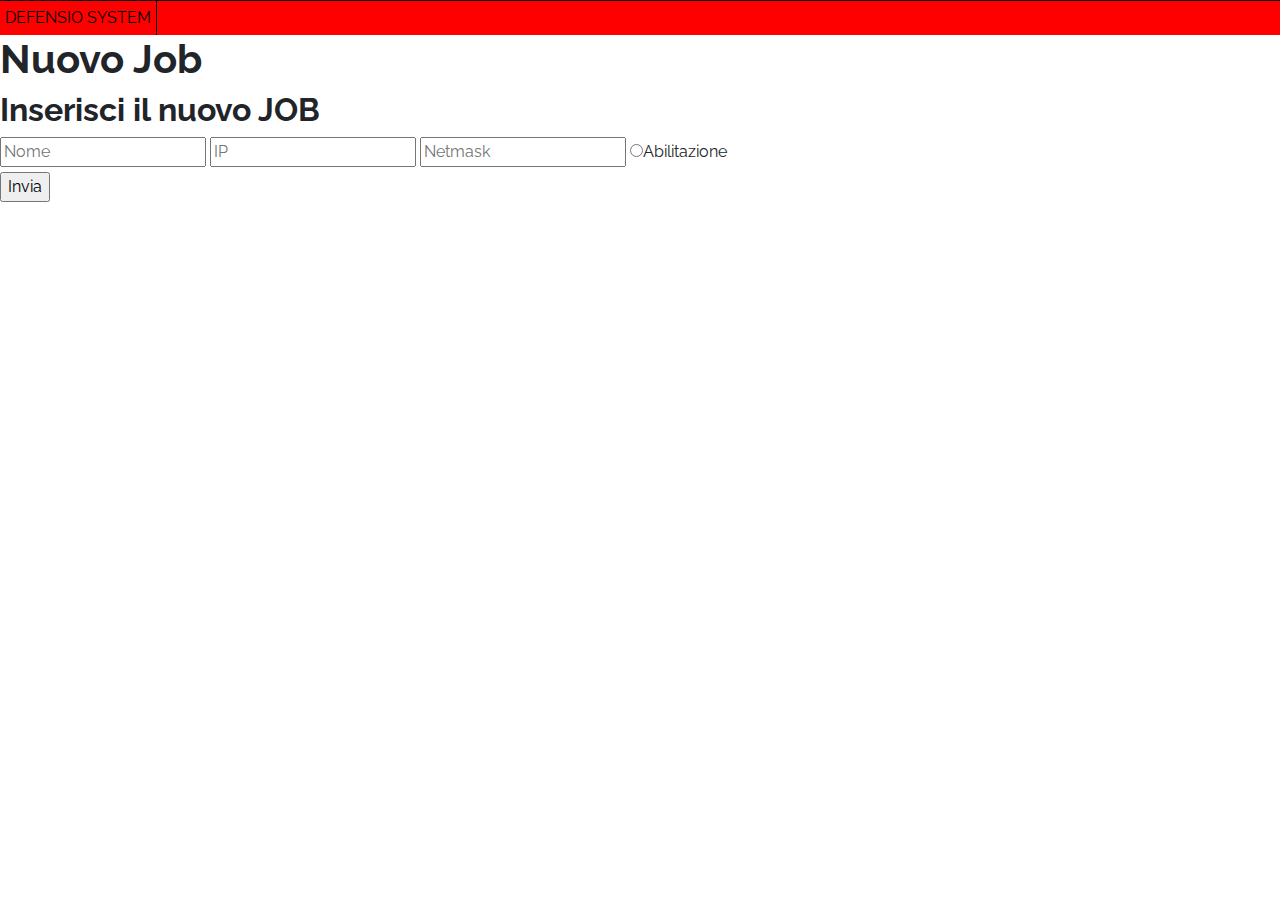
==== web/form_job.html @ 6e920fb0 "workinprogress" ====
<!DOCTYPE html PUBLIC "-//W3C//DTD XHTML 1.0 Transitional//EN" "http://www.w3.org/TR/xhtml1/DTD/xhtml1-transitional.dtd">
<html xmlns="http://www.w3.org/1999/xhtml">
<html>
 <head>
     <link rel="stylesheet" href="ollie.css">

 </head>
  <body>
    <link rel="import" href="/web/menu.html">
   <div id="hormenu"><!-- div che contiene il menu -->
        <ul> <!-- lista principale: definisce il menu nella sua interezza -->
            <li>
            <a href="#">DEFENSIO SYSTEM </a> <!-- primo list-item, prima voce del menu -->
            <ul> <!-- Lista annidata: voci del sotto-menu -->

                <li><a href="index.html">Main Page</a></li>
                <li><a href="form_job.html">Inserimento JOB</a></li>
                <li><a href="extract_host.php">Lista HOST</a></li>
                <li><a href="extract_service.php">Lista Servizi</a></li>
                <li><a href="#">test</a></li>
            </ul> <!-- Fine del sotto-menu -->
            </li> <!-- Chiudo il list-item -->
        </ul>
    </div>
    <div>
        <form action="insertjob.php" method="post">
        <h1>Nuovo Job</h1>
        <div>
          <h2>Inserisci il nuovo JOB</h2>
          <div>
            <input type="text" name="nome" placeholder="Nome" />
            <input type="text" name="ip" placeholder="IP" />
            <input type="text" name="netmask" placeholder="Netmask" />
            <input type="radio" id="enable" name="enable" ><label for="enable">Abilitazione</label><br>
          </div>
        </div>
        <div>
          <input type="submit" name="inserisci" value="Invia" />
        </div>
      </form>
    </div>
  </body>
</html>
---- web/ollie.css ----
@charset "UTF-8";
/*!
=========================================================
* Ollie Landing page
=========================================================

* Copyright: 2019 DevCRUD (https://devcrud.com)
* Licensed: (https://devcrud.com/licenses)
* Coded by www.devcrud.com

=========================================================

* The above copyright notice and this permission notice shall be included in all copies or substantial portions of the Software.
*/
@import url("https://fonts.googleapis.com/css?family=Raleway:100,100i,200,200i,400,400i,700,700i,900,900i");
:root {
  --blue: #007bff;
  --indigo: #6610f2;
  --purple: #6f42c1;
  --pink: #eb5175;
  --red: #FD5D93;
  --orange: #f06161;
  --yellow: #ffc107;
  --green: #00F2C3;
  --teal: #20c997;
  --cyan: #17a2b8;
  --white: #fff;
  --gray: #6c757d;
  --gray-dark: #343a40;
  --primary: #f06161;
  --secondary: #6c757d;
  --success: #00F2C3;
  --info: #17a2b8;
  --warning: #ffc107;
  --danger: #FD5D93;
  --light: #f8f9fa;
  --dark: #343a40;
  --breakpoint-xs: 0;
  --breakpoint-sm: 576px;
  --breakpoint-md: 768px;
  --breakpoint-lg: 992px;
  --breakpoint-xl: 1200px;
  --font-family-sans-serif: "Raleway", sans-serif;
  --font-family-monospace: SFMono-Regular, Menlo, Monaco, Consolas, "Liberation Mono", "Courier New", monospace;
}

*,
*::before,
*::after {
  box-sizing: border-box;
}

html {
  font-family: sans-serif;
  line-height: 1.15;
  -webkit-text-size-adjust: 100%;
  -webkit-tap-highlight-color: rgba(0, 0, 0, 0);
}

article, aside, figcaption, figure, footer, header, hgroup, main, nav, section {
  display: block;
}

body {
  margin: 0;
  font-family: "Raleway", sans-serif;
  font-size: 1rem;
  font-weight: 400;
  line-height: 1.5;
  color: #212529;
  text-align: left;
  background-color: #fff;
}

[tabindex="-1"]:focus {
  outline: 0 !important;
}

hr {
  box-sizing: content-box;
  height: 0;
  overflow: visible;
}

h1, h2, h3, h4, h5, h6 {
  margin-top: 0;
  margin-bottom: 0.5rem;
}

p {
  margin-top: 0;
  margin-bottom: 1rem;
}

abbr[title],
abbr[data-original-title] {
  text-decoration: underline;
  -webkit-text-decoration: underline dotted;
          text-decoration: underline dotted;
  cursor: help;
  border-bottom: 0;
  -webkit-text-decoration-skip-ink: none;
          text-decoration-skip-ink: none;
}

address {
  margin-bottom: 1rem;
  font-style: normal;
  line-height: inherit;
}

ol,
ul,
dl {
  margin-top: 0;
  margin-bottom: 1rem;
}

ol ol,
ul ul,
ol ul,
ul ol {
  margin-bottom: 0;
}

dt {
  font-weight: 700;
}

dd {
  margin-bottom: .5rem;
  margin-left: 0;
}

blockquote {
  margin: 0 0 1rem;
}

b,
strong {
  font-weight: bolder;
}

small {
  font-size: 80%;
}

sub,
sup {
  position: relative;
  font-size: 75%;
  line-height: 0;
  vertical-align: baseline;
}

sub {
  bottom: -.25em;
}

sup {
  top: -.5em;
}

a {
  color: #f06161;
  text-decoration: none;
  background-color: transparent;
}

a:hover {
  color: #e91b1b;
  text-decoration: none;
}

a:not([href]):not([tabindex]) {
  color: inherit;
  text-decoration: none;
}

a:not([href]):not([tabindex]):hover, a:not([href]):not([tabindex]):focus {
  color: inherit;
  text-decoration: none;
}

a:not([href]):not([tabindex]):focus {
  outline: 0;
}

pre,
code,
kbd,
samp {
  font-family: SFMono-Regular, Menlo, Monaco, Consolas, "Liberation Mono", "Courier New", monospace;
  font-size: 1em;
}

pre {
  margin-top: 0;
  margin-bottom: 1rem;
  overflow: auto;
}

figure {
  margin: 0 0 1rem;
}

img {
  vertical-align: middle;
  border-style: none;
}

svg {
  overflow: hidden;
  vertical-align: middle;
}

table {
  border-collapse: collapse;
}

caption {
  padding-top: 0.75rem;
  padding-bottom: 0.75rem;
  color: #6c757d;
  text-align: left;
  caption-side: bottom;
}

th {
  text-align: inherit;
}

label {
  display: inline-block;
  margin-bottom: 0.5rem;
}

button {
  border-radius: 0;
}

button:focus {
  outline: 1px dotted;
  outline: 5px auto -webkit-focus-ring-color;
}

input,
button,
select,
optgroup,
textarea {
  margin: 0;
  font-family: inherit;
  font-size: inherit;
  line-height: inherit;
}

button,
input {
  overflow: visible;
}

button,
select {
  text-transform: none;
}

select {
  word-wrap: normal;
}

button,
[type="button"],
[type="reset"],
[type="submit"] {
  -webkit-appearance: button;
}

button:not(:disabled),
[type="button"]:not(:disabled),
[type="reset"]:not(:disabled),
[type="submit"]:not(:disabled) {
  cursor: pointer;
}

button::-moz-focus-inner,
[type="button"]::-moz-focus-inner,
[type="reset"]::-moz-focus-inner,
[type="submit"]::-moz-focus-inner {
  padding: 0;
  border-style: none;
}

input[type="radio"],
input[type="checkbox"] {
  box-sizing: border-box;
  padding: 0;
}

input[type="date"],
input[type="time"],
input[type="datetime-local"],
input[type="month"] {
  -webkit-appearance: listbox;
}

textarea {
  overflow: auto;
  resize: vertical;
}

fieldset {
  min-width: 0;
  padding: 0;
  margin: 0;
  border: 0;
}

legend {
  display: block;
  width: 100%;
  max-width: 100%;
  padding: 0;
  margin-bottom: .5rem;
  font-size: 1.5rem;
  line-height: inherit;
  color: inherit;
  white-space: normal;
}

progress {
  vertical-align: baseline;
}

[type="number"]::-webkit-inner-spin-button,
[type="number"]::-webkit-outer-spin-button {
  height: auto;
}

[type="search"] {
  outline-offset: -2px;
  -webkit-appearance: none;
}

[type="search"]::-webkit-search-decoration {
  -webkit-appearance: none;
}

::-webkit-file-upload-button {
  font: inherit;
  -webkit-appearance: button;
}

output {
  display: inline-block;
}

summary {
  display: list-item;
  cursor: pointer;
}

template {
  display: none;
}

[hidden] {
  display: none !important;
}

h1, h2, h3, h4, h5, h6,
.h1, .h2, .h3, .h4, .h5, .h6 {
  margin-bottom: 0.5rem;
  font-weight: 500;
  line-height: 1.2;
}

h1, .h1 {
  font-size: 2.5rem;
}

h2, .h2 {
  font-size: 2rem;
}

h3, .h3 {
  font-size: 1.75rem;
}

h4, .h4 {
  font-size: 1.5rem;
}

h5, .h5 {
  font-size: 1.25rem;
}

h6, .h6 {
  font-size: 1rem;
}

.lead {
  font-size: 1.25rem;
  font-weight: 300;
}

.display-1 {
  font-size: 6rem;
  font-weight: 300;
  line-height: 1.2;
}

.display-2 {
  font-size: 5.5rem;
  font-weight: 300;
  line-height: 1.2;
}

.display-3 {
  font-size: 4.5rem;
  font-weight: 300;
  line-height: 1.2;
}

.display-4 {
  font-size: 3.5rem;
  font-weight: 300;
  line-height: 1.2;
}

hr {
  margin-top: 1rem;
  margin-bottom: 1rem;
  border: 0;
  border-top: 1px solid rgba(0, 0, 0, 0.1);
}

small,
.small {
  font-size: 80%;
  font-weight: 400;
}

mark,
.mark {
  padding: 0.2em;
  background-color: #fcf8e3;
}

.list-unstyled {
  padding-left: 0;
  list-style: none;
}

.list-inline {
  padding-left: 0;
  list-style: none;
}

.list-inline-item {
  display: inline-block;
}

.list-inline-item:not(:last-child) {
  margin-right: 0.5rem;
}

.initialism {
  font-size: 90%;
  text-transform: uppercase;
}

.blockquote {
  margin-bottom: 1rem;
  font-size: 1.25rem;
}

.blockquote-footer {
  display: block;
  font-size: 80%;
  color: #6c757d;
}

.blockquote-footer::before {
  content: "\2014\00A0";
}

.img-fluid {
  max-width: 100%;
  height: auto;
}

.img-thumbnail {
  padding: 0.25rem;
  background-color: #fff;
  border: 1px solid #dee2e6;
  border-radius: 0.25rem;
  max-width: 100%;
  height: auto;
}

.figure {
  display: inline-block;
}

.figure-img {
  margin-bottom: 0.5rem;
  line-height: 1;
}

.figure-caption {
  font-size: 90%;
  color: #6c757d;
}

code {
  font-size: 87.5%;
  color: #eb5175;
  word-break: break-word;
}

a > code {
  color: inherit;
}

kbd {
  padding: 0.2rem 0.4rem;
  font-size: 87.5%;
  color: #fff;
  background-color: #212529;
  border-radius: 0.2rem;
}

kbd kbd {
  padding: 0;
  font-size: 100%;
  font-weight: 700;
}

pre {
  display: block;
  font-size: 87.5%;
  color: #212529;
}

pre code {
  font-size: inherit;
  color: inherit;
  word-break: normal;
}

.pre-scrollable {
  max-height: 340px;
  overflow-y: scroll;
}

.container {
  width: 100%;
  padding-right: 15px;
  padding-left: 15px;
  margin-right: auto;
  margin-left: auto;
}

@media (min-width: 576px) {
  .container {
    max-width: 540px;
  }
}

@media (min-width: 768px) {
  .container {
    max-width: 720px;
  }
}

@media (min-width: 992px) {
  .container {
    max-width: 960px;
  }
}

@media (min-width: 1200px) {
  .container {
    max-width: 1140px;
  }
}

.container-fluid {
  width: 100%;
  padding-right: 15px;
  padding-left: 15px;
  margin-right: auto;
  margin-left: auto;
}

.row {
  display: -webkit-box;
  display: -webkit-flex;
  display: -ms-flexbox;
  display: flex;
  -webkit-flex-wrap: wrap;
      -ms-flex-wrap: wrap;
          flex-wrap: wrap;
  margin-right: -15px;
  margin-left: -15px;
}

.no-gutters {
  margin-right: 0;
  margin-left: 0;
}

.no-gutters > .col,
.no-gutters > [class*="col-"] {
  padding-right: 0;
  padding-left: 0;
}

.col-1, .col-2, .col-3, .col-4, .col-5, .col-6, .col-7, .col-8, .col-9, .col-10, .col-11, .col-12, .col,
.col-auto, .col-sm-1, .col-sm-2, .col-sm-3, .col-sm-4, .col-sm-5, .col-sm-6, .col-sm-7, .col-sm-8, .col-sm-9, .col-sm-10, .col-sm-11, .col-sm-12, .col-sm,
.col-sm-auto, .col-md-1, .col-md-2, .col-md-3, .col-md-4, .col-md-5, .col-md-6, .col-md-7, .col-md-8, .col-md-9, .col-md-10, .col-md-11, .col-md-12, .col-md,
.col-md-auto, .col-lg-1, .col-lg-2, .col-lg-3, .col-lg-4, .col-lg-5, .col-lg-6, .col-lg-7, .col-lg-8, .col-lg-9, .col-lg-10, .col-lg-11, .col-lg-12, .col-lg,
.col-lg-auto, .col-xl-1, .col-xl-2, .col-xl-3, .col-xl-4, .col-xl-5, .col-xl-6, .col-xl-7, .col-xl-8, .col-xl-9, .col-xl-10, .col-xl-11, .col-xl-12, .col-xl,
.col-xl-auto {
  position: relative;
  width: 100%;
  padding-right: 15px;
  padding-left: 15px;
}

.col {
  -webkit-flex-basis: 0;
      -ms-flex-preferred-size: 0;
          flex-basis: 0;
  -webkit-box-flex: 1;
  -webkit-flex-grow: 1;
      -ms-flex-positive: 1;
          flex-grow: 1;
  max-width: 100%;
}

.col-auto {
  -webkit-box-flex: 0;
  -webkit-flex: 0 0 auto;
      -ms-flex: 0 0 auto;
          flex: 0 0 auto;
  width: auto;
  max-width: 100%;
}

.col-1 {
  -webkit-box-flex: 0;
  -webkit-flex: 0 0 8.33333%;
      -ms-flex: 0 0 8.33333%;
          flex: 0 0 8.33333%;
  max-width: 8.33333%;
}

.col-2 {
  -webkit-box-flex: 0;
  -webkit-flex: 0 0 16.66667%;
      -ms-flex: 0 0 16.66667%;
          flex: 0 0 16.66667%;
  max-width: 16.66667%;
}

.col-3 {
  -webkit-box-flex: 0;
  -webkit-flex: 0 0 25%;
      -ms-flex: 0 0 25%;
          flex: 0 0 25%;
  max-width: 25%;
}

.col-4 {
  -webkit-box-flex: 0;
  -webkit-flex: 0 0 33.33333%;
      -ms-flex: 0 0 33.33333%;
          flex: 0 0 33.33333%;
  max-width: 33.33333%;
}

.col-5 {
  -webkit-box-flex: 0;
  -webkit-flex: 0 0 41.66667%;
      -ms-flex: 0 0 41.66667%;
          flex: 0 0 41.66667%;
  max-width: 41.66667%;
}

.col-6 {
  -webkit-box-flex: 0;
  -webkit-flex: 0 0 50%;
      -ms-flex: 0 0 50%;
          flex: 0 0 50%;
  max-width: 50%;
}

.col-7 {
  -webkit-box-flex: 0;
  -webkit-flex: 0 0 58.33333%;
      -ms-flex: 0 0 58.33333%;
          flex: 0 0 58.33333%;
  max-width: 58.33333%;
}

.col-8 {
  -webkit-box-flex: 0;
  -webkit-flex: 0 0 66.66667%;
      -ms-flex: 0 0 66.66667%;
          flex: 0 0 66.66667%;
  max-width: 66.66667%;
}

.col-9 {
  -webkit-box-flex: 0;
  -webkit-flex: 0 0 75%;
      -ms-flex: 0 0 75%;
          flex: 0 0 75%;
  max-width: 75%;
}

.col-10 {
  -webkit-box-flex: 0;
  -webkit-flex: 0 0 83.33333%;
      -ms-flex: 0 0 83.33333%;
          flex: 0 0 83.33333%;
  max-width: 83.33333%;
}

.col-11 {
  -webkit-box-flex: 0;
  -webkit-flex: 0 0 91.66667%;
      -ms-flex: 0 0 91.66667%;
          flex: 0 0 91.66667%;
  max-width: 91.66667%;
}

.col-12 {
  -webkit-box-flex: 0;
  -webkit-flex: 0 0 100%;
      -ms-flex: 0 0 100%;
          flex: 0 0 100%;
  max-width: 100%;
}

.order-first {
  -webkit-box-ordinal-group: 0;
  -webkit-order: -1;
      -ms-flex-order: -1;
          order: -1;
}

.order-last {
  -webkit-box-ordinal-group: 14;
  -webkit-order: 13;
      -ms-flex-order: 13;
          order: 13;
}

.order-0 {
  -webkit-box-ordinal-group: 1;
  -webkit-order: 0;
      -ms-flex-order: 0;
          order: 0;
}

.order-1 {
  -webkit-box-ordinal-group: 2;
  -webkit-order: 1;
      -ms-flex-order: 1;
          order: 1;
}

.order-2 {
  -webkit-box-ordinal-group: 3;
  -webkit-order: 2;
      -ms-flex-order: 2;
          order: 2;
}

.order-3 {
  -webkit-box-ordinal-group: 4;
  -webkit-order: 3;
      -ms-flex-order: 3;
          order: 3;
}

.order-4 {
  -webkit-box-ordinal-group: 5;
  -webkit-order: 4;
      -ms-flex-order: 4;
          order: 4;
}

.order-5 {
  -webkit-box-ordinal-group: 6;
  -webkit-order: 5;
      -ms-flex-order: 5;
          order: 5;
}

.order-6 {
  -webkit-box-ordinal-group: 7;
  -webkit-order: 6;
      -ms-flex-order: 6;
          order: 6;
}

.order-7 {
  -webkit-box-ordinal-group: 8;
  -webkit-order: 7;
      -ms-flex-order: 7;
          order: 7;
}

.order-8 {
  -webkit-box-ordinal-group: 9;
  -webkit-order: 8;
      -ms-flex-order: 8;
          order: 8;
}

.order-9 {
  -webkit-box-ordinal-group: 10;
  -webkit-order: 9;
      -ms-flex-order: 9;
          order: 9;
}

.order-10 {
  -webkit-box-ordinal-group: 11;
  -webkit-order: 10;
      -ms-flex-order: 10;
          order: 10;
}

.order-11 {
  -webkit-box-ordinal-group: 12;
  -webkit-order: 11;
      -ms-flex-order: 11;
          order: 11;
}

.order-12 {
  -webkit-box-ordinal-group: 13;
  -webkit-order: 12;
      -ms-flex-order: 12;
          order: 12;
}

.offset-1 {
  margin-left: 8.33333%;
}

.offset-2 {
  margin-left: 16.66667%;
}

.offset-3 {
  margin-left: 25%;
}

.offset-4 {
  margin-left: 33.33333%;
}

.offset-5 {
  margin-left: 41.66667%;
}

.offset-6 {
  margin-left: 50%;
}

.offset-7 {
  margin-left: 58.33333%;
}

.offset-8 {
  margin-left: 66.66667%;
}

.offset-9 {
  margin-left: 75%;
}

.offset-10 {
  margin-left: 83.33333%;
}

.offset-11 {
  margin-left: 91.66667%;
}

@media (min-width: 576px) {
  .col-sm {
    -webkit-flex-basis: 0;
        -ms-flex-preferred-size: 0;
            flex-basis: 0;
    -webkit-box-flex: 1;
    -webkit-flex-grow: 1;
        -ms-flex-positive: 1;
            flex-grow: 1;
    max-width: 100%;
  }
  .col-sm-auto {
    -webkit-box-flex: 0;
    -webkit-flex: 0 0 auto;
        -ms-flex: 0 0 auto;
            flex: 0 0 auto;
    width: auto;
    max-width: 100%;
  }
  .col-sm-1 {
    -webkit-box-flex: 0;
    -webkit-flex: 0 0 8.33333%;
        -ms-flex: 0 0 8.33333%;
            flex: 0 0 8.33333%;
    max-width: 8.33333%;
  }
  .col-sm-2 {
    -webkit-box-flex: 0;
    -webkit-flex: 0 0 16.66667%;
        -ms-flex: 0 0 16.66667%;
            flex: 0 0 16.66667%;
    max-width: 16.66667%;
  }
  .col-sm-3 {
    -webkit-box-flex: 0;
    -webkit-flex: 0 0 25%;
        -ms-flex: 0 0 25%;
            flex: 0 0 25%;
    max-width: 25%;
  }
  .col-sm-4 {
    -webkit-box-flex: 0;
    -webkit-flex: 0 0 33.33333%;
        -ms-flex: 0 0 33.33333%;
            flex: 0 0 33.33333%;
    max-width: 33.33333%;
  }
  .col-sm-5 {
    -webkit-box-flex: 0;
    -webkit-flex: 0 0 41.66667%;
        -ms-flex: 0 0 41.66667%;
            flex: 0 0 41.66667%;
    max-width: 41.66667%;
  }
  .col-sm-6 {
    -webkit-box-flex: 0;
    -webkit-flex: 0 0 50%;
        -ms-flex: 0 0 50%;
            flex: 0 0 50%;
    max-width: 50%;
  }
  .col-sm-7 {
    -webkit-box-flex: 0;
    -webkit-flex: 0 0 58.33333%;
        -ms-flex: 0 0 58.33333%;
            flex: 0 0 58.33333%;
    max-width: 58.33333%;
  }
  .col-sm-8 {
    -webkit-box-flex: 0;
    -webkit-flex: 0 0 66.66667%;
        -ms-flex: 0 0 66.66667%;
            flex: 0 0 66.66667%;
    max-width: 66.66667%;
  }
  .col-sm-9 {
    -webkit-box-flex: 0;
    -webkit-flex: 0 0 75%;
        -ms-flex: 0 0 75%;
            flex: 0 0 75%;
    max-width: 75%;
  }
  .col-sm-10 {
    -webkit-box-flex: 0;
    -webkit-flex: 0 0 83.33333%;
        -ms-flex: 0 0 83.33333%;
            flex: 0 0 83.33333%;
    max-width: 83.33333%;
  }
  .col-sm-11 {
    -webkit-box-flex: 0;
    -webkit-flex: 0 0 91.66667%;
        -ms-flex: 0 0 91.66667%;
            flex: 0 0 91.66667%;
    max-width: 91.66667%;
  }
  .col-sm-12 {
    -webkit-box-flex: 0;
    -webkit-flex: 0 0 100%;
        -ms-flex: 0 0 100%;
            flex: 0 0 100%;
    max-width: 100%;
  }
  .order-sm-first {
    -webkit-box-ordinal-group: 0;
    -webkit-order: -1;
        -ms-flex-order: -1;
            order: -1;
  }
  .order-sm-last {
    -webkit-box-ordinal-group: 14;
    -webkit-order: 13;
        -ms-flex-order: 13;
            order: 13;
  }
  .order-sm-0 {
    -webkit-box-ordinal-group: 1;
    -webkit-order: 0;
        -ms-flex-order: 0;
            order: 0;
  }
  .order-sm-1 {
    -webkit-box-ordinal-group: 2;
    -webkit-order: 1;
        -ms-flex-order: 1;
            order: 1;
  }
  .order-sm-2 {
    -webkit-box-ordinal-group: 3;
    -webkit-order: 2;
        -ms-flex-order: 2;
            order: 2;
  }
  .order-sm-3 {
    -webkit-box-ordinal-group: 4;
    -webkit-order: 3;
        -ms-flex-order: 3;
            order: 3;
  }
  .order-sm-4 {
    -webkit-box-ordinal-group: 5;
    -webkit-order: 4;
        -ms-flex-order: 4;
            order: 4;
  }
  .order-sm-5 {
    -webkit-box-ordinal-group: 6;
    -webkit-order: 5;
        -ms-flex-order: 5;
            order: 5;
  }
  .order-sm-6 {
    -webkit-box-ordinal-group: 7;
    -webkit-order: 6;
        -ms-flex-order: 6;
            order: 6;
  }
  .order-sm-7 {
    -webkit-box-ordinal-group: 8;
    -webkit-order: 7;
        -ms-flex-order: 7;
            order: 7;
  }
  .order-sm-8 {
    -webkit-box-ordinal-group: 9;
    -webkit-order: 8;
        -ms-flex-order: 8;
            order: 8;
  }
  .order-sm-9 {
    -webkit-box-ordinal-group: 10;
    -webkit-order: 9;
        -ms-flex-order: 9;
            order: 9;
  }
  .order-sm-10 {
    -webkit-box-ordinal-group: 11;
    -webkit-order: 10;
        -ms-flex-order: 10;
            order: 10;
  }
  .order-sm-11 {
    -webkit-box-ordinal-group: 12;
    -webkit-order: 11;
        -ms-flex-order: 11;
            order: 11;
  }
  .order-sm-12 {
    -webkit-box-ordinal-group: 13;
    -webkit-order: 12;
        -ms-flex-order: 12;
            order: 12;
  }
  .offset-sm-0 {
    margin-left: 0;
  }
  .offset-sm-1 {
    margin-left: 8.33333%;
  }
  .offset-sm-2 {
    margin-left: 16.66667%;
  }
  .offset-sm-3 {
    margin-left: 25%;
  }
  .offset-sm-4 {
    margin-left: 33.33333%;
  }
  .offset-sm-5 {
    margin-left: 41.66667%;
  }
  .offset-sm-6 {
    margin-left: 50%;
  }
  .offset-sm-7 {
    margin-left: 58.33333%;
  }
  .offset-sm-8 {
    margin-left: 66.66667%;
  }
  .offset-sm-9 {
    margin-left: 75%;
  }
  .offset-sm-10 {
    margin-left: 83.33333%;
  }
  .offset-sm-11 {
    margin-left: 91.66667%;
  }
}

@media (min-width: 768px) {
  .col-md {
    -webkit-flex-basis: 0;
        -ms-flex-preferred-size: 0;
            flex-basis: 0;
    -webkit-box-flex: 1;
    -webkit-flex-grow: 1;
        -ms-flex-positive: 1;
            flex-grow: 1;
    max-width: 100%;
  }
  .col-md-auto {
    -webkit-box-flex: 0;
    -webkit-flex: 0 0 auto;
        -ms-flex: 0 0 auto;
            flex: 0 0 auto;
    width: auto;
    max-width: 100%;
  }
  .col-md-1 {
    -webkit-box-flex: 0;
    -webkit-flex: 0 0 8.33333%;
        -ms-flex: 0 0 8.33333%;
            flex: 0 0 8.33333%;
    max-width: 8.33333%;
  }
  .col-md-2 {
    -webkit-box-flex: 0;
    -webkit-flex: 0 0 16.66667%;
        -ms-flex: 0 0 16.66667%;
            flex: 0 0 16.66667%;
    max-width: 16.66667%;
  }
  .col-md-3 {
    -webkit-box-flex: 0;
    -webkit-flex: 0 0 25%;
        -ms-flex: 0 0 25%;
            flex: 0 0 25%;
    max-width: 25%;
  }
  .col-md-4 {
    -webkit-box-flex: 0;
    -webkit-flex: 0 0 33.33333%;
        -ms-flex: 0 0 33.33333%;
            flex: 0 0 33.33333%;
    max-width: 33.33333%;
  }
  .col-md-5 {
    -webkit-box-flex: 0;
    -webkit-flex: 0 0 41.66667%;
        -ms-flex: 0 0 41.66667%;
            flex: 0 0 41.66667%;
    max-width: 41.66667%;
  }
  .col-md-6 {
    -webkit-box-flex: 0;
    -webkit-flex: 0 0 50%;
        -ms-flex: 0 0 50%;
            flex: 0 0 50%;
    max-width: 50%;
  }
  .col-md-7 {
    -webkit-box-flex: 0;
    -webkit-flex: 0 0 58.33333%;
        -ms-flex: 0 0 58.33333%;
            flex: 0 0 58.33333%;
    max-width: 58.33333%;
  }
  .col-md-8 {
    -webkit-box-flex: 0;
    -webkit-flex: 0 0 66.66667%;
        -ms-flex: 0 0 66.66667%;
            flex: 0 0 66.66667%;
    max-width: 66.66667%;
  }
  .col-md-9 {
    -webkit-box-flex: 0;
    -webkit-flex: 0 0 75%;
        -ms-flex: 0 0 75%;
            flex: 0 0 75%;
    max-width: 75%;
  }
  .col-md-10 {
    -webkit-box-flex: 0;
    -webkit-flex: 0 0 83.33333%;
        -ms-flex: 0 0 83.33333%;
            flex: 0 0 83.33333%;
    max-width: 83.33333%;
  }
  .col-md-11 {
    -webkit-box-flex: 0;
    -webkit-flex: 0 0 91.66667%;
        -ms-flex: 0 0 91.66667%;
            flex: 0 0 91.66667%;
    max-width: 91.66667%;
  }
  .col-md-12 {
    -webkit-box-flex: 0;
    -webkit-flex: 0 0 100%;
        -ms-flex: 0 0 100%;
            flex: 0 0 100%;
    max-width: 100%;
  }
  .order-md-first {
    -webkit-box-ordinal-group: 0;
    -webkit-order: -1;
        -ms-flex-order: -1;
            order: -1;
  }
  .order-md-last {
    -webkit-box-ordinal-group: 14;
    -webkit-order: 13;
        -ms-flex-order: 13;
            order: 13;
  }
  .order-md-0 {
    -webkit-box-ordinal-group: 1;
    -webkit-order: 0;
        -ms-flex-order: 0;
            order: 0;
  }
  .order-md-1 {
    -webkit-box-ordinal-group: 2;
    -webkit-order: 1;
        -ms-flex-order: 1;
            order: 1;
  }
  .order-md-2 {
    -webkit-box-ordinal-group: 3;
    -webkit-order: 2;
        -ms-flex-order: 2;
            order: 2;
  }
  .order-md-3 {
    -webkit-box-ordinal-group: 4;
    -webkit-order: 3;
        -ms-flex-order: 3;
            order: 3;
  }
  .order-md-4 {
    -webkit-box-ordinal-group: 5;
    -webkit-order: 4;
        -ms-flex-order: 4;
            order: 4;
  }
  .order-md-5 {
    -webkit-box-ordinal-group: 6;
    -webkit-order: 5;
        -ms-flex-order: 5;
            order: 5;
  }
  .order-md-6 {
    -webkit-box-ordinal-group: 7;
    -webkit-order: 6;
        -ms-flex-order: 6;
            order: 6;
  }
  .order-md-7 {
    -webkit-box-ordinal-group: 8;
    -webkit-order: 7;
        -ms-flex-order: 7;
            order: 7;
  }
  .order-md-8 {
    -webkit-box-ordinal-group: 9;
    -webkit-order: 8;
        -ms-flex-order: 8;
            order: 8;
  }
  .order-md-9 {
    -webkit-box-ordinal-group: 10;
    -webkit-order: 9;
        -ms-flex-order: 9;
            order: 9;
  }
  .order-md-10 {
    -webkit-box-ordinal-group: 11;
    -webkit-order: 10;
        -ms-flex-order: 10;
            order: 10;
  }
  .order-md-11 {
    -webkit-box-ordinal-group: 12;
    -webkit-order: 11;
        -ms-flex-order: 11;
            order: 11;
  }
  .order-md-12 {
    -webkit-box-ordinal-group: 13;
    -webkit-order: 12;
        -ms-flex-order: 12;
            order: 12;
  }
  .offset-md-0 {
    margin-left: 0;
  }
  .offset-md-1 {
    margin-left: 8.33333%;
  }
  .offset-md-2 {
    margin-left: 16.66667%;
  }
  .offset-md-3 {
    margin-left: 25%;
  }
  .offset-md-4 {
    margin-left: 33.33333%;
  }
  .offset-md-5 {
    margin-left: 41.66667%;
  }
  .offset-md-6 {
    margin-left: 50%;
  }
  .offset-md-7 {
    margin-left: 58.33333%;
  }
  .offset-md-8 {
    margin-left: 66.66667%;
  }
  .offset-md-9 {
    margin-left: 75%;
  }
  .offset-md-10 {
    margin-left: 83.33333%;
  }
  .offset-md-11 {
    margin-left: 91.66667%;
  }
}

@media (min-width: 992px) {
  .col-lg {
    -webkit-flex-basis: 0;
        -ms-flex-preferred-size: 0;
            flex-basis: 0;
    -webkit-box-flex: 1;
    -webkit-flex-grow: 1;
        -ms-flex-positive: 1;
            flex-grow: 1;
    max-width: 100%;
  }
  .col-lg-auto {
    -webkit-box-flex: 0;
    -webkit-flex: 0 0 auto;
        -ms-flex: 0 0 auto;
            flex: 0 0 auto;
    width: auto;
    max-width: 100%;
  }
  .col-lg-1 {
    -webkit-box-flex: 0;
    -webkit-flex: 0 0 8.33333%;
        -ms-flex: 0 0 8.33333%;
            flex: 0 0 8.33333%;
    max-width: 8.33333%;
  }
  .col-lg-2 {
    -webkit-box-flex: 0;
    -webkit-flex: 0 0 16.66667%;
        -ms-flex: 0 0 16.66667%;
            flex: 0 0 16.66667%;
    max-width: 16.66667%;
  }
  .col-lg-3 {
    -webkit-box-flex: 0;
    -webkit-flex: 0 0 25%;
        -ms-flex: 0 0 25%;
            flex: 0 0 25%;
    max-width: 25%;
  }
  .col-lg-4 {
    -webkit-box-flex: 0;
    -webkit-flex: 0 0 33.33333%;
        -ms-flex: 0 0 33.33333%;
            flex: 0 0 33.33333%;
    max-width: 33.33333%;
  }
  .col-lg-5 {
    -webkit-box-flex: 0;
    -webkit-flex: 0 0 41.66667%;
        -ms-flex: 0 0 41.66667%;
            flex: 0 0 41.66667%;
    max-width: 41.66667%;
  }
  .col-lg-6 {
    -webkit-box-flex: 0;
    -webkit-flex: 0 0 50%;
        -ms-flex: 0 0 50%;
            flex: 0 0 50%;
    max-width: 50%;
  }
  .col-lg-7 {
    -webkit-box-flex: 0;
    -webkit-flex: 0 0 58.33333%;
        -ms-flex: 0 0 58.33333%;
            flex: 0 0 58.33333%;
    max-width: 58.33333%;
  }
  .col-lg-8 {
    -webkit-box-flex: 0;
    -webkit-flex: 0 0 66.66667%;
        -ms-flex: 0 0 66.66667%;
            flex: 0 0 66.66667%;
    max-width: 66.66667%;
  }
  .col-lg-9 {
    -webkit-box-flex: 0;
    -webkit-flex: 0 0 75%;
        -ms-flex: 0 0 75%;
            flex: 0 0 75%;
    max-width: 75%;
  }
  .col-lg-10 {
    -webkit-box-flex: 0;
    -webkit-flex: 0 0 83.33333%;
        -ms-flex: 0 0 83.33333%;
            flex: 0 0 83.33333%;
    max-width: 83.33333%;
  }
  .col-lg-11 {
    -webkit-box-flex: 0;
    -webkit-flex: 0 0 91.66667%;
        -ms-flex: 0 0 91.66667%;
            flex: 0 0 91.66667%;
    max-width: 91.66667%;
  }
  .col-lg-12 {
    -webkit-box-flex: 0;
    -webkit-flex: 0 0 100%;
        -ms-flex: 0 0 100%;
            flex: 0 0 100%;
    max-width: 100%;
  }
  .order-lg-first {
    -webkit-box-ordinal-group: 0;
    -webkit-order: -1;
        -ms-flex-order: -1;
            order: -1;
  }
  .order-lg-last {
    -webkit-box-ordinal-group: 14;
    -webkit-order: 13;
        -ms-flex-order: 13;
            order: 13;
  }
  .order-lg-0 {
    -webkit-box-ordinal-group: 1;
    -webkit-order: 0;
        -ms-flex-order: 0;
            order: 0;
  }
  .order-lg-1 {
    -webkit-box-ordinal-group: 2;
    -webkit-order: 1;
        -ms-flex-order: 1;
            order: 1;
  }
  .order-lg-2 {
    -webkit-box-ordinal-group: 3;
    -webkit-order: 2;
        -ms-flex-order: 2;
            order: 2;
  }
  .order-lg-3 {
    -webkit-box-ordinal-group: 4;
    -webkit-order: 3;
        -ms-flex-order: 3;
            order: 3;
  }
  .order-lg-4 {
    -webkit-box-ordinal-group: 5;
    -webkit-order: 4;
        -ms-flex-order: 4;
            order: 4;
  }
  .order-lg-5 {
    -webkit-box-ordinal-group: 6;
    -webkit-order: 5;
        -ms-flex-order: 5;
            order: 5;
  }
  .order-lg-6 {
    -webkit-box-ordinal-group: 7;
    -webkit-order: 6;
        -ms-flex-order: 6;
            order: 6;
  }
  .order-lg-7 {
    -webkit-box-ordinal-group: 8;
    -webkit-order: 7;
        -ms-flex-order: 7;
            order: 7;
  }
  .order-lg-8 {
    -webkit-box-ordinal-group: 9;
    -webkit-order: 8;
        -ms-flex-order: 8;
            order: 8;
  }
  .order-lg-9 {
    -webkit-box-ordinal-group: 10;
    -webkit-order: 9;
        -ms-flex-order: 9;
            order: 9;
  }
  .order-lg-10 {
    -webkit-box-ordinal-group: 11;
    -webkit-order: 10;
        -ms-flex-order: 10;
            order: 10;
  }
  .order-lg-11 {
    -webkit-box-ordinal-group: 12;
    -webkit-order: 11;
        -ms-flex-order: 11;
            order: 11;
  }
  .order-lg-12 {
    -webkit-box-ordinal-group: 13;
    -webkit-order: 12;
        -ms-flex-order: 12;
            order: 12;
  }
  .offset-lg-0 {
    margin-left: 0;
  }
  .offset-lg-1 {
    margin-left: 8.33333%;
  }
  .offset-lg-2 {
    margin-left: 16.66667%;
  }
  .offset-lg-3 {
    margin-left: 25%;
  }
  .offset-lg-4 {
    margin-left: 33.33333%;
  }
  .offset-lg-5 {
    margin-left: 41.66667%;
  }
  .offset-lg-6 {
    margin-left: 50%;
  }
  .offset-lg-7 {
    margin-left: 58.33333%;
  }
  .offset-lg-8 {
    margin-left: 66.66667%;
  }
  .offset-lg-9 {
    margin-left: 75%;
  }
  .offset-lg-10 {
    margin-left: 83.33333%;
  }
  .offset-lg-11 {
    margin-left: 91.66667%;
  }
}

@media (min-width: 1200px) {
  .col-xl {
    -webkit-flex-basis: 0;
        -ms-flex-preferred-size: 0;
            flex-basis: 0;
    -webkit-box-flex: 1;
    -webkit-flex-grow: 1;
        -ms-flex-positive: 1;
            flex-grow: 1;
    max-width: 100%;
  }
  .col-xl-auto {
    -webkit-box-flex: 0;
    -webkit-flex: 0 0 auto;
        -ms-flex: 0 0 auto;
            flex: 0 0 auto;
    width: auto;
    max-width: 100%;
  }
  .col-xl-1 {
    -webkit-box-flex: 0;
    -webkit-flex: 0 0 8.33333%;
        -ms-flex: 0 0 8.33333%;
            flex: 0 0 8.33333%;
    max-width: 8.33333%;
  }
  .col-xl-2 {
    -webkit-box-flex: 0;
    -webkit-flex: 0 0 16.66667%;
        -ms-flex: 0 0 16.66667%;
            flex: 0 0 16.66667%;
    max-width: 16.66667%;
  }
  .col-xl-3 {
    -webkit-box-flex: 0;
    -webkit-flex: 0 0 25%;
        -ms-flex: 0 0 25%;
            flex: 0 0 25%;
    max-width: 25%;
  }
  .col-xl-4 {
    -webkit-box-flex: 0;
    -webkit-flex: 0 0 33.33333%;
        -ms-flex: 0 0 33.33333%;
            flex: 0 0 33.33333%;
    max-width: 33.33333%;
  }
  .col-xl-5 {
    -webkit-box-flex: 0;
    -webkit-flex: 0 0 41.66667%;
        -ms-flex: 0 0 41.66667%;
            flex: 0 0 41.66667%;
    max-width: 41.66667%;
  }
  .col-xl-6 {
    -webkit-box-flex: 0;
    -webkit-flex: 0 0 50%;
        -ms-flex: 0 0 50%;
            flex: 0 0 50%;
    max-width: 50%;
  }
  .col-xl-7 {
    -webkit-box-flex: 0;
    -webkit-flex: 0 0 58.33333%;
        -ms-flex: 0 0 58.33333%;
            flex: 0 0 58.33333%;
    max-width: 58.33333%;
  }
  .col-xl-8 {
    -webkit-box-flex: 0;
    -webkit-flex: 0 0 66.66667%;
        -ms-flex: 0 0 66.66667%;
            flex: 0 0 66.66667%;
    max-width: 66.66667%;
  }
  .col-xl-9 {
    -webkit-box-flex: 0;
    -webkit-flex: 0 0 75%;
        -ms-flex: 0 0 75%;
            flex: 0 0 75%;
    max-width: 75%;
  }
  .col-xl-10 {
    -webkit-box-flex: 0;
    -webkit-flex: 0 0 83.33333%;
        -ms-flex: 0 0 83.33333%;
            flex: 0 0 83.33333%;
    max-width: 83.33333%;
  }
  .col-xl-11 {
    -webkit-box-flex: 0;
    -webkit-flex: 0 0 91.66667%;
        -ms-flex: 0 0 91.66667%;
            flex: 0 0 91.66667%;
    max-width: 91.66667%;
  }
  .col-xl-12 {
    -webkit-box-flex: 0;
    -webkit-flex: 0 0 100%;
        -ms-flex: 0 0 100%;
            flex: 0 0 100%;
    max-width: 100%;
  }
  .order-xl-first {
    -webkit-box-ordinal-group: 0;
    -webkit-order: -1;
        -ms-flex-order: -1;
            order: -1;
  }
  .order-xl-last {
    -webkit-box-ordinal-group: 14;
    -webkit-order: 13;
        -ms-flex-order: 13;
            order: 13;
  }
  .order-xl-0 {
    -webkit-box-ordinal-group: 1;
    -webkit-order: 0;
        -ms-flex-order: 0;
            order: 0;
  }
  .order-xl-1 {
    -webkit-box-ordinal-group: 2;
    -webkit-order: 1;
        -ms-flex-order: 1;
            order: 1;
  }
  .order-xl-2 {
    -webkit-box-ordinal-group: 3;
    -webkit-order: 2;
        -ms-flex-order: 2;
            order: 2;
  }
  .order-xl-3 {
    -webkit-box-ordinal-group: 4;
    -webkit-order: 3;
        -ms-flex-order: 3;
            order: 3;
  }
  .order-xl-4 {
    -webkit-box-ordinal-group: 5;
    -webkit-order: 4;
        -ms-flex-order: 4;
            order: 4;
  }
  .order-xl-5 {
    -webkit-box-ordinal-group: 6;
    -webkit-order: 5;
        -ms-flex-order: 5;
            order: 5;
  }
  .order-xl-6 {
    -webkit-box-ordinal-group: 7;
    -webkit-order: 6;
        -ms-flex-order: 6;
            order: 6;
  }
  .order-xl-7 {
    -webkit-box-ordinal-group: 8;
    -webkit-order: 7;
        -ms-flex-order: 7;
            order: 7;
  }
  .order-xl-8 {
    -webkit-box-ordinal-group: 9;
    -webkit-order: 8;
        -ms-flex-order: 8;
            order: 8;
  }
  .order-xl-9 {
    -webkit-box-ordinal-group: 10;
    -webkit-order: 9;
        -ms-flex-order: 9;
            order: 9;
  }
  .order-xl-10 {
    -webkit-box-ordinal-group: 11;
    -webkit-order: 10;
        -ms-flex-order: 10;
            order: 10;
  }
  .order-xl-11 {
    -webkit-box-ordinal-group: 12;
    -webkit-order: 11;
        -ms-flex-order: 11;
            order: 11;
  }
  .order-xl-12 {
    -webkit-box-ordinal-group: 13;
    -webkit-order: 12;
        -ms-flex-order: 12;
            order: 12;
  }
  .offset-xl-0 {
    margin-left: 0;
  }
  .offset-xl-1 {
    margin-left: 8.33333%;
  }
  .offset-xl-2 {
    margin-left: 16.66667%;
  }
  .offset-xl-3 {
    margin-left: 25%;
  }
  .offset-xl-4 {
    margin-left: 33.33333%;
  }
  .offset-xl-5 {
    margin-left: 41.66667%;
  }
  .offset-xl-6 {
    margin-left: 50%;
  }
  .offset-xl-7 {
    margin-left: 58.33333%;
  }
  .offset-xl-8 {
    margin-left: 66.66667%;
  }
  .offset-xl-9 {
    margin-left: 75%;
  }
  .offset-xl-10 {
    margin-left: 83.33333%;
  }
  .offset-xl-11 {
    margin-left: 91.66667%;
  }
}

.table {
  width: 100%;
  margin-bottom: 1rem;
  color: #212529;
}

.table th,
.table td {
  padding: 0.75rem;
  vertical-align: top;
  border-top: 1px solid #dee2e6;
}

.table thead th {
  vertical-align: bottom;
  border-bottom: 2px solid #dee2e6;
}

.table tbody + tbody {
  border-top: 2px solid #dee2e6;
}

.table-sm th,
.table-sm td {
  padding: 0.3rem;
}

.table-bordered {
  border: 1px solid #dee2e6;
}

.table-bordered th,
.table-bordered td {
  border: 1px solid #dee2e6;
}

.table-bordered thead th,
.table-bordered thead td {
  border-bottom-width: 2px;
}

.table-borderless th,
.table-borderless td,
.table-borderless thead th,
.table-borderless tbody + tbody {
  border: 0;
}

.table-striped tbody tr:nth-of-type(odd) {
  background-color: rgba(0, 0, 0, 0.05);
}

.table-hover tbody tr:hover {
  color: #212529;
  background-color: rgba(0, 0, 0, 0.075);
}

.table-primary,
.table-primary > th,
.table-primary > td {
  background-color: #fbd3d3;
}

.table-primary th,
.table-primary td,
.table-primary thead th,
.table-primary tbody + tbody {
  border-color: #f7adad;
}

.table-hover .table-primary:hover {
  background-color: #f9bcbc;
}

.table-hover .table-primary:hover > td,
.table-hover .table-primary:hover > th {
  background-color: #f9bcbc;
}

.table-secondary,
.table-secondary > th,
.table-secondary > td {
  background-color: #d6d8db;
}

.table-secondary th,
.table-secondary td,
.table-secondary thead th,
.table-secondary tbody + tbody {
  border-color: #b3b7bb;
}

.table-hover .table-secondary:hover {
  background-color: #c8cbcf;
}

.table-hover .table-secondary:hover > td,
.table-hover .table-secondary:hover > th {
  background-color: #c8cbcf;
}

.table-success,
.table-success > th,
.table-success > td {
  background-color: #b8fbee;
}

.table-success th,
.table-success td,
.table-success thead th,
.table-success tbody + tbody {
  border-color: #7af8e0;
}

.table-hover .table-success:hover {
  background-color: #a0fae8;
}

.table-hover .table-success:hover > td,
.table-hover .table-success:hover > th {
  background-color: #a0fae8;
}

.table-info,
.table-info > th,
.table-info > td {
  background-color: #bee5eb;
}

.table-info th,
.table-info td,
.table-info thead th,
.table-info tbody + tbody {
  border-color: #86cfda;
}

.table-hover .table-info:hover {
  background-color: #abdde5;
}

.table-hover .table-info:hover > td,
.table-hover .table-info:hover > th {
  background-color: #abdde5;
}

.table-warning,
.table-warning > th,
.table-warning > td {
  background-color: #ffeeba;
}

.table-warning th,
.table-warning td,
.table-warning thead th,
.table-warning tbody + tbody {
  border-color: #ffdf7e;
}

.table-hover .table-warning:hover {
  background-color: #ffe8a1;
}

.table-hover .table-warning:hover > td,
.table-hover .table-warning:hover > th {
  background-color: #ffe8a1;
}

.table-danger,
.table-danger > th,
.table-danger > td {
  background-color: #fed2e1;
}

.table-danger th,
.table-danger td,
.table-danger thead th,
.table-danger tbody + tbody {
  border-color: #feabc7;
}

.table-hover .table-danger:hover {
  background-color: #fdb9d0;
}

.table-hover .table-danger:hover > td,
.table-hover .table-danger:hover > th {
  background-color: #fdb9d0;
}

.table-light,
.table-light > th,
.table-light > td {
  background-color: #fdfdfe;
}

.table-light th,
.table-light td,
.table-light thead th,
.table-light tbody + tbody {
  border-color: #fbfcfc;
}

.table-hover .table-light:hover {
  background-color: #ececf6;
}

.table-hover .table-light:hover > td,
.table-hover .table-light:hover > th {
  background-color: #ececf6;
}

.table-dark,
.table-dark > th,
.table-dark > td {
  background-color: #c6c8ca;
}

.table-dark th,
.table-dark td,
.table-dark thead th,
.table-dark tbody + tbody {
  border-color: #95999c;
}

.table-hover .table-dark:hover {
  background-color: #b9bbbe;
}

.table-hover .table-dark:hover > td,
.table-hover .table-dark:hover > th {
  background-color: #b9bbbe;
}

.table-active,
.table-active > th,
.table-active > td {
  background-color: rgba(0, 0, 0, 0.075);
}

.table-hover .table-active:hover {
  background-color: rgba(0, 0, 0, 0.075);
}

.table-hover .table-active:hover > td,
.table-hover .table-active:hover > th {
  background-color: rgba(0, 0, 0, 0.075);
}

.table .thead-dark th {
  color: #fff;
  background-color: #343a40;
  border-color: #454d55;
}

.table .thead-light th {
  color: #495057;
  background-color: #e9ecef;
  border-color: #dee2e6;
}

.table-dark {
  color: #fff;
  background-color: #343a40;
}

.table-dark th,
.table-dark td,
.table-dark thead th {
  border-color: #454d55;
}

.table-dark.table-bordered {
  border: 0;
}

.table-dark.table-striped tbody tr:nth-of-type(odd) {
  background-color: rgba(255, 255, 255, 0.05);
}

.table-dark.table-hover tbody tr:hover {
  color: #fff;
  background-color: rgba(255, 255, 255, 0.075);
}

@media (max-width: 575.98px) {
  .table-responsive-sm {
    display: block;
    width: 100%;
    overflow-x: auto;
    -webkit-overflow-scrolling: touch;
  }
  .table-responsive-sm > .table-bordered {
    border: 0;
  }
}

@media (max-width: 767.98px) {
  .table-responsive-md {
    display: block;
    width: 100%;
    overflow-x: auto;
    -webkit-overflow-scrolling: touch;
  }
  .table-responsive-md > .table-bordered {
    border: 0;
  }
}

@media (max-width: 991.98px) {
  .table-responsive-lg {
    display: block;
    width: 100%;
    overflow-x: auto;
    -webkit-overflow-scrolling: touch;
  }
  .table-responsive-lg > .table-bordered {
    border: 0;
  }
}

@media (max-width: 1199.98px) {
  .table-responsive-xl {
    display: block;
    width: 100%;
    overflow-x: auto;
    -webkit-overflow-scrolling: touch;
  }
  .table-responsive-xl > .table-bordered {
    border: 0;
  }
}

.table-responsive {
  display: block;
  width: 100%;
  overflow-x: auto;
  -webkit-overflow-scrolling: touch;
}

.table-responsive > .table-bordered {
  border: 0;
}

.form-control {
  display: block;
  width: 100%;
  height: calc(1.5em + 0.75rem + 2px);
  padding: 0.375rem 0.75rem;
  font-size: 1rem;
  font-weight: 400;
  line-height: 1.5;
  color: #495057;
  background-color: rgba(0, 0, 0, 0.01);
  background-clip: padding-box;
  border: 1px solid #ced4da;
  border-radius: 0.25rem;
  -webkit-transition: border-color 0.15s ease-in-out, box-shadow 0.15s ease-in-out;
  transition: border-color 0.15s ease-in-out, box-shadow 0.15s ease-in-out;
}

@media (prefers-reduced-motion: reduce) {
  .form-control {
    -webkit-transition: none;
    transition: none;
  }
}

.form-control::-ms-expand {
  background-color: transparent;
  border: 0;
}

.form-control:focus {
  color: #495057;
  background-color: rgba(0, 0, 0, 0.01);
  border-color: #fbd5d5;
  outline: 0;
  box-shadow: 0 0 0 0.2rem rgba(240, 97, 97, 0.25);
}

.form-control::-webkit-input-placeholder {
  color: #6c757d;
  opacity: 1;
}

.form-control::-moz-placeholder {
  color: #6c757d;
  opacity: 1;
}

.form-control:-ms-input-placeholder {
  color: #6c757d;
  opacity: 1;
}

.form-control::-ms-input-placeholder {
  color: #6c757d;
  opacity: 1;
}

.form-control::placeholder {
  color: #6c757d;
  opacity: 1;
}

.form-control:disabled, .form-control[readonly] {
  background-color: #e9ecef;
  opacity: 1;
}

select.form-control:focus::-ms-value {
  color: #495057;
  background-color: rgba(0, 0, 0, 0.01);
}

.form-control-file,
.form-control-range {
  display: block;
  width: 100%;
}

.col-form-label {
  padding-top: calc(0.375rem + 1px);
  padding-bottom: calc(0.375rem + 1px);
  margin-bottom: 0;
  font-size: inherit;
  line-height: 1.5;
}

.col-form-label-lg {
  padding-top: calc(0.5rem + 1px);
  padding-bottom: calc(0.5rem + 1px);
  font-size: 1.25rem;
  line-height: 1.5;
}

.col-form-label-sm {
  padding-top: calc(0.25rem + 1px);
  padding-bottom: calc(0.25rem + 1px);
  font-size: 0.875rem;
  line-height: 1.5;
}

.form-control-plaintext {
  display: block;
  width: 100%;
  padding-top: 0.375rem;
  padding-bottom: 0.375rem;
  margin-bottom: 0;
  line-height: 1.5;
  color: #212529;
  background-color: transparent;
  border: solid transparent;
  border-width: 1px 0;
}

.form-control-plaintext.form-control-sm, .form-control-plaintext.form-control-lg {
  padding-right: 0;
  padding-left: 0;
}

.form-control-sm {
  height: calc(1.5em + 0.5rem + 2px);
  padding: 0.25rem 0.5rem;
  font-size: 0.875rem;
  line-height: 1.5;
  border-radius: 0.2rem;
}

.form-control-lg {
  height: calc(1.5em + 1rem + 2px);
  padding: 0.5rem 1rem;
  font-size: 1.25rem;
  line-height: 1.5;
  border-radius: 0.3rem;
}

select.form-control[size], select.form-control[multiple] {
  height: auto;
}

textarea.form-control {
  height: auto;
}

.form-group {
  margin-bottom: 1rem;
}

.form-text {
  display: block;
  margin-top: 0.25rem;
}

.form-row {
  display: -webkit-box;
  display: -webkit-flex;
  display: -ms-flexbox;
  display: flex;
  -webkit-flex-wrap: wrap;
      -ms-flex-wrap: wrap;
          flex-wrap: wrap;
  margin-right: -5px;
  margin-left: -5px;
}

.form-row > .col,
.form-row > [class*="col-"] {
  padding-right: 5px;
  padding-left: 5px;
}

.form-check {
  position: relative;
  display: block;
  padding-left: 1.25rem;
}

.form-check-input {
  position: absolute;
  margin-top: 0.3rem;
  margin-left: -1.25rem;
}

.form-check-input:disabled ~ .form-check-label {
  color: #6c757d;
}

.form-check-label {
  margin-bottom: 0;
}

.form-check-inline {
  display: -webkit-inline-box;
  display: -webkit-inline-flex;
  display: -ms-inline-flexbox;
  display: inline-flex;
  -webkit-box-align: center;
  -webkit-align-items: center;
      -ms-flex-align: center;
          align-items: center;
  padding-left: 0;
  margin-right: 0.75rem;
}

.form-check-inline .form-check-input {
  position: static;
  margin-top: 0;
  margin-right: 0.3125rem;
  margin-left: 0;
}

.valid-feedback {
  display: none;
  width: 100%;
  margin-top: 0.25rem;
  font-size: 80%;
  color: #00F2C3;
}

.valid-tooltip {
  position: absolute;
  top: 100%;
  z-index: 5;
  display: none;
  max-width: 100%;
  padding: 0.25rem 0.5rem;
  margin-top: .1rem;
  font-size: 0.875rem;
  line-height: 1.5;
  color: #212529;
  background-color: rgba(0, 242, 195, 0.9);
  border-radius: 0.25rem;
}

.was-validated .form-control:valid, .form-control.is-valid {
  border-color: #00F2C3;
  padding-right: calc(1.5em + 0.75rem);
  background-image: url("data:image/svg+xml,%3csvg xmlns='http://www.w3.org/2000/svg' viewBox='0 0 8 8'%3e%3cpath fill='%2300F2C3' d='M2.3 6.73L.6 4.53c-.4-1.04.46-1.4 1.1-.8l1.1 1.4 3.4-3.8c.6-.63 1.6-.27 1.2.7l-4 4.6c-.43.5-.8.4-1.1.1z'/%3e%3c/svg%3e");
  background-repeat: no-repeat;
  background-position: center right calc(0.375em + 0.1875rem);
  background-size: calc(0.75em + 0.375rem) calc(0.75em + 0.375rem);
}

.was-validated .form-control:valid:focus, .form-control.is-valid:focus {
  border-color: #00F2C3;
  box-shadow: 0 0 0 0.2rem rgba(0, 242, 195, 0.25);
}

.was-validated .form-control:valid ~ .valid-feedback,
.was-validated .form-control:valid ~ .valid-tooltip, .form-control.is-valid ~ .valid-feedback,
.form-control.is-valid ~ .valid-tooltip {
  display: block;
}

.was-validated textarea.form-control:valid, textarea.form-control.is-valid {
  padding-right: calc(1.5em + 0.75rem);
  background-position: top calc(0.375em + 0.1875rem) right calc(0.375em + 0.1875rem);
}

.was-validated .custom-select:valid, .custom-select.is-valid {
  border-color: #00F2C3;
  padding-right: calc((1em + 0.75rem) * 3 / 4 + 1.75rem);
  background: url("data:image/svg+xml,%3csvg xmlns='http://www.w3.org/2000/svg' viewBox='0 0 4 5'%3e%3cpath fill='%23343a40' d='M2 0L0 2h4zm0 5L0 3h4z'/%3e%3c/svg%3e") no-repeat right 0.75rem center/8px 10px, url("data:image/svg+xml,%3csvg xmlns='http://www.w3.org/2000/svg' viewBox='0 0 8 8'%3e%3cpath fill='%2300F2C3' d='M2.3 6.73L.6 4.53c-.4-1.04.46-1.4 1.1-.8l1.1 1.4 3.4-3.8c.6-.63 1.6-.27 1.2.7l-4 4.6c-.43.5-.8.4-1.1.1z'/%3e%3c/svg%3e") rgba(0, 0, 0, 0.01) no-repeat center right 1.75rem/calc(0.75em + 0.375rem) calc(0.75em + 0.375rem);
}

.was-validated .custom-select:valid:focus, .custom-select.is-valid:focus {
  border-color: #00F2C3;
  box-shadow: 0 0 0 0.2rem rgba(0, 242, 195, 0.25);
}

.was-validated .custom-select:valid ~ .valid-feedback,
.was-validated .custom-select:valid ~ .valid-tooltip, .custom-select.is-valid ~ .valid-feedback,
.custom-select.is-valid ~ .valid-tooltip {
  display: block;
}

.was-validated .form-control-file:valid ~ .valid-feedback,
.was-validated .form-control-file:valid ~ .valid-tooltip, .form-control-file.is-valid ~ .valid-feedback,
.form-control-file.is-valid ~ .valid-tooltip {
  display: block;
}

.was-validated .form-check-input:valid ~ .form-check-label, .form-check-input.is-valid ~ .form-check-label {
  color: #00F2C3;
}

.was-validated .form-check-input:valid ~ .valid-feedback,
.was-validated .form-check-input:valid ~ .valid-tooltip, .form-check-input.is-valid ~ .valid-feedback,
.form-check-input.is-valid ~ .valid-tooltip {
  display: block;
}

.was-validated .custom-control-input:valid ~ .custom-control-label, .custom-control-input.is-valid ~ .custom-control-label {
  color: #00F2C3;
}

.was-validated .custom-control-input:valid ~ .custom-control-label::before, .custom-control-input.is-valid ~ .custom-control-label::before {
  border-color: #00F2C3;
}

.was-validated .custom-control-input:valid ~ .valid-feedback,
.was-validated .custom-control-input:valid ~ .valid-tooltip, .custom-control-input.is-valid ~ .valid-feedback,
.custom-control-input.is-valid ~ .valid-tooltip {
  display: block;
}

.was-validated .custom-control-input:valid:checked ~ .custom-control-label::before, .custom-control-input.is-valid:checked ~ .custom-control-label::before {
  border-color: #26ffd5;
  background-color: #26ffd5;
}

.was-validated .custom-control-input:valid:focus ~ .custom-control-label::before, .custom-control-input.is-valid:focus ~ .custom-control-label::before {
  box-shadow: 0 0 0 0.2rem rgba(0, 242, 195, 0.25);
}

.was-validated .custom-control-input:valid:focus:not(:checked) ~ .custom-control-label::before, .custom-control-input.is-valid:focus:not(:checked) ~ .custom-control-label::before {
  border-color: #00F2C3;
}

.was-validated .custom-file-input:valid ~ .custom-file-label, .custom-file-input.is-valid ~ .custom-file-label {
  border-color: #00F2C3;
}

.was-validated .custom-file-input:valid ~ .valid-feedback,
.was-validated .custom-file-input:valid ~ .valid-tooltip, .custom-file-input.is-valid ~ .valid-feedback,
.custom-file-input.is-valid ~ .valid-tooltip {
  display: block;
}

.was-validated .custom-file-input:valid:focus ~ .custom-file-label, .custom-file-input.is-valid:focus ~ .custom-file-label {
  border-color: #00F2C3;
  box-shadow: 0 0 0 0.2rem rgba(0, 242, 195, 0.25);
}

.invalid-feedback {
  display: none;
  width: 100%;
  margin-top: 0.25rem;
  font-size: 80%;
  color: #FD5D93;
}

.invalid-tooltip {
  position: absolute;
  top: 100%;
  z-index: 5;
  display: none;
  max-width: 100%;
  padding: 0.25rem 0.5rem;
  margin-top: .1rem;
  font-size: 0.875rem;
  line-height: 1.5;
  color: #fff;
  background-color: rgba(253, 93, 147, 0.9);
  border-radius: 0.25rem;
}

.was-validated .form-control:invalid, .form-control.is-invalid {
  border-color: #FD5D93;
  padding-right: calc(1.5em + 0.75rem);
  background-image: url("data:image/svg+xml,%3csvg xmlns='http://www.w3.org/2000/svg' fill='%23FD5D93' viewBox='-2 -2 7 7'%3e%3cpath stroke='%23FD5D93' d='M0 0l3 3m0-3L0 3'/%3e%3ccircle r='.5'/%3e%3ccircle cx='3' r='.5'/%3e%3ccircle cy='3' r='.5'/%3e%3ccircle cx='3' cy='3' r='.5'/%3e%3c/svg%3E");
  background-repeat: no-repeat;
  background-position: center right calc(0.375em + 0.1875rem);
  background-size: calc(0.75em + 0.375rem) calc(0.75em + 0.375rem);
}

.was-validated .form-control:invalid:focus, .form-control.is-invalid:focus {
  border-color: #FD5D93;
  box-shadow: 0 0 0 0.2rem rgba(253, 93, 147, 0.25);
}

.was-validated .form-control:invalid ~ .invalid-feedback,
.was-validated .form-control:invalid ~ .invalid-tooltip, .form-control.is-invalid ~ .invalid-feedback,
.form-control.is-invalid ~ .invalid-tooltip {
  display: block;
}

.was-validated textarea.form-control:invalid, textarea.form-control.is-invalid {
  padding-right: calc(1.5em + 0.75rem);
  background-position: top calc(0.375em + 0.1875rem) right calc(0.375em + 0.1875rem);
}

.was-validated .custom-select:invalid, .custom-select.is-invalid {
  border-color: #FD5D93;
  padding-right: calc((1em + 0.75rem) * 3 / 4 + 1.75rem);
  background: url("data:image/svg+xml,%3csvg xmlns='http://www.w3.org/2000/svg' viewBox='0 0 4 5'%3e%3cpath fill='%23343a40' d='M2 0L0 2h4zm0 5L0 3h4z'/%3e%3c/svg%3e") no-repeat right 0.75rem center/8px 10px, url("data:image/svg+xml,%3csvg xmlns='http://www.w3.org/2000/svg' fill='%23FD5D93' viewBox='-2 -2 7 7'%3e%3cpath stroke='%23FD5D93' d='M0 0l3 3m0-3L0 3'/%3e%3ccircle r='.5'/%3e%3ccircle cx='3' r='.5'/%3e%3ccircle cy='3' r='.5'/%3e%3ccircle cx='3' cy='3' r='.5'/%3e%3c/svg%3E") rgba(0, 0, 0, 0.01) no-repeat center right 1.75rem/calc(0.75em + 0.375rem) calc(0.75em + 0.375rem);
}

.was-validated .custom-select:invalid:focus, .custom-select.is-invalid:focus {
  border-color: #FD5D93;
  box-shadow: 0 0 0 0.2rem rgba(253, 93, 147, 0.25);
}

.was-validated .custom-select:invalid ~ .invalid-feedback,
.was-validated .custom-select:invalid ~ .invalid-tooltip, .custom-select.is-invalid ~ .invalid-feedback,
.custom-select.is-invalid ~ .invalid-tooltip {
  display: block;
}

.was-validated .form-control-file:invalid ~ .invalid-feedback,
.was-validated .form-control-file:invalid ~ .invalid-tooltip, .form-control-file.is-invalid ~ .invalid-feedback,
.form-control-file.is-invalid ~ .invalid-tooltip {
  display: block;
}

.was-validated .form-check-input:invalid ~ .form-check-label, .form-check-input.is-invalid ~ .form-check-label {
  color: #FD5D93;
}

.was-validated .form-check-input:invalid ~ .invalid-feedback,
.was-validated .form-check-input:invalid ~ .invalid-tooltip, .form-check-input.is-invalid ~ .invalid-feedback,
.form-check-input.is-invalid ~ .invalid-tooltip {
  display: block;
}

.was-validated .custom-control-input:invalid ~ .custom-control-label, .custom-control-input.is-invalid ~ .custom-control-label {
  color: #FD5D93;
}

.was-validated .custom-control-input:invalid ~ .custom-control-label::before, .custom-control-input.is-invalid ~ .custom-control-label::before {
  border-color: #FD5D93;
}

.was-validated .custom-control-input:invalid ~ .invalid-feedback,
.was-validated .custom-control-input:invalid ~ .invalid-tooltip, .custom-control-input.is-invalid ~ .invalid-feedback,
.custom-control-input.is-invalid ~ .invalid-tooltip {
  display: block;
}

.was-validated .custom-control-input:invalid:checked ~ .custom-control-label::before, .custom-control-input.is-invalid:checked ~ .custom-control-label::before {
  border-color: #fe8fb5;
  background-color: #fe8fb5;
}

.was-validated .custom-control-input:invalid:focus ~ .custom-control-label::before, .custom-control-input.is-invalid:focus ~ .custom-control-label::before {
  box-shadow: 0 0 0 0.2rem rgba(253, 93, 147, 0.25);
}

.was-validated .custom-control-input:invalid:focus:not(:checked) ~ .custom-control-label::before, .custom-control-input.is-invalid:focus:not(:checked) ~ .custom-control-label::before {
  border-color: #FD5D93;
}

.was-validated .custom-file-input:invalid ~ .custom-file-label, .custom-file-input.is-invalid ~ .custom-file-label {
  border-color: #FD5D93;
}

.was-validated .custom-file-input:invalid ~ .invalid-feedback,
.was-validated .custom-file-input:invalid ~ .invalid-tooltip, .custom-file-input.is-invalid ~ .invalid-feedback,
.custom-file-input.is-invalid ~ .invalid-tooltip {
  display: block;
}

.was-validated .custom-file-input:invalid:focus ~ .custom-file-label, .custom-file-input.is-invalid:focus ~ .custom-file-label {
  border-color: #FD5D93;
  box-shadow: 0 0 0 0.2rem rgba(253, 93, 147, 0.25);
}

.form-inline {
  display: -webkit-box;
  display: -webkit-flex;
  display: -ms-flexbox;
  display: flex;
  -webkit-box-orient: horizontal;
  -webkit-box-direction: normal;
  -webkit-flex-flow: row wrap;
      -ms-flex-flow: row wrap;
          flex-flow: row wrap;
  -webkit-box-align: center;
  -webkit-align-items: center;
      -ms-flex-align: center;
          align-items: center;
}

.form-inline .form-check {
  width: 100%;
}

@media (min-width: 576px) {
  .form-inline label {
    display: -webkit-box;
    display: -webkit-flex;
    display: -ms-flexbox;
    display: flex;
    -webkit-box-align: center;
    -webkit-align-items: center;
        -ms-flex-align: center;
            align-items: center;
    -webkit-box-pack: center;
    -webkit-justify-content: center;
        -ms-flex-pack: center;
            justify-content: center;
    margin-bottom: 0;
  }
  .form-inline .form-group {
    display: -webkit-box;
    display: -webkit-flex;
    display: -ms-flexbox;
    display: flex;
    -webkit-box-flex: 0;
    -webkit-flex: 0 0 auto;
        -ms-flex: 0 0 auto;
            flex: 0 0 auto;
    -webkit-box-orient: horizontal;
    -webkit-box-direction: normal;
    -webkit-flex-flow: row wrap;
        -ms-flex-flow: row wrap;
            flex-flow: row wrap;
    -webkit-box-align: center;
    -webkit-align-items: center;
        -ms-flex-align: center;
            align-items: center;
    margin-bottom: 0;
  }
  .form-inline .form-control {
    display: inline-block;
    width: auto;
    vertical-align: middle;
  }
  .form-inline .form-control-plaintext {
    display: inline-block;
  }
  .form-inline .input-group,
  .form-inline .custom-select {
    width: auto;
  }
  .form-inline .form-check {
    display: -webkit-box;
    display: -webkit-flex;
    display: -ms-flexbox;
    display: flex;
    -webkit-box-align: center;
    -webkit-align-items: center;
        -ms-flex-align: center;
            align-items: center;
    -webkit-box-pack: center;
    -webkit-justify-content: center;
        -ms-flex-pack: center;
            justify-content: center;
    width: auto;
    padding-left: 0;
  }
  .form-inline .form-check-input {
    position: relative;
    -webkit-flex-shrink: 0;
        -ms-flex-negative: 0;
            flex-shrink: 0;
    margin-top: 0;
    margin-right: 0.25rem;
    margin-left: 0;
  }
  .form-inline .custom-control {
    -webkit-box-align: center;
    -webkit-align-items: center;
        -ms-flex-align: center;
            align-items: center;
    -webkit-box-pack: center;
    -webkit-justify-content: center;
        -ms-flex-pack: center;
            justify-content: center;
  }
  .form-inline .custom-control-label {
    margin-bottom: 0;
  }
}

.btn {
  display: inline-block;
  font-weight: 400;
  color: #212529;
  text-align: center;
  vertical-align: middle;
  -webkit-user-select: none;
     -moz-user-select: none;
      -ms-user-select: none;
          user-select: none;
  background-color: transparent;
  border: 1px solid transparent;
  padding: 0.375rem 0.75rem;
  font-size: 1rem;
  line-height: 1.5;
  border-radius: 0.1rem;
  -webkit-transition: color 0.15s ease-in-out, background-color 0.15s ease-in-out, border-color 0.15s ease-in-out, box-shadow 0.15s ease-in-out;
  transition: color 0.15s ease-in-out, background-color 0.15s ease-in-out, border-color 0.15s ease-in-out, box-shadow 0.15s ease-in-out;
}

@media (prefers-reduced-motion: reduce) {
  .btn {
    -webkit-transition: none;
    transition: none;
  }
}

.btn:hover {
  color: #212529;
  text-decoration: none;
}

.btn:focus, .btn.focus {
  outline: 0;
  box-shadow: 0 0 0 0.2rem rgba(240, 97, 97, 0.25);
}

.btn.disabled, .btn:disabled {
  opacity: 0.65;
}

a.btn.disabled,
fieldset:disabled a.btn {
  pointer-events: none;
}

.btn-primary {
  color: #fff;
  background-color: #f06161;
  border-color: #f06161;
}

.btn-primary:hover {
  color: #fff;
  background-color: #ed3e3e;
  border-color: #ec3232;
}

.btn-primary:focus, .btn-primary.focus {
  box-shadow: 0 0 0 0.2rem rgba(242, 121, 121, 0.5);
}

.btn-primary.disabled, .btn-primary:disabled {
  color: #fff;
  background-color: #f06161;
  border-color: #f06161;
}

.btn-primary:not(:disabled):not(.disabled):active, .btn-primary:not(:disabled):not(.disabled).active,
.show > .btn-primary.dropdown-toggle {
  color: #fff;
  background-color: #ec3232;
  border-color: #ea2727;
}

.btn-primary:not(:disabled):not(.disabled):active:focus, .btn-primary:not(:disabled):not(.disabled).active:focus,
.show > .btn-primary.dropdown-toggle:focus {
  box-shadow: 0 0 0 0.2rem rgba(242, 121, 121, 0.5);
}

.btn-secondary {
  color: #fff;
  background-color: #6c757d;
  border-color: #6c757d;
}

.btn-secondary:hover {
  color: #fff;
  background-color: #5a6268;
  border-color: #545b62;
}

.btn-secondary:focus, .btn-secondary.focus {
  box-shadow: 0 0 0 0.2rem rgba(130, 138, 145, 0.5);
}

.btn-secondary.disabled, .btn-secondary:disabled {
  color: #fff;
  background-color: #6c757d;
  border-color: #6c757d;
}

.btn-secondary:not(:disabled):not(.disabled):active, .btn-secondary:not(:disabled):not(.disabled).active,
.show > .btn-secondary.dropdown-toggle {
  color: #fff;
  background-color: #545b62;
  border-color: #4e555b;
}

.btn-secondary:not(:disabled):not(.disabled):active:focus, .btn-secondary:not(:disabled):not(.disabled).active:focus,
.show > .btn-secondary.dropdown-toggle:focus {
  box-shadow: 0 0 0 0.2rem rgba(130, 138, 145, 0.5);
}

.btn-success {
  color: #212529;
  background-color: #00F2C3;
  border-color: #00F2C3;
}

.btn-success:hover {
  color: #fff;
  background-color: #00cca4;
  border-color: #00bf9a;
}

.btn-success:focus, .btn-success.focus {
  box-shadow: 0 0 0 0.2rem rgba(5, 211, 172, 0.5);
}

.btn-success.disabled, .btn-success:disabled {
  color: #212529;
  background-color: #00F2C3;
  border-color: #00F2C3;
}

.btn-success:not(:disabled):not(.disabled):active, .btn-success:not(:disabled):not(.disabled).active,
.show > .btn-success.dropdown-toggle {
  color: #fff;
  background-color: #00bf9a;
  border-color: #00b290;
}

.btn-success:not(:disabled):not(.disabled):active:focus, .btn-success:not(:disabled):not(.disabled).active:focus,
.show > .btn-success.dropdown-toggle:focus {
  box-shadow: 0 0 0 0.2rem rgba(5, 211, 172, 0.5);
}

.btn-info {
  color: #fff;
  background-color: #17a2b8;
  border-color: #17a2b8;
}

.btn-info:hover {
  color: #fff;
  background-color: #138496;
  border-color: #117a8b;
}

.btn-info:focus, .btn-info.focus {
  box-shadow: 0 0 0 0.2rem rgba(58, 176, 195, 0.5);
}

.btn-info.disabled, .btn-info:disabled {
  color: #fff;
  background-color: #17a2b8;
  border-color: #17a2b8;
}

.btn-info:not(:disabled):not(.disabled):active, .btn-info:not(:disabled):not(.disabled).active,
.show > .btn-info.dropdown-toggle {
  color: #fff;
  background-color: #117a8b;
  border-color: #10707f;
}

.btn-info:not(:disabled):not(.disabled):active:focus, .btn-info:not(:disabled):not(.disabled).active:focus,
.show > .btn-info.dropdown-toggle:focus {
  box-shadow: 0 0 0 0.2rem rgba(58, 176, 195, 0.5);
}

.btn-warning {
  color: #212529;
  background-color: #ffc107;
  border-color: #ffc107;
}

.btn-warning:hover {
  color: #212529;
  background-color: #e0a800;
  border-color: #d39e00;
}

.btn-warning:focus, .btn-warning.focus {
  box-shadow: 0 0 0 0.2rem rgba(222, 170, 12, 0.5);
}

.btn-warning.disabled, .btn-warning:disabled {
  color: #212529;
  background-color: #ffc107;
  border-color: #ffc107;
}

.btn-warning:not(:disabled):not(.disabled):active, .btn-warning:not(:disabled):not(.disabled).active,
.show > .btn-warning.dropdown-toggle {
  color: #212529;
  background-color: #d39e00;
  border-color: #c69500;
}

.btn-warning:not(:disabled):not(.disabled):active:focus, .btn-warning:not(:disabled):not(.disabled).active:focus,
.show > .btn-warning.dropdown-toggle:focus {
  box-shadow: 0 0 0 0.2rem rgba(222, 170, 12, 0.5);
}

.btn-danger {
  color: #fff;
  background-color: #FD5D93;
  border-color: #FD5D93;
}

.btn-danger:hover {
  color: #fff;
  background-color: #fd377a;
  border-color: #fc2b71;
}

.btn-danger:focus, .btn-danger.focus {
  box-shadow: 0 0 0 0.2rem rgba(253, 117, 163, 0.5);
}

.btn-danger.disabled, .btn-danger:disabled {
  color: #fff;
  background-color: #FD5D93;
  border-color: #FD5D93;
}

.btn-danger:not(:disabled):not(.disabled):active, .btn-danger:not(:disabled):not(.disabled).active,
.show > .btn-danger.dropdown-toggle {
  color: #fff;
  background-color: #fc2b71;
  border-color: #fc1e69;
}

.btn-danger:not(:disabled):not(.disabled):active:focus, .btn-danger:not(:disabled):not(.disabled).active:focus,
.show > .btn-danger.dropdown-toggle:focus {
  box-shadow: 0 0 0 0.2rem rgba(253, 117, 163, 0.5);
}

.btn-light {
  color: #212529;
  background-color: #f8f9fa;
  border-color: #f8f9fa;
}

.btn-light:hover {
  color: #212529;
  background-color: #e2e6ea;
  border-color: #dae0e5;
}

.btn-light:focus, .btn-light.focus {
  box-shadow: 0 0 0 0.2rem rgba(216, 217, 219, 0.5);
}

.btn-light.disabled, .btn-light:disabled {
  color: #212529;
  background-color: #f8f9fa;
  border-color: #f8f9fa;
}

.btn-light:not(:disabled):not(.disabled):active, .btn-light:not(:disabled):not(.disabled).active,
.show > .btn-light.dropdown-toggle {
  color: #212529;
  background-color: #dae0e5;
  border-color: #d3d9df;
}

.btn-light:not(:disabled):not(.disabled):active:focus, .btn-light:not(:disabled):not(.disabled).active:focus,
.show > .btn-light.dropdown-toggle:focus {
  box-shadow: 0 0 0 0.2rem rgba(216, 217, 219, 0.5);
}

.btn-dark {
  color: #fff;
  background-color: #343a40;
  border-color: #343a40;
}

.btn-dark:hover {
  color: #fff;
  background-color: #23272b;
  border-color: #1d2124;
}

.btn-dark:focus, .btn-dark.focus {
  box-shadow: 0 0 0 0.2rem rgba(82, 88, 93, 0.5);
}

.btn-dark.disabled, .btn-dark:disabled {
  color: #fff;
  background-color: #343a40;
  border-color: #343a40;
}

.btn-dark:not(:disabled):not(.disabled):active, .btn-dark:not(:disabled):not(.disabled).active,
.show > .btn-dark.dropdown-toggle {
  color: #fff;
  background-color: #1d2124;
  border-color: #171a1d;
}

.btn-dark:not(:disabled):not(.disabled):active:focus, .btn-dark:not(:disabled):not(.disabled).active:focus,
.show > .btn-dark.dropdown-toggle:focus {
  box-shadow: 0 0 0 0.2rem rgba(82, 88, 93, 0.5);
}

.btn-outline-primary {
  color: #f06161;
  border-color: #f06161;
}

.btn-outline-primary:hover {
  color: #fff;
  background-color: #f06161;
  border-color: #f06161;
}

.btn-outline-primary:focus, .btn-outline-primary.focus {
  box-shadow: 0 0 0 0.2rem rgba(240, 97, 97, 0.5);
}

.btn-outline-primary.disabled, .btn-outline-primary:disabled {
  color: #f06161;
  background-color: transparent;
}

.btn-outline-primary:not(:disabled):not(.disabled):active, .btn-outline-primary:not(:disabled):not(.disabled).active,
.show > .btn-outline-primary.dropdown-toggle {
  color: #fff;
  background-color: #f06161;
  border-color: #f06161;
}

.btn-outline-primary:not(:disabled):not(.disabled):active:focus, .btn-outline-primary:not(:disabled):not(.disabled).active:focus,
.show > .btn-outline-primary.dropdown-toggle:focus {
  box-shadow: 0 0 0 0.2rem rgba(240, 97, 97, 0.5);
}

.btn-outline-secondary {
  color: #6c757d;
  border-color: #6c757d;
}

.btn-outline-secondary:hover {
  color: #fff;
  background-color: #6c757d;
  border-color: #6c757d;
}

.btn-outline-secondary:focus, .btn-outline-secondary.focus {
  box-shadow: 0 0 0 0.2rem rgba(108, 117, 125, 0.5);
}

.btn-outline-secondary.disabled, .btn-outline-secondary:disabled {
  color: #6c757d;
  background-color: transparent;
}

.btn-outline-secondary:not(:disabled):not(.disabled):active, .btn-outline-secondary:not(:disabled):not(.disabled).active,
.show > .btn-outline-secondary.dropdown-toggle {
  color: #fff;
  background-color: #6c757d;
  border-color: #6c757d;
}

.btn-outline-secondary:not(:disabled):not(.disabled):active:focus, .btn-outline-secondary:not(:disabled):not(.disabled).active:focus,
.show > .btn-outline-secondary.dropdown-toggle:focus {
  box-shadow: 0 0 0 0.2rem rgba(108, 117, 125, 0.5);
}

.btn-outline-success {
  color: #00F2C3;
  border-color: #00F2C3;
}

.btn-outline-success:hover {
  color: #212529;
  background-color: #00F2C3;
  border-color: #00F2C3;
}

.btn-outline-success:focus, .btn-outline-success.focus {
  box-shadow: 0 0 0 0.2rem rgba(0, 242, 195, 0.5);
}

.btn-outline-success.disabled, .btn-outline-success:disabled {
  color: #00F2C3;
  background-color: transparent;
}

.btn-outline-success:not(:disabled):not(.disabled):active, .btn-outline-success:not(:disabled):not(.disabled).active,
.show > .btn-outline-success.dropdown-toggle {
  color: #212529;
  background-color: #00F2C3;
  border-color: #00F2C3;
}

.btn-outline-success:not(:disabled):not(.disabled):active:focus, .btn-outline-success:not(:disabled):not(.disabled).active:focus,
.show > .btn-outline-success.dropdown-toggle:focus {
  box-shadow: 0 0 0 0.2rem rgba(0, 242, 195, 0.5);
}

.btn-outline-info {
  color: #17a2b8;
  border-color: #17a2b8;
}

.btn-outline-info:hover {
  color: #fff;
  background-color: #17a2b8;
  border-color: #17a2b8;
}

.btn-outline-info:focus, .btn-outline-info.focus {
  box-shadow: 0 0 0 0.2rem rgba(23, 162, 184, 0.5);
}

.btn-outline-info.disabled, .btn-outline-info:disabled {
  color: #17a2b8;
  background-color: transparent;
}

.btn-outline-info:not(:disabled):not(.disabled):active, .btn-outline-info:not(:disabled):not(.disabled).active,
.show > .btn-outline-info.dropdown-toggle {
  color: #fff;
  background-color: #17a2b8;
  border-color: #17a2b8;
}

.btn-outline-info:not(:disabled):not(.disabled):active:focus, .btn-outline-info:not(:disabled):not(.disabled).active:focus,
.show > .btn-outline-info.dropdown-toggle:focus {
  box-shadow: 0 0 0 0.2rem rgba(23, 162, 184, 0.5);
}

.btn-outline-warning {
  color: #ffc107;
  border-color: #ffc107;
}

.btn-outline-warning:hover {
  color: #212529;
  background-color: #ffc107;
  border-color: #ffc107;
}

.btn-outline-warning:focus, .btn-outline-warning.focus {
  box-shadow: 0 0 0 0.2rem rgba(255, 193, 7, 0.5);
}

.btn-outline-warning.disabled, .btn-outline-warning:disabled {
  color: #ffc107;
  background-color: transparent;
}

.btn-outline-warning:not(:disabled):not(.disabled):active, .btn-outline-warning:not(:disabled):not(.disabled).active,
.show > .btn-outline-warning.dropdown-toggle {
  color: #212529;
  background-color: #ffc107;
  border-color: #ffc107;
}

.btn-outline-warning:not(:disabled):not(.disabled):active:focus, .btn-outline-warning:not(:disabled):not(.disabled).active:focus,
.show > .btn-outline-warning.dropdown-toggle:focus {
  box-shadow: 0 0 0 0.2rem rgba(255, 193, 7, 0.5);
}

.btn-outline-danger {
  color: #FD5D93;
  border-color: #FD5D93;
}

.btn-outline-danger:hover {
  color: #fff;
  background-color: #FD5D93;
  border-color: #FD5D93;
}

.btn-outline-danger:focus, .btn-outline-danger.focus {
  box-shadow: 0 0 0 0.2rem rgba(253, 93, 147, 0.5);
}

.btn-outline-danger.disabled, .btn-outline-danger:disabled {
  color: #FD5D93;
  background-color: transparent;
}

.btn-outline-danger:not(:disabled):not(.disabled):active, .btn-outline-danger:not(:disabled):not(.disabled).active,
.show > .btn-outline-danger.dropdown-toggle {
  color: #fff;
  background-color: #FD5D93;
  border-color: #FD5D93;
}

.btn-outline-danger:not(:disabled):not(.disabled):active:focus, .btn-outline-danger:not(:disabled):not(.disabled).active:focus,
.show > .btn-outline-danger.dropdown-toggle:focus {
  box-shadow: 0 0 0 0.2rem rgba(253, 93, 147, 0.5);
}

.btn-outline-light {
  color: #f8f9fa;
  border-color: #f8f9fa;
}

.btn-outline-light:hover {
  color: #212529;
  background-color: #f8f9fa;
  border-color: #f8f9fa;
}

.btn-outline-light:focus, .btn-outline-light.focus {
  box-shadow: 0 0 0 0.2rem rgba(248, 249, 250, 0.5);
}

.btn-outline-light.disabled, .btn-outline-light:disabled {
  color: #f8f9fa;
  background-color: transparent;
}

.btn-outline-light:not(:disabled):not(.disabled):active, .btn-outline-light:not(:disabled):not(.disabled).active,
.show > .btn-outline-light.dropdown-toggle {
  color: #212529;
  background-color: #f8f9fa;
  border-color: #f8f9fa;
}

.btn-outline-light:not(:disabled):not(.disabled):active:focus, .btn-outline-light:not(:disabled):not(.disabled).active:focus,
.show > .btn-outline-light.dropdown-toggle:focus {
  box-shadow: 0 0 0 0.2rem rgba(248, 249, 250, 0.5);
}

.btn-outline-dark {
  color: #343a40;
  border-color: #343a40;
}

.btn-outline-dark:hover {
  color: #fff;
  background-color: #343a40;
  border-color: #343a40;
}

.btn-outline-dark:focus, .btn-outline-dark.focus {
  box-shadow: 0 0 0 0.2rem rgba(52, 58, 64, 0.5);
}

.btn-outline-dark.disabled, .btn-outline-dark:disabled {
  color: #343a40;
  background-color: transparent;
}

.btn-outline-dark:not(:disabled):not(.disabled):active, .btn-outline-dark:not(:disabled):not(.disabled).active,
.show > .btn-outline-dark.dropdown-toggle {
  color: #fff;
  background-color: #343a40;
  border-color: #343a40;
}

.btn-outline-dark:not(:disabled):not(.disabled):active:focus, .btn-outline-dark:not(:disabled):not(.disabled).active:focus,
.show > .btn-outline-dark.dropdown-toggle:focus {
  box-shadow: 0 0 0 0.2rem rgba(52, 58, 64, 0.5);
}

.btn-link {
  font-weight: 400;
  color: #f06161;
  text-decoration: none;
}

.btn-link:hover {
  color: #e91b1b;
  text-decoration: none;
}

.btn-link:focus, .btn-link.focus {
  text-decoration: none;
  box-shadow: none;
}

.btn-link:disabled, .btn-link.disabled {
  color: #6c757d;
  pointer-events: none;
}

.btn-lg, .btn-group-lg > .btn {
  padding: 0.5rem 1rem;
  font-size: 1.25rem;
  line-height: 1.5;
  border-radius: 0.3rem;
}

.btn-sm, .btn-group-sm > .btn {
  padding: 0.25rem 0.5rem;
  font-size: 0.875rem;
  line-height: 1.5;
  border-radius: 0.05rem;
}

.btn-block {
  display: block;
  width: 100%;
}

.btn-block + .btn-block {
  margin-top: 0.5rem;
}

input[type="submit"].btn-block,
input[type="reset"].btn-block,
input[type="button"].btn-block {
  width: 100%;
}

.fade {
  -webkit-transition: opacity 0.15s linear;
  transition: opacity 0.15s linear;
}

@media (prefers-reduced-motion: reduce) {
  .fade {
    -webkit-transition: none;
    transition: none;
  }
}

.fade:not(.show) {
  opacity: 0;
}

.collapse:not(.show) {
  display: none;
}

.collapsing {
  position: relative;
  height: 0;
  overflow: hidden;
  -webkit-transition: height 0.35s ease;
  transition: height 0.35s ease;
}

@media (prefers-reduced-motion: reduce) {
  .collapsing {
    -webkit-transition: none;
    transition: none;
  }
}

.dropup,
.dropright,
.dropdown,
.dropleft {
  position: relative;
}

.dropdown-toggle {
  white-space: nowrap;
}

.dropdown-toggle::after {
  display: inline-block;
  margin-left: 0.255em;
  vertical-align: 0.255em;
  content: "";
  border-top: 0.3em solid;
  border-right: 0.3em solid transparent;
  border-bottom: 0;
  border-left: 0.3em solid transparent;
}

.dropdown-toggle:empty::after {
  margin-left: 0;
}

.dropdown-menu {
  position: absolute;
  top: 100%;
  left: 0;
  z-index: 1000;
  display: none;
  float: left;
  min-width: 10rem;
  padding: 0.5rem 0;
  margin: 0.125rem 0 0;
  font-size: 1rem;
  color: #212529;
  text-align: left;
  list-style: none;
  background-color: #fff;
  background-clip: padding-box;
  border: 1px solid rgba(0, 0, 0, 0.15);
  border-radius: 0.25rem;
}

.dropdown-menu-left {
  right: auto;
  left: 0;
}

.dropdown-menu-right {
  right: 0;
  left: auto;
}

@media (min-width: 576px) {
  .dropdown-menu-sm-left {
    right: auto;
    left: 0;
  }
  .dropdown-menu-sm-right {
    right: 0;
    left: auto;
  }
}

@media (min-width: 768px) {
  .dropdown-menu-md-left {
    right: auto;
    left: 0;
  }
  .dropdown-menu-md-right {
    right: 0;
    left: auto;
  }
}

@media (min-width: 992px) {
  .dropdown-menu-lg-left {
    right: auto;
    left: 0;
  }
  .dropdown-menu-lg-right {
    right: 0;
    left: auto;
  }
}

@media (min-width: 1200px) {
  .dropdown-menu-xl-left {
    right: auto;
    left: 0;
  }
  .dropdown-menu-xl-right {
    right: 0;
    left: auto;
  }
}

.dropup .dropdown-menu {
  top: auto;
  bottom: 100%;
  margin-top: 0;
  margin-bottom: 0.125rem;
}

.dropup .dropdown-toggle::after {
  display: inline-block;
  margin-left: 0.255em;
  vertical-align: 0.255em;
  content: "";
  border-top: 0;
  border-right: 0.3em solid transparent;
  border-bottom: 0.3em solid;
  border-left: 0.3em solid transparent;
}

.dropup .dropdown-toggle:empty::after {
  margin-left: 0;
}

.dropright .dropdown-menu {
  top: 0;
  right: auto;
  left: 100%;
  margin-top: 0;
  margin-left: 0.125rem;
}

.dropright .dropdown-toggle::after {
  display: inline-block;
  margin-left: 0.255em;
  vertical-align: 0.255em;
  content: "";
  border-top: 0.3em solid transparent;
  border-right: 0;
  border-bottom: 0.3em solid transparent;
  border-left: 0.3em solid;
}

.dropright .dropdown-toggle:empty::after {
  margin-left: 0;
}

.dropright .dropdown-toggle::after {
  vertical-align: 0;
}

.dropleft .dropdown-menu {
  top: 0;
  right: 100%;
  left: auto;
  margin-top: 0;
  margin-right: 0.125rem;
}

.dropleft .dropdown-toggle::after {
  display: inline-block;
  margin-left: 0.255em;
  vertical-align: 0.255em;
  content: "";
}

.dropleft .dropdown-toggle::after {
  display: none;
}

.dropleft .dropdown-toggle::before {
  display: inline-block;
  margin-right: 0.255em;
  vertical-align: 0.255em;
  content: "";
  border-top: 0.3em solid transparent;
  border-right: 0.3em solid;
  border-bottom: 0.3em solid transparent;
}

.dropleft .dropdown-toggle:empty::after {
  margin-left: 0;
}

.dropleft .dropdown-toggle::before {
  vertical-align: 0;
}

.dropdown-menu[x-placement^="top"], .dropdown-menu[x-placement^="right"], .dropdown-menu[x-placement^="bottom"], .dropdown-menu[x-placement^="left"] {
  right: auto;
  bottom: auto;
}

.dropdown-divider {
  height: 0;
  margin: 0.5rem 0;
  overflow: hidden;
  border-top: 1px solid #e9ecef;
}

.dropdown-item {
  display: block;
  width: 100%;
  padding: 0.25rem 1.5rem;
  clear: both;
  font-weight: 400;
  color: #212529;
  text-align: inherit;
  white-space: nowrap;
  background-color: transparent;
  border: 0;
}

.dropdown-item:hover, .dropdown-item:focus {
  color: #16181b;
  text-decoration: none;
  background-color: #f8f9fa;
}

.dropdown-item.active, .dropdown-item:active {
  color: #fff;
  text-decoration: none;
  background-color: #f06161;
}

.dropdown-item.disabled, .dropdown-item:disabled {
  color: #6c757d;
  pointer-events: none;
  background-color: transparent;
}

.dropdown-menu.show {
  display: block;
}

.dropdown-header {
  display: block;
  padding: 0.5rem 1.5rem;
  margin-bottom: 0;
  font-size: 0.875rem;
  color: #6c757d;
  white-space: nowrap;
}

.dropdown-item-text {
  display: block;
  padding: 0.25rem 1.5rem;
  color: #212529;
}

.btn-group,
.btn-group-vertical {
  position: relative;
  display: -webkit-inline-box;
  display: -webkit-inline-flex;
  display: -ms-inline-flexbox;
  display: inline-flex;
  vertical-align: middle;
}

.btn-group > .btn,
.btn-group-vertical > .btn {
  position: relative;
  -webkit-box-flex: 1;
  -webkit-flex: 1 1 auto;
      -ms-flex: 1 1 auto;
          flex: 1 1 auto;
}

.btn-group > .btn:hover,
.btn-group-vertical > .btn:hover {
  z-index: 1;
}

.btn-group > .btn:focus, .btn-group > .btn:active, .btn-group > .btn.active,
.btn-group-vertical > .btn:focus,
.btn-group-vertical > .btn:active,
.btn-group-vertical > .btn.active {
  z-index: 1;
}

.btn-toolbar {
  display: -webkit-box;
  display: -webkit-flex;
  display: -ms-flexbox;
  display: flex;
  -webkit-flex-wrap: wrap;
      -ms-flex-wrap: wrap;
          flex-wrap: wrap;
  -webkit-box-pack: start;
  -webkit-justify-content: flex-start;
      -ms-flex-pack: start;
          justify-content: flex-start;
}

.btn-toolbar .input-group {
  width: auto;
}

.btn-group > .btn:not(:first-child),
.btn-group > .btn-group:not(:first-child) {
  margin-left: -1px;
}

.btn-group > .btn:not(:last-child):not(.dropdown-toggle),
.btn-group > .btn-group:not(:last-child) > .btn {
  border-top-right-radius: 0;
  border-bottom-right-radius: 0;
}

.btn-group > .btn:not(:first-child),
.btn-group > .btn-group:not(:first-child) > .btn {
  border-top-left-radius: 0;
  border-bottom-left-radius: 0;
}

.dropdown-toggle-split {
  padding-right: 0.5625rem;
  padding-left: 0.5625rem;
}

.dropdown-toggle-split::after,
.dropup .dropdown-toggle-split::after,
.dropright .dropdown-toggle-split::after {
  margin-left: 0;
}

.dropleft .dropdown-toggle-split::before {
  margin-right: 0;
}

.btn-sm + .dropdown-toggle-split, .btn-group-sm > .btn + .dropdown-toggle-split {
  padding-right: 0.375rem;
  padding-left: 0.375rem;
}

.btn-lg + .dropdown-toggle-split, .btn-group-lg > .btn + .dropdown-toggle-split {
  padding-right: 0.75rem;
  padding-left: 0.75rem;
}

.btn-group-vertical {
  -webkit-box-orient: vertical;
  -webkit-box-direction: normal;
  -webkit-flex-direction: column;
      -ms-flex-direction: column;
          flex-direction: column;
  -webkit-box-align: start;
  -webkit-align-items: flex-start;
      -ms-flex-align: start;
          align-items: flex-start;
  -webkit-box-pack: center;
  -webkit-justify-content: center;
      -ms-flex-pack: center;
          justify-content: center;
}

.btn-group-vertical > .btn,
.btn-group-vertical > .btn-group {
  width: 100%;
}

.btn-group-vertical > .btn:not(:first-child),
.btn-group-vertical > .btn-group:not(:first-child) {
  margin-top: -1px;
}

.btn-group-vertical > .btn:not(:last-child):not(.dropdown-toggle),
.btn-group-vertical > .btn-group:not(:last-child) > .btn {
  border-bottom-right-radius: 0;
  border-bottom-left-radius: 0;
}

.btn-group-vertical > .btn:not(:first-child),
.btn-group-vertical > .btn-group:not(:first-child) > .btn {
  border-top-left-radius: 0;
  border-top-right-radius: 0;
}

.btn-group-toggle > .btn,
.btn-group-toggle > .btn-group > .btn {
  margin-bottom: 0;
}

.btn-group-toggle > .btn input[type="radio"],
.btn-group-toggle > .btn input[type="checkbox"],
.btn-group-toggle > .btn-group > .btn input[type="radio"],
.btn-group-toggle > .btn-group > .btn input[type="checkbox"] {
  position: absolute;
  clip: rect(0, 0, 0, 0);
  pointer-events: none;
}

.input-group {
  position: relative;
  display: -webkit-box;
  display: -webkit-flex;
  display: -ms-flexbox;
  display: flex;
  -webkit-flex-wrap: wrap;
      -ms-flex-wrap: wrap;
          flex-wrap: wrap;
  -webkit-box-align: stretch;
  -webkit-align-items: stretch;
      -ms-flex-align: stretch;
          align-items: stretch;
  width: 100%;
}

.input-group > .form-control,
.input-group > .form-control-plaintext,
.input-group > .custom-select,
.input-group > .custom-file {
  position: relative;
  -webkit-box-flex: 1;
  -webkit-flex: 1 1 auto;
      -ms-flex: 1 1 auto;
          flex: 1 1 auto;
  width: 1%;
  margin-bottom: 0;
}

.input-group > .form-control + .form-control,
.input-group > .form-control + .custom-select,
.input-group > .form-control + .custom-file,
.input-group > .form-control-plaintext + .form-control,
.input-group > .form-control-plaintext + .custom-select,
.input-group > .form-control-plaintext + .custom-file,
.input-group > .custom-select + .form-control,
.input-group > .custom-select + .custom-select,
.input-group > .custom-select + .custom-file,
.input-group > .custom-file + .form-control,
.input-group > .custom-file + .custom-select,
.input-group > .custom-file + .custom-file {
  margin-left: -1px;
}

.input-group > .form-control:focus,
.input-group > .custom-select:focus,
.input-group > .custom-file .custom-file-input:focus ~ .custom-file-label {
  z-index: 3;
}

.input-group > .custom-file .custom-file-input:focus {
  z-index: 4;
}

.input-group > .form-control:not(:last-child),
.input-group > .custom-select:not(:last-child) {
  border-top-right-radius: 0;
  border-bottom-right-radius: 0;
}

.input-group > .form-control:not(:first-child),
.input-group > .custom-select:not(:first-child) {
  border-top-left-radius: 0;
  border-bottom-left-radius: 0;
}

.input-group > .custom-file {
  display: -webkit-box;
  display: -webkit-flex;
  display: -ms-flexbox;
  display: flex;
  -webkit-box-align: center;
  -webkit-align-items: center;
      -ms-flex-align: center;
          align-items: center;
}

.input-group > .custom-file:not(:last-child) .custom-file-label,
.input-group > .custom-file:not(:last-child) .custom-file-label::after {
  border-top-right-radius: 0;
  border-bottom-right-radius: 0;
}

.input-group > .custom-file:not(:first-child) .custom-file-label {
  border-top-left-radius: 0;
  border-bottom-left-radius: 0;
}

.input-group-prepend,
.input-group-append {
  display: -webkit-box;
  display: -webkit-flex;
  display: -ms-flexbox;
  display: flex;
}

.input-group-prepend .btn,
.input-group-append .btn {
  position: relative;
  z-index: 2;
}

.input-group-prepend .btn:focus,
.input-group-append .btn:focus {
  z-index: 3;
}

.input-group-prepend .btn + .btn,
.input-group-prepend .btn + .input-group-text,
.input-group-prepend .input-group-text + .input-group-text,
.input-group-prepend .input-group-text + .btn,
.input-group-append .btn + .btn,
.input-group-append .btn + .input-group-text,
.input-group-append .input-group-text + .input-group-text,
.input-group-append .input-group-text + .btn {
  margin-left: -1px;
}

.input-group-prepend {
  margin-right: -1px;
}

.input-group-append {
  margin-left: -1px;
}

.input-group-text {
  display: -webkit-box;
  display: -webkit-flex;
  display: -ms-flexbox;
  display: flex;
  -webkit-box-align: center;
  -webkit-align-items: center;
      -ms-flex-align: center;
          align-items: center;
  padding: 0.375rem 0.75rem;
  margin-bottom: 0;
  font-size: 1rem;
  font-weight: 400;
  line-height: 1.5;
  color: #495057;
  text-align: center;
  white-space: nowrap;
  background-color: #e9ecef;
  border: 1px solid #ced4da;
  border-radius: 0.25rem;
}

.input-group-text input[type="radio"],
.input-group-text input[type="checkbox"] {
  margin-top: 0;
}

.input-group-lg > .form-control:not(textarea),
.input-group-lg > .custom-select {
  height: calc(1.5em + 1rem + 2px);
}

.input-group-lg > .form-control,
.input-group-lg > .custom-select,
.input-group-lg > .input-group-prepend > .input-group-text,
.input-group-lg > .input-group-append > .input-group-text,
.input-group-lg > .input-group-prepend > .btn,
.input-group-lg > .input-group-append > .btn {
  padding: 0.5rem 1rem;
  font-size: 1.25rem;
  line-height: 1.5;
  border-radius: 0.3rem;
}

.input-group-sm > .form-control:not(textarea),
.input-group-sm > .custom-select {
  height: calc(1.5em + 0.5rem + 2px);
}

.input-group-sm > .form-control,
.input-group-sm > .custom-select,
.input-group-sm > .input-group-prepend > .input-group-text,
.input-group-sm > .input-group-append > .input-group-text,
.input-group-sm > .input-group-prepend > .btn,
.input-group-sm > .input-group-append > .btn {
  padding: 0.25rem 0.5rem;
  font-size: 0.875rem;
  line-height: 1.5;
  border-radius: 0.2rem;
}

.input-group-lg > .custom-select,
.input-group-sm > .custom-select {
  padding-right: 1.75rem;
}

.input-group > .input-group-prepend > .btn,
.input-group > .input-group-prepend > .input-group-text,
.input-group > .input-group-append:not(:last-child) > .btn,
.input-group > .input-group-append:not(:last-child) > .input-group-text,
.input-group > .input-group-append:last-child > .btn:not(:last-child):not(.dropdown-toggle),
.input-group > .input-group-append:last-child > .input-group-text:not(:last-child) {
  border-top-right-radius: 0;
  border-bottom-right-radius: 0;
}

.input-group > .input-group-append > .btn,
.input-group > .input-group-append > .input-group-text,
.input-group > .input-group-prepend:not(:first-child) > .btn,
.input-group > .input-group-prepend:not(:first-child) > .input-group-text,
.input-group > .input-group-prepend:first-child > .btn:not(:first-child),
.input-group > .input-group-prepend:first-child > .input-group-text:not(:first-child) {
  border-top-left-radius: 0;
  border-bottom-left-radius: 0;
}

.custom-control {
  position: relative;
  display: block;
  min-height: 1.5rem;
  padding-left: 1.5rem;
}

.custom-control-inline {
  display: -webkit-inline-box;
  display: -webkit-inline-flex;
  display: -ms-inline-flexbox;
  display: inline-flex;
  margin-right: 1rem;
}

.custom-control-input {
  position: absolute;
  z-index: -1;
  opacity: 0;
}

.custom-control-input:checked ~ .custom-control-label::before {
  color: #fff;
  border-color: #f06161;
  background-color: #f06161;
}

.custom-control-input:focus ~ .custom-control-label::before {
  box-shadow: 0 0 0 0.2rem rgba(240, 97, 97, 0.25);
}

.custom-control-input:focus:not(:checked) ~ .custom-control-label::before {
  border-color: #fbd5d5;
}

.custom-control-input:not(:disabled):active ~ .custom-control-label::before {
  color: #fff;
  background-color: white;
  border-color: white;
}

.custom-control-input:disabled ~ .custom-control-label {
  color: #6c757d;
}

.custom-control-input:disabled ~ .custom-control-label::before {
  background-color: #e9ecef;
}

.custom-control-label {
  position: relative;
  margin-bottom: 0;
  vertical-align: top;
}

.custom-control-label::before {
  position: absolute;
  top: 0.25rem;
  left: -1.5rem;
  display: block;
  width: 1rem;
  height: 1rem;
  pointer-events: none;
  content: "";
  background-color: rgba(0, 0, 0, 0.01);
  border: #adb5bd solid 1px;
}

.custom-control-label::after {
  position: absolute;
  top: 0.25rem;
  left: -1.5rem;
  display: block;
  width: 1rem;
  height: 1rem;
  content: "";
  background: no-repeat 50% / 50% 50%;
}

.custom-checkbox .custom-control-label::before {
  border-radius: 0.25rem;
}

.custom-checkbox .custom-control-input:checked ~ .custom-control-label::after {
  background-image: url("data:image/svg+xml,%3csvg xmlns='http://www.w3.org/2000/svg' viewBox='0 0 8 8'%3e%3cpath fill='%23fff' d='M6.564.75l-3.59 3.612-1.538-1.55L0 4.26 2.974 7.25 8 2.193z'/%3e%3c/svg%3e");
}

.custom-checkbox .custom-control-input:indeterminate ~ .custom-control-label::before {
  border-color: #f06161;
  background-color: #f06161;
}

.custom-checkbox .custom-control-input:indeterminate ~ .custom-control-label::after {
  background-image: url("data:image/svg+xml,%3csvg xmlns='http://www.w3.org/2000/svg' viewBox='0 0 4 4'%3e%3cpath stroke='%23fff' d='M0 2h4'/%3e%3c/svg%3e");
}

.custom-checkbox .custom-control-input:disabled:checked ~ .custom-control-label::before {
  background-color: rgba(240, 97, 97, 0.5);
}

.custom-checkbox .custom-control-input:disabled:indeterminate ~ .custom-control-label::before {
  background-color: rgba(240, 97, 97, 0.5);
}

.custom-radio .custom-control-label::before {
  border-radius: 50%;
}

.custom-radio .custom-control-input:checked ~ .custom-control-label::after {
  background-image: url("data:image/svg+xml,%3csvg xmlns='http://www.w3.org/2000/svg' viewBox='-4 -4 8 8'%3e%3ccircle r='3' fill='%23fff'/%3e%3c/svg%3e");
}

.custom-radio .custom-control-input:disabled:checked ~ .custom-control-label::before {
  background-color: rgba(240, 97, 97, 0.5);
}

.custom-switch {
  padding-left: 2.25rem;
}

.custom-switch .custom-control-label::before {
  left: -2.25rem;
  width: 1.75rem;
  pointer-events: all;
  border-radius: 0.5rem;
}

.custom-switch .custom-control-label::after {
  top: calc(0.25rem + 2px);
  left: calc(-2.25rem + 2px);
  width: calc(1rem - 4px);
  height: calc(1rem - 4px);
  background-color: #adb5bd;
  border-radius: 0.5rem;
  -webkit-transition: background-color 0.15s ease-in-out, border-color 0.15s ease-in-out, box-shadow 0.15s ease-in-out, -webkit-transform 0.15s ease-in-out;
  transition: background-color 0.15s ease-in-out, border-color 0.15s ease-in-out, box-shadow 0.15s ease-in-out, -webkit-transform 0.15s ease-in-out;
  transition: transform 0.15s ease-in-out, background-color 0.15s ease-in-out, border-color 0.15s ease-in-out, box-shadow 0.15s ease-in-out;
  transition: transform 0.15s ease-in-out, background-color 0.15s ease-in-out, border-color 0.15s ease-in-out, box-shadow 0.15s ease-in-out, -webkit-transform 0.15s ease-in-out;
}

@media (prefers-reduced-motion: reduce) {
  .custom-switch .custom-control-label::after {
    -webkit-transition: none;
    transition: none;
  }
}

.custom-switch .custom-control-input:checked ~ .custom-control-label::after {
  background-color: rgba(0, 0, 0, 0.01);
  -webkit-transform: translateX(0.75rem);
      -ms-transform: translateX(0.75rem);
          transform: translateX(0.75rem);
}

.custom-switch .custom-control-input:disabled:checked ~ .custom-control-label::before {
  background-color: rgba(240, 97, 97, 0.5);
}

.custom-select {
  display: inline-block;
  width: 100%;
  height: calc(1.5em + 0.75rem + 2px);
  padding: 0.375rem 1.75rem 0.375rem 0.75rem;
  font-size: 1rem;
  font-weight: 400;
  line-height: 1.5;
  color: #495057;
  vertical-align: middle;
  background: url("data:image/svg+xml,%3csvg xmlns='http://www.w3.org/2000/svg' viewBox='0 0 4 5'%3e%3cpath fill='%23343a40' d='M2 0L0 2h4zm0 5L0 3h4z'/%3e%3c/svg%3e") no-repeat right 0.75rem center/8px 10px;
  background-color: rgba(0, 0, 0, 0.01);
  border: 1px solid #ced4da;
  border-radius: 0.25rem;
  -webkit-appearance: none;
     -moz-appearance: none;
          appearance: none;
}

.custom-select:focus {
  border-color: #fbd5d5;
  outline: 0;
  box-shadow: 0 0 0 0.2rem rgba(240, 97, 97, 0.25);
}

.custom-select:focus::-ms-value {
  color: #495057;
  background-color: rgba(0, 0, 0, 0.01);
}

.custom-select[multiple], .custom-select[size]:not([size="1"]) {
  height: auto;
  padding-right: 0.75rem;
  background-image: none;
}

.custom-select:disabled {
  color: #6c757d;
  background-color: #e9ecef;
}

.custom-select::-ms-expand {
  display: none;
}

.custom-select-sm {
  height: calc(1.5em + 0.5rem + 2px);
  padding-top: 0.25rem;
  padding-bottom: 0.25rem;
  padding-left: 0.5rem;
  font-size: 0.875rem;
}

.custom-select-lg {
  height: calc(1.5em + 1rem + 2px);
  padding-top: 0.5rem;
  padding-bottom: 0.5rem;
  padding-left: 1rem;
  font-size: 1.25rem;
}

.custom-file {
  position: relative;
  display: inline-block;
  width: 100%;
  height: calc(1.5em + 0.75rem + 2px);
  margin-bottom: 0;
}

.custom-file-input {
  position: relative;
  z-index: 2;
  width: 100%;
  height: calc(1.5em + 0.75rem + 2px);
  margin: 0;
  opacity: 0;
}

.custom-file-input:focus ~ .custom-file-label {
  border-color: #fbd5d5;
  box-shadow: 0 0 0 0.2rem rgba(240, 97, 97, 0.25);
}

.custom-file-input:disabled ~ .custom-file-label {
  background-color: #e9ecef;
}

.custom-file-input:lang(en) ~ .custom-file-label::after {
  content: "Browse";
}

.custom-file-input ~ .custom-file-label[data-browse]::after {
  content: attr(data-browse);
}

.custom-file-label {
  position: absolute;
  top: 0;
  right: 0;
  left: 0;
  z-index: 1;
  height: calc(1.5em + 0.75rem + 2px);
  padding: 0.375rem 0.75rem;
  font-weight: 400;
  line-height: 1.5;
  color: #495057;
  background-color: rgba(0, 0, 0, 0.01);
  border: 1px solid #ced4da;
  border-radius: 0.25rem;
}

.custom-file-label::after {
  position: absolute;
  top: 0;
  right: 0;
  bottom: 0;
  z-index: 3;
  display: block;
  height: calc(1.5em + 0.75rem);
  padding: 0.375rem 0.75rem;
  line-height: 1.5;
  color: #495057;
  content: "Browse";
  background-color: #e9ecef;
  border-left: inherit;
  border-radius: 0 0.25rem 0.25rem 0;
}

.custom-range {
  width: 100%;
  height: calc(1rem + 0.4rem);
  padding: 0;
  background-color: transparent;
  -webkit-appearance: none;
     -moz-appearance: none;
          appearance: none;
}

.custom-range:focus {
  outline: none;
}

.custom-range:focus::-webkit-slider-thumb {
  box-shadow: 0 0 0 1px #fff, 0 0 0 0.2rem rgba(240, 97, 97, 0.25);
}

.custom-range:focus::-moz-range-thumb {
  box-shadow: 0 0 0 1px #fff, 0 0 0 0.2rem rgba(240, 97, 97, 0.25);
}

.custom-range:focus::-ms-thumb {
  box-shadow: 0 0 0 1px #fff, 0 0 0 0.2rem rgba(240, 97, 97, 0.25);
}

.custom-range::-moz-focus-outer {
  border: 0;
}

.custom-range::-webkit-slider-thumb {
  width: 1rem;
  height: 1rem;
  margin-top: -0.25rem;
  background-color: #f06161;
  border: 0;
  border-radius: 1rem;
  -webkit-transition: background-color 0.15s ease-in-out, border-color 0.15s ease-in-out, box-shadow 0.15s ease-in-out;
  transition: background-color 0.15s ease-in-out, border-color 0.15s ease-in-out, box-shadow 0.15s ease-in-out;
  -webkit-appearance: none;
          appearance: none;
}

@media (prefers-reduced-motion: reduce) {
  .custom-range::-webkit-slider-thumb {
    -webkit-transition: none;
    transition: none;
  }
}

.custom-range::-webkit-slider-thumb:active {
  background-color: white;
}

.custom-range::-webkit-slider-runnable-track {
  width: 100%;
  height: 0.5rem;
  color: transparent;
  cursor: pointer;
  background-color: #dee2e6;
  border-color: transparent;
  border-radius: 1rem;
}

.custom-range::-moz-range-thumb {
  width: 1rem;
  height: 1rem;
  background-color: #f06161;
  border: 0;
  border-radius: 1rem;
  -webkit-transition: background-color 0.15s ease-in-out, border-color 0.15s ease-in-out, box-shadow 0.15s ease-in-out;
  transition: background-color 0.15s ease-in-out, border-color 0.15s ease-in-out, box-shadow 0.15s ease-in-out;
  -moz-appearance: none;
       appearance: none;
}

@media (prefers-reduced-motion: reduce) {
  .custom-range::-moz-range-thumb {
    -webkit-transition: none;
    transition: none;
  }
}

.custom-range::-moz-range-thumb:active {
  background-color: white;
}

.custom-range::-moz-range-track {
  width: 100%;
  height: 0.5rem;
  color: transparent;
  cursor: pointer;
  background-color: #dee2e6;
  border-color: transparent;
  border-radius: 1rem;
}

.custom-range::-ms-thumb {
  width: 1rem;
  height: 1rem;
  margin-top: 0;
  margin-right: 0.2rem;
  margin-left: 0.2rem;
  background-color: #f06161;
  border: 0;
  border-radius: 1rem;
  -webkit-transition: background-color 0.15s ease-in-out, border-color 0.15s ease-in-out, box-shadow 0.15s ease-in-out;
  transition: background-color 0.15s ease-in-out, border-color 0.15s ease-in-out, box-shadow 0.15s ease-in-out;
  appearance: none;
}

@media (prefers-reduced-motion: reduce) {
  .custom-range::-ms-thumb {
    -webkit-transition: none;
    transition: none;
  }
}

.custom-range::-ms-thumb:active {
  background-color: white;
}

.custom-range::-ms-track {
  width: 100%;
  height: 0.5rem;
  color: transparent;
  cursor: pointer;
  background-color: transparent;
  border-color: transparent;
  border-width: 0.5rem;
}

.custom-range::-ms-fill-lower {
  background-color: #dee2e6;
  border-radius: 1rem;
}

.custom-range::-ms-fill-upper {
  margin-right: 15px;
  background-color: #dee2e6;
  border-radius: 1rem;
}

.custom-range:disabled::-webkit-slider-thumb {
  background-color: #adb5bd;
}

.custom-range:disabled::-webkit-slider-runnable-track {
  cursor: default;
}

.custom-range:disabled::-moz-range-thumb {
  background-color: #adb5bd;
}

.custom-range:disabled::-moz-range-track {
  cursor: default;
}

.custom-range:disabled::-ms-thumb {
  background-color: #adb5bd;
}

.custom-control-label::before,
.custom-file-label,
.custom-select {
  -webkit-transition: background-color 0.15s ease-in-out, border-color 0.15s ease-in-out, box-shadow 0.15s ease-in-out;
  transition: background-color 0.15s ease-in-out, border-color 0.15s ease-in-out, box-shadow 0.15s ease-in-out;
}

@media (prefers-reduced-motion: reduce) {
  .custom-control-label::before,
  .custom-file-label,
  .custom-select {
    -webkit-transition: none;
    transition: none;
  }
}

.nav {
  display: -webkit-box;
  display: -webkit-flex;
  display: -ms-flexbox;
  display: flex;
  -webkit-flex-wrap: wrap;
      -ms-flex-wrap: wrap;
          flex-wrap: wrap;
  padding-left: 0;
  margin-bottom: 0;
  list-style: none;
}

.nav-link {
  display: block;
  padding: 0.5rem 1rem;
}

.nav-link:hover, .nav-link:focus {
  text-decoration: none;
}

.nav-link.disabled {
  color: #6c757d;
  pointer-events: none;
  cursor: default;
}

.nav-tabs {
  border-bottom: 1px solid #dee2e6;
}

.nav-tabs .nav-item {
  margin-bottom: -1px;
}

.nav-tabs .nav-link {
  border: 1px solid transparent;
  border-top-left-radius: 0.25rem;
  border-top-right-radius: 0.25rem;
}

.nav-tabs .nav-link:hover, .nav-tabs .nav-link:focus {
  border-color: #e9ecef #e9ecef #dee2e6;
}

.nav-tabs .nav-link.disabled {
  color: #6c757d;
  background-color: transparent;
  border-color: transparent;
}

.nav-tabs .nav-link.active,
.nav-tabs .nav-item.show .nav-link {
  color: #495057;
  background-color: #fff;
  border-color: #dee2e6 #dee2e6 #fff;
}

.nav-tabs .dropdown-menu {
  margin-top: -1px;
  border-top-left-radius: 0;
  border-top-right-radius: 0;
}

.nav-pills .nav-link {
  border-radius: 0.25rem;
}

.nav-pills .nav-link.active,
.nav-pills .show > .nav-link {
  color: #fff;
  background-color: #f06161;
}

.nav-fill .nav-item {
  -webkit-box-flex: 1;
  -webkit-flex: 1 1 auto;
      -ms-flex: 1 1 auto;
          flex: 1 1 auto;
  text-align: center;
}

.nav-justified .nav-item {
  -webkit-flex-basis: 0;
      -ms-flex-preferred-size: 0;
          flex-basis: 0;
  -webkit-box-flex: 1;
  -webkit-flex-grow: 1;
      -ms-flex-positive: 1;
          flex-grow: 1;
  text-align: center;
}

.tab-content > .tab-pane {
  display: none;
}

.tab-content > .active {
  display: block;
}

.navbar {
  position: relative;
  display: -webkit-box;
  display: -webkit-flex;
  display: -ms-flexbox;
  display: flex;
  -webkit-flex-wrap: wrap;
      -ms-flex-wrap: wrap;
          flex-wrap: wrap;
  -webkit-box-align: center;
  -webkit-align-items: center;
      -ms-flex-align: center;
          align-items: center;
  -webkit-box-pack: justify;
  -webkit-justify-content: space-between;
      -ms-flex-pack: justify;
          justify-content: space-between;
  padding: 0.8rem 1rem;
}

.navbar > .container,
.navbar > .container-fluid {
  display: -webkit-box;
  display: -webkit-flex;
  display: -ms-flexbox;
  display: flex;
  -webkit-flex-wrap: wrap;
      -ms-flex-wrap: wrap;
          flex-wrap: wrap;
  -webkit-box-align: center;
  -webkit-align-items: center;
      -ms-flex-align: center;
          align-items: center;
  -webkit-box-pack: justify;
  -webkit-justify-content: space-between;
      -ms-flex-pack: justify;
          justify-content: space-between;
}

.navbar-brand {
  display: inline-block;
  padding-top: 0.3125rem;
  padding-bottom: 0.3125rem;
  margin-right: 1rem;
  font-size: 1.25rem;
  line-height: inherit;
  white-space: nowrap;
}

.navbar-brand:hover, .navbar-brand:focus {
  text-decoration: none;
}

.navbar-nav {
  display: -webkit-box;
  display: -webkit-flex;
  display: -ms-flexbox;
  display: flex;
  -webkit-box-orient: vertical;
  -webkit-box-direction: normal;
  -webkit-flex-direction: column;
      -ms-flex-direction: column;
          flex-direction: column;
  padding-left: 0;
  margin-bottom: 0;
  list-style: none;
}

.navbar-nav .nav-link {
  padding-right: 0;
  padding-left: 0;
}

.navbar-nav .dropdown-menu {
  position: static;
  float: none;
}

.navbar-text {
  display: inline-block;
  padding-top: 0.5rem;
  padding-bottom: 0.5rem;
}

.navbar-collapse {
  -webkit-flex-basis: 100%;
      -ms-flex-preferred-size: 100%;
          flex-basis: 100%;
  -webkit-box-flex: 1;
  -webkit-flex-grow: 1;
      -ms-flex-positive: 1;
          flex-grow: 1;
  -webkit-box-align: center;
  -webkit-align-items: center;
      -ms-flex-align: center;
          align-items: center;
}

.navbar-toggler {
  padding: 0 0;
  font-size: 1.25rem;
  line-height: 1;
  background-color: transparent;
  border: 1px solid transparent;
  border-radius: 0;
}

.navbar-toggler:hover, .navbar-toggler:focus {
  text-decoration: none;
}

.navbar-toggler-icon {
  display: inline-block;
  width: 1.5em;
  height: 1.5em;
  vertical-align: middle;
  content: "";
  background: no-repeat center center;
  background-size: 100% 100%;
}

@media (max-width: 575.98px) {
  .navbar-expand-sm > .container,
  .navbar-expand-sm > .container-fluid {
    padding-right: 0;
    padding-left: 0;
  }
}

@media (min-width: 576px) {
  .navbar-expand-sm {
    -webkit-box-orient: horizontal;
    -webkit-box-direction: normal;
    -webkit-flex-flow: row nowrap;
        -ms-flex-flow: row nowrap;
            flex-flow: row nowrap;
    -webkit-box-pack: start;
    -webkit-justify-content: flex-start;
        -ms-flex-pack: start;
            justify-content: flex-start;
  }
  .navbar-expand-sm .navbar-nav {
    -webkit-box-orient: horizontal;
    -webkit-box-direction: normal;
    -webkit-flex-direction: row;
        -ms-flex-direction: row;
            flex-direction: row;
  }
  .navbar-expand-sm .navbar-nav .dropdown-menu {
    position: absolute;
  }
  .navbar-expand-sm .navbar-nav .nav-link {
    padding-right: 0.8rem;
    padding-left: 0.8rem;
  }
  .navbar-expand-sm > .container,
  .navbar-expand-sm > .container-fluid {
    -webkit-flex-wrap: nowrap;
        -ms-flex-wrap: nowrap;
            flex-wrap: nowrap;
  }
  .navbar-expand-sm .navbar-collapse {
    display: -webkit-box !important;
    display: -webkit-flex !important;
    display: -ms-flexbox !important;
    display: flex !important;
    -webkit-flex-basis: auto;
        -ms-flex-preferred-size: auto;
            flex-basis: auto;
  }
  .navbar-expand-sm .navbar-toggler {
    display: none;
  }
}

@media (max-width: 767.98px) {
  .navbar-expand-md > .container,
  .navbar-expand-md > .container-fluid {
    padding-right: 0;
    padding-left: 0;
  }
}

@media (min-width: 768px) {
  .navbar-expand-md {
    -webkit-box-orient: horizontal;
    -webkit-box-direction: normal;
    -webkit-flex-flow: row nowrap;
        -ms-flex-flow: row nowrap;
            flex-flow: row nowrap;
    -webkit-box-pack: start;
    -webkit-justify-content: flex-start;
        -ms-flex-pack: start;
            justify-content: flex-start;
  }
  .navbar-expand-md .navbar-nav {
    -webkit-box-orient: horizontal;
    -webkit-box-direction: normal;
    -webkit-flex-direction: row;
        -ms-flex-direction: row;
            flex-direction: row;
  }
  .navbar-expand-md .navbar-nav .dropdown-menu {
    position: absolute;
  }
  .navbar-expand-md .navbar-nav .nav-link {
    padding-right: 0.8rem;
    padding-left: 0.8rem;
  }
  .navbar-expand-md > .container,
  .navbar-expand-md > .container-fluid {
    -webkit-flex-wrap: nowrap;
        -ms-flex-wrap: nowrap;
            flex-wrap: nowrap;
  }
  .navbar-expand-md .navbar-collapse {
    display: -webkit-box !important;
    display: -webkit-flex !important;
    display: -ms-flexbox !important;
    display: flex !important;
    -webkit-flex-basis: auto;
        -ms-flex-preferred-size: auto;
            flex-basis: auto;
  }
  .navbar-expand-md .navbar-toggler {
    display: none;
  }
}

@media (max-width: 991.98px) {
  .navbar-expand-lg > .container,
  .navbar-expand-lg > .container-fluid {
    padding-right: 0;
    padding-left: 0;
  }
}

@media (min-width: 992px) {
  .navbar-expand-lg {
    -webkit-box-orient: horizontal;
    -webkit-box-direction: normal;
    -webkit-flex-flow: row nowrap;
        -ms-flex-flow: row nowrap;
            flex-flow: row nowrap;
    -webkit-box-pack: start;
    -webkit-justify-content: flex-start;
        -ms-flex-pack: start;
            justify-content: flex-start;
  }
  .navbar-expand-lg .navbar-nav {
    -webkit-box-orient: horizontal;
    -webkit-box-direction: normal;
    -webkit-flex-direction: row;
        -ms-flex-direction: row;
            flex-direction: row;
  }
  .navbar-expand-lg .navbar-nav .dropdown-menu {
    position: absolute;
  }
  .navbar-expand-lg .navbar-nav .nav-link {
    padding-right: 0.8rem;
    padding-left: 0.8rem;
  }
  .navbar-expand-lg > .container,
  .navbar-expand-lg > .container-fluid {
    -webkit-flex-wrap: nowrap;
        -ms-flex-wrap: nowrap;
            flex-wrap: nowrap;
  }
  .navbar-expand-lg .navbar-collapse {
    display: -webkit-box !important;
    display: -webkit-flex !important;
    display: -ms-flexbox !important;
    display: flex !important;
    -webkit-flex-basis: auto;
        -ms-flex-preferred-size: auto;
            flex-basis: auto;
  }
  .navbar-expand-lg .navbar-toggler {
    display: none;
  }
}

@media (max-width: 1199.98px) {
  .navbar-expand-xl > .container,
  .navbar-expand-xl > .container-fluid {
    padding-right: 0;
    padding-left: 0;
  }
}

@media (min-width: 1200px) {
  .navbar-expand-xl {
    -webkit-box-orient: horizontal;
    -webkit-box-direction: normal;
    -webkit-flex-flow: row nowrap;
        -ms-flex-flow: row nowrap;
            flex-flow: row nowrap;
    -webkit-box-pack: start;
    -webkit-justify-content: flex-start;
        -ms-flex-pack: start;
            justify-content: flex-start;
  }
  .navbar-expand-xl .navbar-nav {
    -webkit-box-orient: horizontal;
    -webkit-box-direction: normal;
    -webkit-flex-direction: row;
        -ms-flex-direction: row;
            flex-direction: row;
  }
  .navbar-expand-xl .navbar-nav .dropdown-menu {
    position: absolute;
  }
  .navbar-expand-xl .navbar-nav .nav-link {
    padding-right: 0.8rem;
    padding-left: 0.8rem;
  }
  .navbar-expand-xl > .container,
  .navbar-expand-xl > .container-fluid {
    -webkit-flex-wrap: nowrap;
        -ms-flex-wrap: nowrap;
            flex-wrap: nowrap;
  }
  .navbar-expand-xl .navbar-collapse {
    display: -webkit-box !important;
    display: -webkit-flex !important;
    display: -ms-flexbox !important;
    display: flex !important;
    -webkit-flex-basis: auto;
        -ms-flex-preferred-size: auto;
            flex-basis: auto;
  }
  .navbar-expand-xl .navbar-toggler {
    display: none;
  }
}

.navbar-expand {
  -webkit-box-orient: horizontal;
  -webkit-box-direction: normal;
  -webkit-flex-flow: row nowrap;
      -ms-flex-flow: row nowrap;
          flex-flow: row nowrap;
  -webkit-box-pack: start;
  -webkit-justify-content: flex-start;
      -ms-flex-pack: start;
          justify-content: flex-start;
}

.navbar-expand > .container,
.navbar-expand > .container-fluid {
  padding-right: 0;
  padding-left: 0;
}

.navbar-expand .navbar-nav {
  -webkit-box-orient: horizontal;
  -webkit-box-direction: normal;
  -webkit-flex-direction: row;
      -ms-flex-direction: row;
          flex-direction: row;
}

.navbar-expand .navbar-nav .dropdown-menu {
  position: absolute;
}

.navbar-expand .navbar-nav .nav-link {
  padding-right: 0.8rem;
  padding-left: 0.8rem;
}

.navbar-expand > .container,
.navbar-expand > .container-fluid {
  -webkit-flex-wrap: nowrap;
      -ms-flex-wrap: nowrap;
          flex-wrap: nowrap;
}

.navbar-expand .navbar-collapse {
  display: -webkit-box !important;
  display: -webkit-flex !important;
  display: -ms-flexbox !important;
  display: flex !important;
  -webkit-flex-basis: auto;
      -ms-flex-preferred-size: auto;
          flex-basis: auto;
}

.navbar-expand .navbar-toggler {
  display: none;
}

.navbar-light .navbar-brand {
  color: rgba(0, 0, 0, 0.9);
}

.navbar-light .navbar-brand:hover, .navbar-light .navbar-brand:focus {
  color: rgba(0, 0, 0, 0.9);
}

.navbar-light .navbar-nav .nav-link {
  color: rgba(0, 0, 0, 0.7);
}

.navbar-light .navbar-nav .nav-link:hover, .navbar-light .navbar-nav .nav-link:focus {
  color: rgba(0, 0, 0, 0.95);
}

.navbar-light .navbar-nav .nav-link.disabled {
  color: rgba(0, 0, 0, 0.3);
}

.navbar-light .navbar-nav .show > .nav-link,
.navbar-light .navbar-nav .active > .nav-link,
.navbar-light .navbar-nav .nav-link.show,
.navbar-light .navbar-nav .nav-link.active {
  color: rgba(0, 0, 0, 0.9);
}

.navbar-light .navbar-toggler {
  color: rgba(0, 0, 0, 0.7);
  border-color: rgba(0, 0, 0, 0.1);
}

.navbar-light .navbar-toggler-icon {
  background-image: url("data:image/svg+xml,%3csvg viewBox='0 0 30 30' xmlns='http://www.w3.org/2000/svg'%3e%3cpath stroke='rgba(0, 0, 0, 0.7)' stroke-width='2' stroke-linecap='round' stroke-miterlimit='10' d='M4 7h22M4 15h22M4 23h22'/%3e%3c/svg%3e");
}

.navbar-light .navbar-text {
  color: rgba(0, 0, 0, 0.7);
}

.navbar-light .navbar-text a {
  color: rgba(0, 0, 0, 0.9);
}

.navbar-light .navbar-text a:hover, .navbar-light .navbar-text a:focus {
  color: rgba(0, 0, 0, 0.9);
}

.navbar-dark .navbar-brand {
  color: #fff;
}

.navbar-dark .navbar-brand:hover, .navbar-dark .navbar-brand:focus {
  color: #fff;
}

.navbar-dark .navbar-nav .nav-link {
  color: rgba(255, 255, 255, 0.8);
}

.navbar-dark .navbar-nav .nav-link:hover, .navbar-dark .navbar-nav .nav-link:focus {
  color: rgba(255, 255, 255, 0.95);
}

.navbar-dark .navbar-nav .nav-link.disabled {
  color: rgba(255, 255, 255, 0.25);
}

.navbar-dark .navbar-nav .show > .nav-link,
.navbar-dark .navbar-nav .active > .nav-link,
.navbar-dark .navbar-nav .nav-link.show,
.navbar-dark .navbar-nav .nav-link.active {
  color: #fff;
}

.navbar-dark .navbar-toggler {
  color: rgba(255, 255, 255, 0.8);
  border-color: rgba(255, 255, 255, 0.1);
}

.navbar-dark .navbar-toggler-icon {
  background-image: url("data:image/svg+xml,%3csvg viewBox='0 0 30 30' xmlns='http://www.w3.org/2000/svg'%3e%3cpath stroke='rgba(255, 255, 255, 0.8)' stroke-width='2' stroke-linecap='round' stroke-miterlimit='10' d='M4 7h22M4 15h22M4 23h22'/%3e%3c/svg%3e");
}

.navbar-dark .navbar-text {
  color: rgba(255, 255, 255, 0.8);
}

.navbar-dark .navbar-text a {
  color: #fff;
}

.navbar-dark .navbar-text a:hover, .navbar-dark .navbar-text a:focus {
  color: #fff;
}

.card {
  position: relative;
  display: -webkit-box;
  display: -webkit-flex;
  display: -ms-flexbox;
  display: flex;
  -webkit-box-orient: vertical;
  -webkit-box-direction: normal;
  -webkit-flex-direction: column;
      -ms-flex-direction: column;
          flex-direction: column;
  min-width: 0;
  word-wrap: break-word;
  background-color: #fff;
  background-clip: border-box;
  border: 1px solid rgba(0, 0, 0, 0.125);
  border-radius: 0;
}

.card > hr {
  margin-right: 0;
  margin-left: 0;
}

.card > .list-group:first-child .list-group-item:first-child {
  border-top-left-radius: 0;
  border-top-right-radius: 0;
}

.card > .list-group:last-child .list-group-item:last-child {
  border-bottom-right-radius: 0;
  border-bottom-left-radius: 0;
}

.card-body {
  -webkit-box-flex: 1;
  -webkit-flex: 1 1 auto;
      -ms-flex: 1 1 auto;
          flex: 1 1 auto;
  padding: 1.25rem;
}

.card-title {
  margin-bottom: 0.75rem;
}

.card-subtitle {
  margin-top: -0.375rem;
  margin-bottom: 0;
}

.card-text:last-child {
  margin-bottom: 0;
}

.card-link:hover {
  text-decoration: none;
}

.card-link + .card-link {
  margin-left: 1.25rem;
}

.card-header {
  padding: 0.75rem 1.25rem;
  margin-bottom: 0;
  background-color: rgba(0, 0, 0, 0.03);
  border-bottom: 1px solid rgba(0, 0, 0, 0.125);
}

.card-header:first-child {
  border-radius: calc(0 - 1px) calc(0 - 1px) 0 0;
}

.card-header + .list-group .list-group-item:first-child {
  border-top: 0;
}

.card-footer {
  padding: 0.75rem 1.25rem;
  background-color: rgba(0, 0, 0, 0.03);
  border-top: 1px solid rgba(0, 0, 0, 0.125);
}

.card-footer:last-child {
  border-radius: 0 0 calc(0 - 1px) calc(0 - 1px);
}

.card-header-tabs {
  margin-right: -0.625rem;
  margin-bottom: -0.75rem;
  margin-left: -0.625rem;
  border-bottom: 0;
}

.card-header-pills {
  margin-right: -0.625rem;
  margin-left: -0.625rem;
}

.card-img-overlay {
  position: absolute;
  top: 0;
  right: 0;
  bottom: 0;
  left: 0;
  padding: 1.25rem;
}

.card-img {
  width: 100%;
  border-radius: calc(0 - 1px);
}

.card-img-top {
  width: 100%;
  border-top-left-radius: calc(0 - 1px);
  border-top-right-radius: calc(0 - 1px);
}

.card-img-bottom {
  width: 100%;
  border-bottom-right-radius: calc(0 - 1px);
  border-bottom-left-radius: calc(0 - 1px);
}

.card-deck {
  display: -webkit-box;
  display: -webkit-flex;
  display: -ms-flexbox;
  display: flex;
  -webkit-box-orient: vertical;
  -webkit-box-direction: normal;
  -webkit-flex-direction: column;
      -ms-flex-direction: column;
          flex-direction: column;
}

.card-deck .card {
  margin-bottom: 15px;
}

@media (min-width: 576px) {
  .card-deck {
    -webkit-box-orient: horizontal;
    -webkit-box-direction: normal;
    -webkit-flex-flow: row wrap;
        -ms-flex-flow: row wrap;
            flex-flow: row wrap;
    margin-right: -15px;
    margin-left: -15px;
  }
  .card-deck .card {
    display: -webkit-box;
    display: -webkit-flex;
    display: -ms-flexbox;
    display: flex;
    -webkit-box-flex: 1;
    -webkit-flex: 1 0 0%;
        -ms-flex: 1 0 0%;
            flex: 1 0 0%;
    -webkit-box-orient: vertical;
    -webkit-box-direction: normal;
    -webkit-flex-direction: column;
        -ms-flex-direction: column;
            flex-direction: column;
    margin-right: 15px;
    margin-bottom: 0;
    margin-left: 15px;
  }
}

.card-group {
  display: -webkit-box;
  display: -webkit-flex;
  display: -ms-flexbox;
  display: flex;
  -webkit-box-orient: vertical;
  -webkit-box-direction: normal;
  -webkit-flex-direction: column;
      -ms-flex-direction: column;
          flex-direction: column;
}

.card-group > .card {
  margin-bottom: 15px;
}

@media (min-width: 576px) {
  .card-group {
    -webkit-box-orient: horizontal;
    -webkit-box-direction: normal;
    -webkit-flex-flow: row wrap;
        -ms-flex-flow: row wrap;
            flex-flow: row wrap;
  }
  .card-group > .card {
    -webkit-box-flex: 1;
    -webkit-flex: 1 0 0%;
        -ms-flex: 1 0 0%;
            flex: 1 0 0%;
    margin-bottom: 0;
  }
  .card-group > .card + .card {
    margin-left: 0;
    border-left: 0;
  }
  .card-group > .card:not(:last-child) {
    border-top-right-radius: 0;
    border-bottom-right-radius: 0;
  }
  .card-group > .card:not(:last-child) .card-img-top,
  .card-group > .card:not(:last-child) .card-header {
    border-top-right-radius: 0;
  }
  .card-group > .card:not(:last-child) .card-img-bottom,
  .card-group > .card:not(:last-child) .card-footer {
    border-bottom-right-radius: 0;
  }
  .card-group > .card:not(:first-child) {
    border-top-left-radius: 0;
    border-bottom-left-radius: 0;
  }
  .card-group > .card:not(:first-child) .card-img-top,
  .card-group > .card:not(:first-child) .card-header {
    border-top-left-radius: 0;
  }
  .card-group > .card:not(:first-child) .card-img-bottom,
  .card-group > .card:not(:first-child) .card-footer {
    border-bottom-left-radius: 0;
  }
}

.card-columns .card {
  margin-bottom: 0.75rem;
}

@media (min-width: 576px) {
  .card-columns {
    -webkit-column-count: 3;
       -moz-column-count: 3;
            column-count: 3;
    -webkit-column-gap: 1.25rem;
       -moz-column-gap: 1.25rem;
            column-gap: 1.25rem;
    orphans: 1;
    widows: 1;
  }
  .card-columns .card {
    display: inline-block;
    width: 100%;
  }
}

.accordion > .card {
  overflow: hidden;
}

.accordion > .card:not(:first-of-type) .card-header:first-child {
  border-radius: 0;
}

.accordion > .card:not(:first-of-type):not(:last-of-type) {
  border-bottom: 0;
  border-radius: 0;
}

.accordion > .card:first-of-type {
  border-bottom: 0;
  border-bottom-right-radius: 0;
  border-bottom-left-radius: 0;
}

.accordion > .card:last-of-type {
  border-top-left-radius: 0;
  border-top-right-radius: 0;
}

.accordion > .card .card-header {
  margin-bottom: -1px;
}

.breadcrumb {
  display: -webkit-box;
  display: -webkit-flex;
  display: -ms-flexbox;
  display: flex;
  -webkit-flex-wrap: wrap;
      -ms-flex-wrap: wrap;
          flex-wrap: wrap;
  padding: 0.55rem 1rem;
  margin-bottom: 1rem;
  list-style: none;
  background-color: transparent;
  border-radius: 0.25rem;
}

.breadcrumb-item + .breadcrumb-item {
  padding-left: 0.5rem;
}

.breadcrumb-item + .breadcrumb-item::before {
  display: inline-block;
  padding-right: 0.5rem;
  color: #212529;
  content: "·";
}

.breadcrumb-item + .breadcrumb-item:hover::before {
  text-decoration: underline;
}

.breadcrumb-item + .breadcrumb-item:hover::before {
  text-decoration: none;
}

.breadcrumb-item.active {
  color: #495057;
}

.pagination {
  display: -webkit-box;
  display: -webkit-flex;
  display: -ms-flexbox;
  display: flex;
  padding-left: 0;
  list-style: none;
  border-radius: 0.25rem;
}

.page-link {
  position: relative;
  display: block;
  padding: 0.3rem 0.7rem;
  margin-left: -1px;
  line-height: 1.25;
  color: #343a40;
  background-color: #fff;
  border: 1px solid transparent;
}

.page-link:hover {
  z-index: 2;
  color: #e91b1b;
  text-decoration: none;
  background-color: rgba(240, 97, 97, 0.3);
  border-color: transparent;
}

.page-link:focus {
  z-index: 2;
  outline: 0;
  box-shadow: 0 0 0 0.2rem rgba(240, 97, 97, 0.25);
}

.page-item:first-child .page-link {
  margin-left: 0;
  border-top-left-radius: 0.25rem;
  border-bottom-left-radius: 0.25rem;
}

.page-item:last-child .page-link {
  border-top-right-radius: 0.25rem;
  border-bottom-right-radius: 0.25rem;
}

.page-item.active .page-link {
  z-index: 1;
  color: #fff;
  background-color: #f06161;
  border-color: #f06161;
}

.page-item.disabled .page-link {
  color: #6c757d;
  pointer-events: none;
  cursor: auto;
  background-color: #fff;
  border-color: #dee2e6;
}

.pagination-lg .page-link {
  padding: 0.4rem 1rem;
  font-size: 1.25rem;
  line-height: 1.5;
}

.pagination-lg .page-item:first-child .page-link {
  border-top-left-radius: 0.3rem;
  border-bottom-left-radius: 0.3rem;
}

.pagination-lg .page-item:last-child .page-link {
  border-top-right-radius: 0.3rem;
  border-bottom-right-radius: 0.3rem;
}

.pagination-sm .page-link {
  padding: 0.15rem 0.5rem;
  font-size: 0.875rem;
  line-height: 1.5;
}

.pagination-sm .page-item:first-child .page-link {
  border-top-left-radius: 0.2rem;
  border-bottom-left-radius: 0.2rem;
}

.pagination-sm .page-item:last-child .page-link {
  border-top-right-radius: 0.2rem;
  border-bottom-right-radius: 0.2rem;
}

.badge {
  display: inline-block;
  padding: 0.25em 0.4em;
  font-size: 75%;
  font-weight: 700;
  line-height: 1;
  text-align: center;
  white-space: nowrap;
  vertical-align: baseline;
  border-radius: 0.25rem;
  -webkit-transition: color 0.15s ease-in-out, background-color 0.15s ease-in-out, border-color 0.15s ease-in-out, box-shadow 0.15s ease-in-out;
  transition: color 0.15s ease-in-out, background-color 0.15s ease-in-out, border-color 0.15s ease-in-out, box-shadow 0.15s ease-in-out;
}

@media (prefers-reduced-motion: reduce) {
  .badge {
    -webkit-transition: none;
    transition: none;
  }
}

a.badge:hover, a.badge:focus {
  text-decoration: none;
}

.badge:empty {
  display: none;
}

.btn .badge {
  position: relative;
  top: -1px;
}

.badge-pill {
  padding-right: 0.6em;
  padding-left: 0.6em;
  border-radius: 10rem;
}

.badge-primary {
  color: #fff;
  background-color: #f06161;
}

a.badge-primary:hover, a.badge-primary:focus {
  color: #fff;
  background-color: #ec3232;
}

a.badge-primary:focus, a.badge-primary.focus {
  outline: 0;
  box-shadow: 0 0 0 0.2rem rgba(240, 97, 97, 0.5);
}

.badge-secondary {
  color: #fff;
  background-color: #6c757d;
}

a.badge-secondary:hover, a.badge-secondary:focus {
  color: #fff;
  background-color: #545b62;
}

a.badge-secondary:focus, a.badge-secondary.focus {
  outline: 0;
  box-shadow: 0 0 0 0.2rem rgba(108, 117, 125, 0.5);
}

.badge-success {
  color: #212529;
  background-color: #00F2C3;
}

a.badge-success:hover, a.badge-success:focus {
  color: #212529;
  background-color: #00bf9a;
}

a.badge-success:focus, a.badge-success.focus {
  outline: 0;
  box-shadow: 0 0 0 0.2rem rgba(0, 242, 195, 0.5);
}

.badge-info {
  color: #fff;
  background-color: #17a2b8;
}

a.badge-info:hover, a.badge-info:focus {
  color: #fff;
  background-color: #117a8b;
}

a.badge-info:focus, a.badge-info.focus {
  outline: 0;
  box-shadow: 0 0 0 0.2rem rgba(23, 162, 184, 0.5);
}

.badge-warning {
  color: #212529;
  background-color: #ffc107;
}

a.badge-warning:hover, a.badge-warning:focus {
  color: #212529;
  background-color: #d39e00;
}

a.badge-warning:focus, a.badge-warning.focus {
  outline: 0;
  box-shadow: 0 0 0 0.2rem rgba(255, 193, 7, 0.5);
}

.badge-danger {
  color: #fff;
  background-color: #FD5D93;
}

a.badge-danger:hover, a.badge-danger:focus {
  color: #fff;
  background-color: #fc2b71;
}

a.badge-danger:focus, a.badge-danger.focus {
  outline: 0;
  box-shadow: 0 0 0 0.2rem rgba(253, 93, 147, 0.5);
}

.badge-light {
  color: #212529;
  background-color: #f8f9fa;
}

a.badge-light:hover, a.badge-light:focus {
  color: #212529;
  background-color: #dae0e5;
}

a.badge-light:focus, a.badge-light.focus {
  outline: 0;
  box-shadow: 0 0 0 0.2rem rgba(248, 249, 250, 0.5);
}

.badge-dark {
  color: #fff;
  background-color: #343a40;
}

a.badge-dark:hover, a.badge-dark:focus {
  color: #fff;
  background-color: #1d2124;
}

a.badge-dark:focus, a.badge-dark.focus {
  outline: 0;
  box-shadow: 0 0 0 0.2rem rgba(52, 58, 64, 0.5);
}

.jumbotron {
  padding: 2rem 1rem;
  margin-bottom: 2rem;
  background-color: #e9ecef;
  border-radius: 0.3rem;
}

@media (min-width: 576px) {
  .jumbotron {
    padding: 4rem 2rem;
  }
}

.jumbotron-fluid {
  padding-right: 0;
  padding-left: 0;
  border-radius: 0;
}

.alert {
  position: relative;
  padding: 0.75rem 1.25rem;
  margin-bottom: 1rem;
  border: 1px solid transparent;
  border-radius: 0.25rem;
}

.alert-heading {
  color: inherit;
}

.alert-link {
  font-weight: 700;
}

.alert-dismissible {
  padding-right: 4rem;
}

.alert-dismissible .close {
  position: absolute;
  top: 0;
  right: 0;
  padding: 0.75rem 1.25rem;
  color: inherit;
}

.alert-primary {
  color: #7d3232;
  background-color: #fcdfdf;
  border-color: #fbd3d3;
}

.alert-primary hr {
  border-top-color: #f9bcbc;
}

.alert-primary .alert-link {
  color: #592323;
}

.alert-secondary {
  color: #383d41;
  background-color: #e2e3e5;
  border-color: #d6d8db;
}

.alert-secondary hr {
  border-top-color: #c8cbcf;
}

.alert-secondary .alert-link {
  color: #202326;
}

.alert-success {
  color: #007e65;
  background-color: #ccfcf3;
  border-color: #b8fbee;
}

.alert-success hr {
  border-top-color: #a0fae8;
}

.alert-success .alert-link {
  color: #004b3c;
}

.alert-info {
  color: #0c5460;
  background-color: #d1ecf1;
  border-color: #bee5eb;
}

.alert-info hr {
  border-top-color: #abdde5;
}

.alert-info .alert-link {
  color: #062c33;
}

.alert-warning {
  color: #856404;
  background-color: #fff3cd;
  border-color: #ffeeba;
}

.alert-warning hr {
  border-top-color: #ffe8a1;
}

.alert-warning .alert-link {
  color: #533f03;
}

.alert-danger {
  color: #84304c;
  background-color: #ffdfe9;
  border-color: #fed2e1;
}

.alert-danger hr {
  border-top-color: #fdb9d0;
}

.alert-danger .alert-link {
  color: #5f2236;
}

.alert-light {
  color: #818182;
  background-color: #fefefe;
  border-color: #fdfdfe;
}

.alert-light hr {
  border-top-color: #ececf6;
}

.alert-light .alert-link {
  color: #686868;
}

.alert-dark {
  color: #1b1e21;
  background-color: #d6d8d9;
  border-color: #c6c8ca;
}

.alert-dark hr {
  border-top-color: #b9bbbe;
}

.alert-dark .alert-link {
  color: #040505;
}

@-webkit-keyframes progress-bar-stripes {
  from {
    background-position: 0.3rem 0;
  }
  to {
    background-position: 0 0;
  }
}

@keyframes progress-bar-stripes {
  from {
    background-position: 0.3rem 0;
  }
  to {
    background-position: 0 0;
  }
}

.progress {
  display: -webkit-box;
  display: -webkit-flex;
  display: -ms-flexbox;
  display: flex;
  height: 0.3rem;
  overflow: hidden;
  font-size: 0.75rem;
  background-color: #e9ecef;
  border-radius: 0.25rem;
}

.progress-bar {
  display: -webkit-box;
  display: -webkit-flex;
  display: -ms-flexbox;
  display: flex;
  -webkit-box-orient: vertical;
  -webkit-box-direction: normal;
  -webkit-flex-direction: column;
      -ms-flex-direction: column;
          flex-direction: column;
  -webkit-box-pack: center;
  -webkit-justify-content: center;
      -ms-flex-pack: center;
          justify-content: center;
  color: #fff;
  text-align: center;
  white-space: nowrap;
  background-color: #f06161;
  -webkit-transition: width 0.6s ease;
  transition: width 0.6s ease;
}

@media (prefers-reduced-motion: reduce) {
  .progress-bar {
    -webkit-transition: none;
    transition: none;
  }
}

.progress-bar-striped {
  background-image: -webkit-linear-gradient(45deg, rgba(255, 255, 255, 0.15) 25%, transparent 25%, transparent 50%, rgba(255, 255, 255, 0.15) 50%, rgba(255, 255, 255, 0.15) 75%, transparent 75%, transparent);
  background-image: linear-gradient(45deg, rgba(255, 255, 255, 0.15) 25%, transparent 25%, transparent 50%, rgba(255, 255, 255, 0.15) 50%, rgba(255, 255, 255, 0.15) 75%, transparent 75%, transparent);
  background-size: 0.3rem 0.3rem;
}

.progress-bar-animated {
  -webkit-animation: progress-bar-stripes 1s linear infinite;
          animation: progress-bar-stripes 1s linear infinite;
}

@media (prefers-reduced-motion: reduce) {
  .progress-bar-animated {
    -webkit-animation: none;
            animation: none;
  }
}

.media {
  display: -webkit-box;
  display: -webkit-flex;
  display: -ms-flexbox;
  display: flex;
  -webkit-box-align: start;
  -webkit-align-items: flex-start;
      -ms-flex-align: start;
          align-items: flex-start;
}

.media-body {
  -webkit-box-flex: 1;
  -webkit-flex: 1;
      -ms-flex: 1;
          flex: 1;
}

.list-group {
  display: -webkit-box;
  display: -webkit-flex;
  display: -ms-flexbox;
  display: flex;
  -webkit-box-orient: vertical;
  -webkit-box-direction: normal;
  -webkit-flex-direction: column;
      -ms-flex-direction: column;
          flex-direction: column;
  padding-left: 0;
  margin-bottom: 0;
}

.list-group-item-action {
  width: 100%;
  color: #495057;
  text-align: inherit;
}

.list-group-item-action:hover, .list-group-item-action:focus {
  z-index: 1;
  color: #495057;
  text-decoration: none;
  background-color: #f8f9fa;
}

.list-group-item-action:active {
  color: #212529;
  background-color: #e9ecef;
}

.list-group-item {
  position: relative;
  display: block;
  padding: 0.75rem 1.25rem;
  margin-bottom: -1px;
  background-color: #fff;
  border: 1px solid rgba(0, 0, 0, 0.125);
}

.list-group-item:first-child {
  border-top-left-radius: 0.25rem;
  border-top-right-radius: 0.25rem;
}

.list-group-item:last-child {
  margin-bottom: 0;
  border-bottom-right-radius: 0.25rem;
  border-bottom-left-radius: 0.25rem;
}

.list-group-item.disabled, .list-group-item:disabled {
  color: #6c757d;
  pointer-events: none;
  background-color: #fff;
}

.list-group-item.active {
  z-index: 2;
  color: #fff;
  background-color: #f06161;
  border-color: #f06161;
}

.list-group-horizontal {
  -webkit-box-orient: horizontal;
  -webkit-box-direction: normal;
  -webkit-flex-direction: row;
      -ms-flex-direction: row;
          flex-direction: row;
}

.list-group-horizontal .list-group-item {
  margin-right: -1px;
  margin-bottom: 0;
}

.list-group-horizontal .list-group-item:first-child {
  border-top-left-radius: 0.25rem;
  border-bottom-left-radius: 0.25rem;
  border-top-right-radius: 0;
}

.list-group-horizontal .list-group-item:last-child {
  margin-right: 0;
  border-top-right-radius: 0.25rem;
  border-bottom-right-radius: 0.25rem;
  border-bottom-left-radius: 0;
}

@media (min-width: 576px) {
  .list-group-horizontal-sm {
    -webkit-box-orient: horizontal;
    -webkit-box-direction: normal;
    -webkit-flex-direction: row;
        -ms-flex-direction: row;
            flex-direction: row;
  }
  .list-group-horizontal-sm .list-group-item {
    margin-right: -1px;
    margin-bottom: 0;
  }
  .list-group-horizontal-sm .list-group-item:first-child {
    border-top-left-radius: 0.25rem;
    border-bottom-left-radius: 0.25rem;
    border-top-right-radius: 0;
  }
  .list-group-horizontal-sm .list-group-item:last-child {
    margin-right: 0;
    border-top-right-radius: 0.25rem;
    border-bottom-right-radius: 0.25rem;
    border-bottom-left-radius: 0;
  }
}

@media (min-width: 768px) {
  .list-group-horizontal-md {
    -webkit-box-orient: horizontal;
    -webkit-box-direction: normal;
    -webkit-flex-direction: row;
        -ms-flex-direction: row;
            flex-direction: row;
  }
  .list-group-horizontal-md .list-group-item {
    margin-right: -1px;
    margin-bottom: 0;
  }
  .list-group-horizontal-md .list-group-item:first-child {
    border-top-left-radius: 0.25rem;
    border-bottom-left-radius: 0.25rem;
    border-top-right-radius: 0;
  }
  .list-group-horizontal-md .list-group-item:last-child {
    margin-right: 0;
    border-top-right-radius: 0.25rem;
    border-bottom-right-radius: 0.25rem;
    border-bottom-left-radius: 0;
  }
}

@media (min-width: 992px) {
  .list-group-horizontal-lg {
    -webkit-box-orient: horizontal;
    -webkit-box-direction: normal;
    -webkit-flex-direction: row;
        -ms-flex-direction: row;
            flex-direction: row;
  }
  .list-group-horizontal-lg .list-group-item {
    margin-right: -1px;
    margin-bottom: 0;
  }
  .list-group-horizontal-lg .list-group-item:first-child {
    border-top-left-radius: 0.25rem;
    border-bottom-left-radius: 0.25rem;
    border-top-right-radius: 0;
  }
  .list-group-horizontal-lg .list-group-item:last-child {
    margin-right: 0;
    border-top-right-radius: 0.25rem;
    border-bottom-right-radius: 0.25rem;
    border-bottom-left-radius: 0;
  }
}

@media (min-width: 1200px) {
  .list-group-horizontal-xl {
    -webkit-box-orient: horizontal;
    -webkit-box-direction: normal;
    -webkit-flex-direction: row;
        -ms-flex-direction: row;
            flex-direction: row;
  }
  .list-group-horizontal-xl .list-group-item {
    margin-right: -1px;
    margin-bottom: 0;
  }
  .list-group-horizontal-xl .list-group-item:first-child {
    border-top-left-radius: 0.25rem;
    border-bottom-left-radius: 0.25rem;
    border-top-right-radius: 0;
  }
  .list-group-horizontal-xl .list-group-item:last-child {
    margin-right: 0;
    border-top-right-radius: 0.25rem;
    border-bottom-right-radius: 0.25rem;
    border-bottom-left-radius: 0;
  }
}

.list-group-flush .list-group-item {
  border-right: 0;
  border-left: 0;
  border-radius: 0;
}

.list-group-flush .list-group-item:last-child {
  margin-bottom: -1px;
}

.list-group-flush:first-child .list-group-item:first-child {
  border-top: 0;
}

.list-group-flush:last-child .list-group-item:last-child {
  margin-bottom: 0;
  border-bottom: 0;
}

.list-group-item-primary {
  color: #7d3232;
  background-color: #fbd3d3;
}

.list-group-item-primary.list-group-item-action:hover, .list-group-item-primary.list-group-item-action:focus {
  color: #7d3232;
  background-color: #f9bcbc;
}

.list-group-item-primary.list-group-item-action.active {
  color: #fff;
  background-color: #7d3232;
  border-color: #7d3232;
}

.list-group-item-secondary {
  color: #383d41;
  background-color: #d6d8db;
}

.list-group-item-secondary.list-group-item-action:hover, .list-group-item-secondary.list-group-item-action:focus {
  color: #383d41;
  background-color: #c8cbcf;
}

.list-group-item-secondary.list-group-item-action.active {
  color: #fff;
  background-color: #383d41;
  border-color: #383d41;
}

.list-group-item-success {
  color: #007e65;
  background-color: #b8fbee;
}

.list-group-item-success.list-group-item-action:hover, .list-group-item-success.list-group-item-action:focus {
  color: #007e65;
  background-color: #a0fae8;
}

.list-group-item-success.list-group-item-action.active {
  color: #fff;
  background-color: #007e65;
  border-color: #007e65;
}

.list-group-item-info {
  color: #0c5460;
  background-color: #bee5eb;
}

.list-group-item-info.list-group-item-action:hover, .list-group-item-info.list-group-item-action:focus {
  color: #0c5460;
  background-color: #abdde5;
}

.list-group-item-info.list-group-item-action.active {
  color: #fff;
  background-color: #0c5460;
  border-color: #0c5460;
}

.list-group-item-warning {
  color: #856404;
  background-color: #ffeeba;
}

.list-group-item-warning.list-group-item-action:hover, .list-group-item-warning.list-group-item-action:focus {
  color: #856404;
  background-color: #ffe8a1;
}

.list-group-item-warning.list-group-item-action.active {
  color: #fff;
  background-color: #856404;
  border-color: #856404;
}

.list-group-item-danger {
  color: #84304c;
  background-color: #fed2e1;
}

.list-group-item-danger.list-group-item-action:hover, .list-group-item-danger.list-group-item-action:focus {
  color: #84304c;
  background-color: #fdb9d0;
}

.list-group-item-danger.list-group-item-action.active {
  color: #fff;
  background-color: #84304c;
  border-color: #84304c;
}

.list-group-item-light {
  color: #818182;
  background-color: #fdfdfe;
}

.list-group-item-light.list-group-item-action:hover, .list-group-item-light.list-group-item-action:focus {
  color: #818182;
  background-color: #ececf6;
}

.list-group-item-light.list-group-item-action.active {
  color: #fff;
  background-color: #818182;
  border-color: #818182;
}

.list-group-item-dark {
  color: #1b1e21;
  background-color: #c6c8ca;
}

.list-group-item-dark.list-group-item-action:hover, .list-group-item-dark.list-group-item-action:focus {
  color: #1b1e21;
  background-color: #b9bbbe;
}

.list-group-item-dark.list-group-item-action.active {
  color: #fff;
  background-color: #1b1e21;
  border-color: #1b1e21;
}

.close {
  float: right;
  font-size: 1.5rem;
  font-weight: 700;
  line-height: 1;
  color: #000;
  text-shadow: 0 1px 0 #fff;
  opacity: .5;
}

.close:hover {
  color: #000;
  text-decoration: none;
}

.close:not(:disabled):not(.disabled):hover, .close:not(:disabled):not(.disabled):focus {
  opacity: .75;
}

button.close {
  padding: 0;
  background-color: transparent;
  border: 0;
  -webkit-appearance: none;
     -moz-appearance: none;
          appearance: none;
}

a.close.disabled {
  pointer-events: none;
}

.toast {
  max-width: 350px;
  overflow: hidden;
  font-size: 0.875rem;
  background-color: rgba(255, 255, 255, 0.85);
  background-clip: padding-box;
  border: 1px solid rgba(0, 0, 0, 0.1);
  box-shadow: 0 0.25rem 0.75rem rgba(0, 0, 0, 0.1);
  -webkit-backdrop-filter: blur(10px);
          backdrop-filter: blur(10px);
  opacity: 0;
  border-radius: 0.25rem;
}

.toast:not(:last-child) {
  margin-bottom: 0.75rem;
}

.toast.showing {
  opacity: 1;
}

.toast.show {
  display: block;
  opacity: 1;
}

.toast.hide {
  display: none;
}

.toast-header {
  display: -webkit-box;
  display: -webkit-flex;
  display: -ms-flexbox;
  display: flex;
  -webkit-box-align: center;
  -webkit-align-items: center;
      -ms-flex-align: center;
          align-items: center;
  padding: 0.25rem 0.75rem;
  color: #6c757d;
  background-color: rgba(255, 255, 255, 0.85);
  background-clip: padding-box;
  border-bottom: 1px solid rgba(0, 0, 0, 0.05);
}

.toast-body {
  padding: 0.75rem;
}

.modal-open {
  overflow: hidden;
}

.modal-open .modal {
  overflow-x: hidden;
  overflow-y: auto;
}

.modal {
  position: fixed;
  top: 0;
  left: 0;
  z-index: 1050;
  display: none;
  width: 100%;
  height: 100%;
  overflow: hidden;
  outline: 0;
}

.modal-dialog {
  position: relative;
  width: auto;
  margin: 0.5rem;
  pointer-events: none;
}

.modal.fade .modal-dialog {
  -webkit-transition: -webkit-transform 0.3s ease-out;
  transition: -webkit-transform 0.3s ease-out;
  transition: transform 0.3s ease-out;
  transition: transform 0.3s ease-out, -webkit-transform 0.3s ease-out;
  -webkit-transform: translate(0, -50px);
      -ms-transform: translate(0, -50px);
          transform: translate(0, -50px);
}

@media (prefers-reduced-motion: reduce) {
  .modal.fade .modal-dialog {
    -webkit-transition: none;
    transition: none;
  }
}

.modal.show .modal-dialog {
  -webkit-transform: none;
      -ms-transform: none;
          transform: none;
}

.modal-dialog-scrollable {
  display: -webkit-box;
  display: -webkit-flex;
  display: -ms-flexbox;
  display: flex;
  max-height: calc(100% - 1rem);
}

.modal-dialog-scrollable .modal-content {
  max-height: calc(100vh - 1rem);
  overflow: hidden;
}

.modal-dialog-scrollable .modal-header,
.modal-dialog-scrollable .modal-footer {
  -webkit-flex-shrink: 0;
      -ms-flex-negative: 0;
          flex-shrink: 0;
}

.modal-dialog-scrollable .modal-body {
  overflow-y: auto;
}

.modal-dialog-centered {
  display: -webkit-box;
  display: -webkit-flex;
  display: -ms-flexbox;
  display: flex;
  -webkit-box-align: center;
  -webkit-align-items: center;
      -ms-flex-align: center;
          align-items: center;
  min-height: calc(100% - 1rem);
}

.modal-dialog-centered::before {
  display: block;
  height: calc(100vh - 1rem);
  content: "";
}

.modal-dialog-centered.modal-dialog-scrollable {
  -webkit-box-orient: vertical;
  -webkit-box-direction: normal;
  -webkit-flex-direction: column;
      -ms-flex-direction: column;
          flex-direction: column;
  -webkit-box-pack: center;
  -webkit-justify-content: center;
      -ms-flex-pack: center;
          justify-content: center;
  height: 100%;
}

.modal-dialog-centered.modal-dialog-scrollable .modal-content {
  max-height: none;
}

.modal-dialog-centered.modal-dialog-scrollable::before {
  content: none;
}

.modal-content {
  position: relative;
  display: -webkit-box;
  display: -webkit-flex;
  display: -ms-flexbox;
  display: flex;
  -webkit-box-orient: vertical;
  -webkit-box-direction: normal;
  -webkit-flex-direction: column;
      -ms-flex-direction: column;
          flex-direction: column;
  width: 100%;
  pointer-events: auto;
  background-color: #fff;
  background-clip: padding-box;
  border: 1px solid rgba(0, 0, 0, 0.2);
  border-radius: 0.3rem;
  outline: 0;
}

.modal-backdrop {
  position: fixed;
  top: 0;
  left: 0;
  z-index: 1040;
  width: 100vw;
  height: 100vh;
  background-color: #000;
}

.modal-backdrop.fade {
  opacity: 0;
}

.modal-backdrop.show {
  opacity: 0.5;
}

.modal-header {
  display: -webkit-box;
  display: -webkit-flex;
  display: -ms-flexbox;
  display: flex;
  -webkit-box-align: start;
  -webkit-align-items: flex-start;
      -ms-flex-align: start;
          align-items: flex-start;
  -webkit-box-pack: justify;
  -webkit-justify-content: space-between;
      -ms-flex-pack: justify;
          justify-content: space-between;
  padding: 1rem 1rem;
  border-bottom: 1px solid #dee2e6;
  border-top-left-radius: 0.3rem;
  border-top-right-radius: 0.3rem;
}

.modal-header .close {
  padding: 1rem 1rem;
  margin: -1rem -1rem -1rem auto;
}

.modal-title {
  margin-bottom: 0;
  line-height: 1.5;
}

.modal-body {
  position: relative;
  -webkit-box-flex: 1;
  -webkit-flex: 1 1 auto;
      -ms-flex: 1 1 auto;
          flex: 1 1 auto;
  padding: 1rem;
}

.modal-footer {
  display: -webkit-box;
  display: -webkit-flex;
  display: -ms-flexbox;
  display: flex;
  -webkit-box-align: center;
  -webkit-align-items: center;
      -ms-flex-align: center;
          align-items: center;
  -webkit-box-pack: end;
  -webkit-justify-content: flex-end;
      -ms-flex-pack: end;
          justify-content: flex-end;
  padding: 1rem;
  border-top: 1px solid #dee2e6;
  border-bottom-right-radius: 0.3rem;
  border-bottom-left-radius: 0.3rem;
}

.modal-footer > :not(:first-child) {
  margin-left: .25rem;
}

.modal-footer > :not(:last-child) {
  margin-right: .25rem;
}

.modal-scrollbar-measure {
  position: absolute;
  top: -9999px;
  width: 50px;
  height: 50px;
  overflow: scroll;
}

@media (min-width: 576px) {
  .modal-dialog {
    max-width: 500px;
    margin: 1.75rem auto;
  }
  .modal-dialog-scrollable {
    max-height: calc(100% - 3.5rem);
  }
  .modal-dialog-scrollable .modal-content {
    max-height: calc(100vh - 3.5rem);
  }
  .modal-dialog-centered {
    min-height: calc(100% - 3.5rem);
  }
  .modal-dialog-centered::before {
    height: calc(100vh - 3.5rem);
  }
  .modal-sm {
    max-width: 300px;
  }
}

@media (min-width: 992px) {
  .modal-lg,
  .modal-xl {
    max-width: 800px;
  }
}

@media (min-width: 1200px) {
  .modal-xl {
    max-width: 1140px;
  }
}

.tooltip {
  position: absolute;
  z-index: 1070;
  display: block;
  margin: 0;
  font-family: "Raleway", sans-serif;
  font-style: normal;
  font-weight: 400;
  line-height: 1.5;
  text-align: left;
  text-align: start;
  text-decoration: none;
  text-shadow: none;
  text-transform: none;
  letter-spacing: normal;
  word-break: normal;
  word-spacing: normal;
  white-space: normal;
  line-break: auto;
  font-size: 0.875rem;
  word-wrap: break-word;
  opacity: 0;
}

.tooltip.show {
  opacity: 0.9;
}

.tooltip .arrow {
  position: absolute;
  display: block;
  width: 0.8rem;
  height: 0.4rem;
}

.tooltip .arrow::before {
  position: absolute;
  content: "";
  border-color: transparent;
  border-style: solid;
}

.bs-tooltip-top, .bs-tooltip-auto[x-placement^="top"] {
  padding: 0.4rem 0;
}

.bs-tooltip-top .arrow, .bs-tooltip-auto[x-placement^="top"] .arrow {
  bottom: 0;
}

.bs-tooltip-top .arrow::before, .bs-tooltip-auto[x-placement^="top"] .arrow::before {
  top: 0;
  border-width: 0.4rem 0.4rem 0;
  border-top-color: #000;
}

.bs-tooltip-right, .bs-tooltip-auto[x-placement^="right"] {
  padding: 0 0.4rem;
}

.bs-tooltip-right .arrow, .bs-tooltip-auto[x-placement^="right"] .arrow {
  left: 0;
  width: 0.4rem;
  height: 0.8rem;
}

.bs-tooltip-right .arrow::before, .bs-tooltip-auto[x-placement^="right"] .arrow::before {
  right: 0;
  border-width: 0.4rem 0.4rem 0.4rem 0;
  border-right-color: #000;
}

.bs-tooltip-bottom, .bs-tooltip-auto[x-placement^="bottom"] {
  padding: 0.4rem 0;
}

.bs-tooltip-bottom .arrow, .bs-tooltip-auto[x-placement^="bottom"] .arrow {
  top: 0;
}

.bs-tooltip-bottom .arrow::before, .bs-tooltip-auto[x-placement^="bottom"] .arrow::before {
  bottom: 0;
  border-width: 0 0.4rem 0.4rem;
  border-bottom-color: #000;
}

.bs-tooltip-left, .bs-tooltip-auto[x-placement^="left"] {
  padding: 0 0.4rem;
}

.bs-tooltip-left .arrow, .bs-tooltip-auto[x-placement^="left"] .arrow {
  right: 0;
  width: 0.4rem;
  height: 0.8rem;
}

.bs-tooltip-left .arrow::before, .bs-tooltip-auto[x-placement^="left"] .arrow::before {
  left: 0;
  border-width: 0.4rem 0 0.4rem 0.4rem;
  border-left-color: #000;
}

.tooltip-inner {
  max-width: 200px;
  padding: 0.25rem 0.5rem;
  color: #fff;
  text-align: center;
  background-color: #000;
  border-radius: 0.25rem;
}

.popover {
  position: absolute;
  top: 0;
  left: 0;
  z-index: 1060;
  display: block;
  max-width: 276px;
  font-family: "Raleway", sans-serif;
  font-style: normal;
  font-weight: 400;
  line-height: 1.5;
  text-align: left;
  text-align: start;
  text-decoration: none;
  text-shadow: none;
  text-transform: none;
  letter-spacing: normal;
  word-break: normal;
  word-spacing: normal;
  white-space: normal;
  line-break: auto;
  font-size: 0.875rem;
  word-wrap: break-word;
  background-color: #fff;
  background-clip: padding-box;
  border: 1px solid rgba(0, 0, 0, 0.2);
  border-radius: 0.3rem;
}

.popover .arrow {
  position: absolute;
  display: block;
  width: 1rem;
  height: 0.5rem;
  margin: 0 0.3rem;
}

.popover .arrow::before, .popover .arrow::after {
  position: absolute;
  display: block;
  content: "";
  border-color: transparent;
  border-style: solid;
}

.bs-popover-top, .bs-popover-auto[x-placement^="top"] {
  margin-bottom: 0.5rem;
}

.bs-popover-top > .arrow, .bs-popover-auto[x-placement^="top"] > .arrow {
  bottom: calc((0.5rem + 1px) * -1);
}

.bs-popover-top > .arrow::before, .bs-popover-auto[x-placement^="top"] > .arrow::before {
  bottom: 0;
  border-width: 0.5rem 0.5rem 0;
  border-top-color: rgba(0, 0, 0, 0.25);
}

.bs-popover-top > .arrow::after, .bs-popover-auto[x-placement^="top"] > .arrow::after {
  bottom: 1px;
  border-width: 0.5rem 0.5rem 0;
  border-top-color: #fff;
}

.bs-popover-right, .bs-popover-auto[x-placement^="right"] {
  margin-left: 0.5rem;
}

.bs-popover-right > .arrow, .bs-popover-auto[x-placement^="right"] > .arrow {
  left: calc((0.5rem + 1px) * -1);
  width: 0.5rem;
  height: 1rem;
  margin: 0.3rem 0;
}

.bs-popover-right > .arrow::before, .bs-popover-auto[x-placement^="right"] > .arrow::before {
  left: 0;
  border-width: 0.5rem 0.5rem 0.5rem 0;
  border-right-color: rgba(0, 0, 0, 0.25);
}

.bs-popover-right > .arrow::after, .bs-popover-auto[x-placement^="right"] > .arrow::after {
  left: 1px;
  border-width: 0.5rem 0.5rem 0.5rem 0;
  border-right-color: #fff;
}

.bs-popover-bottom, .bs-popover-auto[x-placement^="bottom"] {
  margin-top: 0.5rem;
}

.bs-popover-bottom > .arrow, .bs-popover-auto[x-placement^="bottom"] > .arrow {
  top: calc((0.5rem + 1px) * -1);
}

.bs-popover-bottom > .arrow::before, .bs-popover-auto[x-placement^="bottom"] > .arrow::before {
  top: 0;
  border-width: 0 0.5rem 0.5rem 0.5rem;
  border-bottom-color: rgba(0, 0, 0, 0.25);
}

.bs-popover-bottom > .arrow::after, .bs-popover-auto[x-placement^="bottom"] > .arrow::after {
  top: 1px;
  border-width: 0 0.5rem 0.5rem 0.5rem;
  border-bottom-color: #fff;
}

.bs-popover-bottom .popover-header::before, .bs-popover-auto[x-placement^="bottom"] .popover-header::before {
  position: absolute;
  top: 0;
  left: 50%;
  display: block;
  width: 1rem;
  margin-left: -0.5rem;
  content: "";
  border-bottom: 1px solid #f7f7f7;
}

.bs-popover-left, .bs-popover-auto[x-placement^="left"] {
  margin-right: 0.5rem;
}

.bs-popover-left > .arrow, .bs-popover-auto[x-placement^="left"] > .arrow {
  right: calc((0.5rem + 1px) * -1);
  width: 0.5rem;
  height: 1rem;
  margin: 0.3rem 0;
}

.bs-popover-left > .arrow::before, .bs-popover-auto[x-placement^="left"] > .arrow::before {
  right: 0;
  border-width: 0.5rem 0 0.5rem 0.5rem;
  border-left-color: rgba(0, 0, 0, 0.25);
}

.bs-popover-left > .arrow::after, .bs-popover-auto[x-placement^="left"] > .arrow::after {
  right: 1px;
  border-width: 0.5rem 0 0.5rem 0.5rem;
  border-left-color: #fff;
}

.popover-header {
  padding: 0.5rem 0.75rem;
  margin-bottom: 0;
  font-size: 1rem;
  background-color: #f7f7f7;
  border-bottom: 1px solid #ebebeb;
  border-top-left-radius: calc(0.3rem - 1px);
  border-top-right-radius: calc(0.3rem - 1px);
}

.popover-header:empty {
  display: none;
}

.popover-body {
  padding: 0.5rem 0.75rem;
  color: #212529;
}

.carousel {
  position: relative;
}

.carousel.pointer-event {
  -ms-touch-action: pan-y;
      touch-action: pan-y;
}

.carousel-inner {
  position: relative;
  width: 100%;
  overflow: hidden;
}

.carousel-inner::after {
  display: block;
  clear: both;
  content: "";
}

.carousel-item {
  position: relative;
  display: none;
  float: left;
  width: 100%;
  margin-right: -100%;
  -webkit-backface-visibility: hidden;
          backface-visibility: hidden;
  -webkit-transition: -webkit-transform 0.6s ease-in-out;
  transition: -webkit-transform 0.6s ease-in-out;
  transition: transform 0.6s ease-in-out;
  transition: transform 0.6s ease-in-out, -webkit-transform 0.6s ease-in-out;
}

@media (prefers-reduced-motion: reduce) {
  .carousel-item {
    -webkit-transition: none;
    transition: none;
  }
}

.carousel-item.active,
.carousel-item-next,
.carousel-item-prev {
  display: block;
}

.carousel-item-next:not(.carousel-item-left),
.active.carousel-item-right {
  -webkit-transform: translateX(100%);
      -ms-transform: translateX(100%);
          transform: translateX(100%);
}

.carousel-item-prev:not(.carousel-item-right),
.active.carousel-item-left {
  -webkit-transform: translateX(-100%);
      -ms-transform: translateX(-100%);
          transform: translateX(-100%);
}

.carousel-fade .carousel-item {
  opacity: 0;
  -webkit-transition-property: opacity;
  transition-property: opacity;
  -webkit-transform: none;
      -ms-transform: none;
          transform: none;
}

.carousel-fade .carousel-item.active,
.carousel-fade .carousel-item-next.carousel-item-left,
.carousel-fade .carousel-item-prev.carousel-item-right {
  z-index: 1;
  opacity: 1;
}

.carousel-fade .active.carousel-item-left,
.carousel-fade .active.carousel-item-right {
  z-index: 0;
  opacity: 0;
  -webkit-transition: 0s 0.6s opacity;
  transition: 0s 0.6s opacity;
}

@media (prefers-reduced-motion: reduce) {
  .carousel-fade .active.carousel-item-left,
  .carousel-fade .active.carousel-item-right {
    -webkit-transition: none;
    transition: none;
  }
}

.carousel-control-prev,
.carousel-control-next {
  position: absolute;
  top: 0;
  bottom: 0;
  z-index: 1;
  display: -webkit-box;
  display: -webkit-flex;
  display: -ms-flexbox;
  display: flex;
  -webkit-box-align: center;
  -webkit-align-items: center;
      -ms-flex-align: center;
          align-items: center;
  -webkit-box-pack: center;
  -webkit-justify-content: center;
      -ms-flex-pack: center;
          justify-content: center;
  width: 15%;
  color: #fff;
  text-align: center;
  opacity: 0.5;
  -webkit-transition: opacity 0.15s ease;
  transition: opacity 0.15s ease;
}

@media (prefers-reduced-motion: reduce) {
  .carousel-control-prev,
  .carousel-control-next {
    -webkit-transition: none;
    transition: none;
  }
}

.carousel-control-prev:hover, .carousel-control-prev:focus,
.carousel-control-next:hover,
.carousel-control-next:focus {
  color: #fff;
  text-decoration: none;
  outline: 0;
  opacity: 0.9;
}

.carousel-control-prev {
  left: 0;
}

.carousel-control-next {
  right: 0;
}

.carousel-control-prev-icon,
.carousel-control-next-icon {
  display: inline-block;
  width: 20px;
  height: 20px;
  background: no-repeat 50% / 100% 100%;
}

.carousel-control-prev-icon {
  background-image: url("data:image/svg+xml,%3csvg xmlns='http://www.w3.org/2000/svg' fill='%23fff' viewBox='0 0 8 8'%3e%3cpath d='M5.25 0l-4 4 4 4 1.5-1.5-2.5-2.5 2.5-2.5-1.5-1.5z'/%3e%3c/svg%3e");
}

.carousel-control-next-icon {
  background-image: url("data:image/svg+xml,%3csvg xmlns='http://www.w3.org/2000/svg' fill='%23fff' viewBox='0 0 8 8'%3e%3cpath d='M2.75 0l-1.5 1.5 2.5 2.5-2.5 2.5 1.5 1.5 4-4-4-4z'/%3e%3c/svg%3e");
}

.carousel-indicators {
  position: absolute;
  right: 0;
  bottom: 0;
  left: 0;
  z-index: 15;
  display: -webkit-box;
  display: -webkit-flex;
  display: -ms-flexbox;
  display: flex;
  -webkit-box-pack: center;
  -webkit-justify-content: center;
      -ms-flex-pack: center;
          justify-content: center;
  padding-left: 0;
  margin-right: 15%;
  margin-left: 15%;
  list-style: none;
}

.carousel-indicators li {
  box-sizing: content-box;
  -webkit-box-flex: 0;
  -webkit-flex: 0 1 auto;
      -ms-flex: 0 1 auto;
          flex: 0 1 auto;
  width: 30px;
  height: 3px;
  margin-right: 3px;
  margin-left: 3px;
  text-indent: -999px;
  cursor: pointer;
  background-color: #fff;
  background-clip: padding-box;
  border-top: 10px solid transparent;
  border-bottom: 10px solid transparent;
  opacity: .5;
  -webkit-transition: opacity 0.6s ease;
  transition: opacity 0.6s ease;
}

@media (prefers-reduced-motion: reduce) {
  .carousel-indicators li {
    -webkit-transition: none;
    transition: none;
  }
}

.carousel-indicators .active {
  opacity: 1;
}

.carousel-caption {
  position: absolute;
  right: 15%;
  bottom: 20px;
  left: 15%;
  z-index: 10;
  padding-top: 20px;
  padding-bottom: 20px;
  color: #fff;
  text-align: center;
}

@-webkit-keyframes spinner-border {
  to {
    -webkit-transform: rotate(360deg);
            transform: rotate(360deg);
  }
}

@keyframes spinner-border {
  to {
    -webkit-transform: rotate(360deg);
            transform: rotate(360deg);
  }
}

.spinner-border {
  display: inline-block;
  width: 2rem;
  height: 2rem;
  vertical-align: text-bottom;
  border: 0.25em solid currentColor;
  border-right-color: transparent;
  border-radius: 50%;
  -webkit-animation: spinner-border .75s linear infinite;
          animation: spinner-border .75s linear infinite;
}

.spinner-border-sm {
  width: 1rem;
  height: 1rem;
  border-width: 0.2em;
}

@-webkit-keyframes spinner-grow {
  0% {
    -webkit-transform: scale(0);
            transform: scale(0);
  }
  50% {
    opacity: 1;
  }
}

@keyframes spinner-grow {
  0% {
    -webkit-transform: scale(0);
            transform: scale(0);
  }
  50% {
    opacity: 1;
  }
}

.spinner-grow {
  display: inline-block;
  width: 2rem;
  height: 2rem;
  vertical-align: text-bottom;
  background-color: currentColor;
  border-radius: 50%;
  opacity: 0;
  -webkit-animation: spinner-grow .75s linear infinite;
          animation: spinner-grow .75s linear infinite;
}

.spinner-grow-sm {
  width: 1rem;
  height: 1rem;
}

.align-baseline {
  vertical-align: baseline !important;
}

.align-top {
  vertical-align: top !important;
}

.align-middle {
  vertical-align: middle !important;
}

.align-bottom {
  vertical-align: bottom !important;
}

.align-text-bottom {
  vertical-align: text-bottom !important;
}

.align-text-top {
  vertical-align: text-top !important;
}

.bg-primary {
  background-color: #f06161 !important;
}

a.bg-primary:hover, a.bg-primary:focus,
button.bg-primary:hover,
button.bg-primary:focus {
  background-color: #ec3232 !important;
}

.bg-secondary {
  background-color: #6c757d !important;
}

a.bg-secondary:hover, a.bg-secondary:focus,
button.bg-secondary:hover,
button.bg-secondary:focus {
  background-color: #545b62 !important;
}

.bg-success {
  background-color: #00F2C3 !important;
}

a.bg-success:hover, a.bg-success:focus,
button.bg-success:hover,
button.bg-success:focus {
  background-color: #00bf9a !important;
}

.bg-info {
  background-color: #17a2b8 !important;
}

a.bg-info:hover, a.bg-info:focus,
button.bg-info:hover,
button.bg-info:focus {
  background-color: #117a8b !important;
}

.bg-warning {
  background-color: #ffc107 !important;
}

a.bg-warning:hover, a.bg-warning:focus,
button.bg-warning:hover,
button.bg-warning:focus {
  background-color: #d39e00 !important;
}

.bg-danger {
  background-color: #FD5D93 !important;
}

a.bg-danger:hover, a.bg-danger:focus,
button.bg-danger:hover,
button.bg-danger:focus {
  background-color: #fc2b71 !important;
}

.bg-light {
  background-color: #f8f9fa !important;
}

a.bg-light:hover, a.bg-light:focus,
button.bg-light:hover,
button.bg-light:focus {
  background-color: #dae0e5 !important;
}

.bg-dark {
  background-color: #343a40 !important;
}

a.bg-dark:hover, a.bg-dark:focus,
button.bg-dark:hover,
button.bg-dark:focus {
  background-color: #1d2124 !important;
}

.bg-white {
  background-color: #fff !important;
}

.bg-transparent {
  background-color: transparent !important;
}

.border {
  border: 1px solid #dee2e6 !important;
}

.border-top {
  border-top: 1px solid #dee2e6 !important;
}

.border-right {
  border-right: 1px solid #dee2e6 !important;
}

.border-bottom {
  border-bottom: 1px solid #dee2e6 !important;
}

.border-left {
  border-left: 1px solid #dee2e6 !important;
}

.border-0 {
  border: 0 !important;
}

.border-top-0 {
  border-top: 0 !important;
}

.border-right-0 {
  border-right: 0 !important;
}

.border-bottom-0 {
  border-bottom: 0 !important;
}

.border-left-0 {
  border-left: 0 !important;
}

.border-primary {
  border-color: #f06161 !important;
}

.border-secondary {
  border-color: #6c757d !important;
}

.border-success {
  border-color: #00F2C3 !important;
}

.border-info {
  border-color: #17a2b8 !important;
}

.border-warning {
  border-color: #ffc107 !important;
}

.border-danger {
  border-color: #FD5D93 !important;
}

.border-light {
  border-color: #f8f9fa !important;
}

.border-dark {
  border-color: #343a40 !important;
}

.border-white {
  border-color: #fff !important;
}

.rounded-sm {
  border-radius: 0.2rem !important;
}

.rounded {
  border-radius: 0.25rem !important;
}

.rounded-top {
  border-top-left-radius: 0.25rem !important;
  border-top-right-radius: 0.25rem !important;
}

.rounded-right {
  border-top-right-radius: 0.25rem !important;
  border-bottom-right-radius: 0.25rem !important;
}

.rounded-bottom {
  border-bottom-right-radius: 0.25rem !important;
  border-bottom-left-radius: 0.25rem !important;
}

.rounded-left {
  border-top-left-radius: 0.25rem !important;
  border-bottom-left-radius: 0.25rem !important;
}

.rounded-lg {
  border-radius: 0.3rem !important;
}

.rounded-circle {
  border-radius: 50% !important;
}

.rounded-pill {
  border-radius: 50rem !important;
}

.rounded-0 {
  border-radius: 0 !important;
}

.clearfix::after {
  display: block;
  clear: both;
  content: "";
}

.d-none {
  display: none !important;
}

.d-inline {
  display: inline !important;
}

.d-inline-block {
  display: inline-block !important;
}

.d-block {
  display: block !important;
}

.d-table {
  display: table !important;
}

.d-table-row {
  display: table-row !important;
}

.d-table-cell {
  display: table-cell !important;
}

.d-flex {
  display: -webkit-box !important;
  display: -webkit-flex !important;
  display: -ms-flexbox !important;
  display: flex !important;
}

.d-inline-flex {
  display: -webkit-inline-box !important;
  display: -webkit-inline-flex !important;
  display: -ms-inline-flexbox !important;
  display: inline-flex !important;
}

@media (min-width: 576px) {
  .d-sm-none {
    display: none !important;
  }
  .d-sm-inline {
    display: inline !important;
  }
  .d-sm-inline-block {
    display: inline-block !important;
  }
  .d-sm-block {
    display: block !important;
  }
  .d-sm-table {
    display: table !important;
  }
  .d-sm-table-row {
    display: table-row !important;
  }
  .d-sm-table-cell {
    display: table-cell !important;
  }
  .d-sm-flex {
    display: -webkit-box !important;
    display: -webkit-flex !important;
    display: -ms-flexbox !important;
    display: flex !important;
  }
  .d-sm-inline-flex {
    display: -webkit-inline-box !important;
    display: -webkit-inline-flex !important;
    display: -ms-inline-flexbox !important;
    display: inline-flex !important;
  }
}

@media (min-width: 768px) {
  .d-md-none {
    display: none !important;
  }
  .d-md-inline {
    display: inline !important;
  }
  .d-md-inline-block {
    display: inline-block !important;
  }
  .d-md-block {
    display: block !important;
  }
  .d-md-table {
    display: table !important;
  }
  .d-md-table-row {
    display: table-row !important;
  }
  .d-md-table-cell {
    display: table-cell !important;
  }
  .d-md-flex {
    display: -webkit-box !important;
    display: -webkit-flex !important;
    display: -ms-flexbox !important;
    display: flex !important;
  }
  .d-md-inline-flex {
    display: -webkit-inline-box !important;
    display: -webkit-inline-flex !important;
    display: -ms-inline-flexbox !important;
    display: inline-flex !important;
  }
}

@media (min-width: 992px) {
  .d-lg-none {
    display: none !important;
  }
  .d-lg-inline {
    display: inline !important;
  }
  .d-lg-inline-block {
    display: inline-block !important;
  }
  .d-lg-block {
    display: block !important;
  }
  .d-lg-table {
    display: table !important;
  }
  .d-lg-table-row {
    display: table-row !important;
  }
  .d-lg-table-cell {
    display: table-cell !important;
  }
  .d-lg-flex {
    display: -webkit-box !important;
    display: -webkit-flex !important;
    display: -ms-flexbox !important;
    display: flex !important;
  }
  .d-lg-inline-flex {
    display: -webkit-inline-box !important;
    display: -webkit-inline-flex !important;
    display: -ms-inline-flexbox !important;
    display: inline-flex !important;
  }
}

@media (min-width: 1200px) {
  .d-xl-none {
    display: none !important;
  }
  .d-xl-inline {
    display: inline !important;
  }
  .d-xl-inline-block {
    display: inline-block !important;
  }
  .d-xl-block {
    display: block !important;
  }
  .d-xl-table {
    display: table !important;
  }
  .d-xl-table-row {
    display: table-row !important;
  }
  .d-xl-table-cell {
    display: table-cell !important;
  }
  .d-xl-flex {
    display: -webkit-box !important;
    display: -webkit-flex !important;
    display: -ms-flexbox !important;
    display: flex !important;
  }
  .d-xl-inline-flex {
    display: -webkit-inline-box !important;
    display: -webkit-inline-flex !important;
    display: -ms-inline-flexbox !important;
    display: inline-flex !important;
  }
}

@media print {
  .d-print-none {
    display: none !important;
  }
  .d-print-inline {
    display: inline !important;
  }
  .d-print-inline-block {
    display: inline-block !important;
  }
  .d-print-block {
    display: block !important;
  }
  .d-print-table {
    display: table !important;
  }
  .d-print-table-row {
    display: table-row !important;
  }
  .d-print-table-cell {
    display: table-cell !important;
  }
  .d-print-flex {
    display: -webkit-box !important;
    display: -webkit-flex !important;
    display: -ms-flexbox !important;
    display: flex !important;
  }
  .d-print-inline-flex {
    display: -webkit-inline-box !important;
    display: -webkit-inline-flex !important;
    display: -ms-inline-flexbox !important;
    display: inline-flex !important;
  }
}

.embed-responsive {
  position: relative;
  display: block;
  width: 100%;
  padding: 0;
  overflow: hidden;
}

.embed-responsive::before {
  display: block;
  content: "";
}

.embed-responsive .embed-responsive-item,
.embed-responsive iframe,
.embed-responsive embed,
.embed-responsive object,
.embed-responsive video {
  position: absolute;
  top: 0;
  bottom: 0;
  left: 0;
  width: 100%;
  height: 100%;
  border: 0;
}

.embed-responsive-21by9::before {
  padding-top: 42.85714%;
}

.embed-responsive-16by9::before {
  padding-top: 56.25%;
}

.embed-responsive-4by3::before {
  padding-top: 75%;
}

.embed-responsive-1by1::before {
  padding-top: 100%;
}

.flex-row {
  -webkit-box-orient: horizontal !important;
  -webkit-box-direction: normal !important;
  -webkit-flex-direction: row !important;
      -ms-flex-direction: row !important;
          flex-direction: row !important;
}

.flex-column {
  -webkit-box-orient: vertical !important;
  -webkit-box-direction: normal !important;
  -webkit-flex-direction: column !important;
      -ms-flex-direction: column !important;
          flex-direction: column !important;
}

.flex-row-reverse {
  -webkit-box-orient: horizontal !important;
  -webkit-box-direction: reverse !important;
  -webkit-flex-direction: row-reverse !important;
      -ms-flex-direction: row-reverse !important;
          flex-direction: row-reverse !important;
}

.flex-column-reverse {
  -webkit-box-orient: vertical !important;
  -webkit-box-direction: reverse !important;
  -webkit-flex-direction: column-reverse !important;
      -ms-flex-direction: column-reverse !important;
          flex-direction: column-reverse !important;
}

.flex-wrap {
  -webkit-flex-wrap: wrap !important;
      -ms-flex-wrap: wrap !important;
          flex-wrap: wrap !important;
}

.flex-nowrap {
  -webkit-flex-wrap: nowrap !important;
      -ms-flex-wrap: nowrap !important;
          flex-wrap: nowrap !important;
}

.flex-wrap-reverse {
  -webkit-flex-wrap: wrap-reverse !important;
      -ms-flex-wrap: wrap-reverse !important;
          flex-wrap: wrap-reverse !important;
}

.flex-fill {
  -webkit-box-flex: 1 !important;
  -webkit-flex: 1 1 auto !important;
      -ms-flex: 1 1 auto !important;
          flex: 1 1 auto !important;
}

.flex-grow-0 {
  -webkit-box-flex: 0 !important;
  -webkit-flex-grow: 0 !important;
      -ms-flex-positive: 0 !important;
          flex-grow: 0 !important;
}

.flex-grow-1 {
  -webkit-box-flex: 1 !important;
  -webkit-flex-grow: 1 !important;
      -ms-flex-positive: 1 !important;
          flex-grow: 1 !important;
}

.flex-shrink-0 {
  -webkit-flex-shrink: 0 !important;
      -ms-flex-negative: 0 !important;
          flex-shrink: 0 !important;
}

.flex-shrink-1 {
  -webkit-flex-shrink: 1 !important;
      -ms-flex-negative: 1 !important;
          flex-shrink: 1 !important;
}

.justify-content-start {
  -webkit-box-pack: start !important;
  -webkit-justify-content: flex-start !important;
      -ms-flex-pack: start !important;
          justify-content: flex-start !important;
}

.justify-content-end {
  -webkit-box-pack: end !important;
  -webkit-justify-content: flex-end !important;
      -ms-flex-pack: end !important;
          justify-content: flex-end !important;
}

.justify-content-center {
  -webkit-box-pack: center !important;
  -webkit-justify-content: center !important;
      -ms-flex-pack: center !important;
          justify-content: center !important;
}

.justify-content-between {
  -webkit-box-pack: justify !important;
  -webkit-justify-content: space-between !important;
      -ms-flex-pack: justify !important;
          justify-content: space-between !important;
}

.justify-content-around {
  -webkit-justify-content: space-around !important;
      -ms-flex-pack: distribute !important;
          justify-content: space-around !important;
}

.align-items-start {
  -webkit-box-align: start !important;
  -webkit-align-items: flex-start !important;
      -ms-flex-align: start !important;
          align-items: flex-start !important;
}

.align-items-end {
  -webkit-box-align: end !important;
  -webkit-align-items: flex-end !important;
      -ms-flex-align: end !important;
          align-items: flex-end !important;
}

.align-items-center {
  -webkit-box-align: center !important;
  -webkit-align-items: center !important;
      -ms-flex-align: center !important;
          align-items: center !important;
}

.align-items-baseline {
  -webkit-box-align: baseline !important;
  -webkit-align-items: baseline !important;
      -ms-flex-align: baseline !important;
          align-items: baseline !important;
}

.align-items-stretch {
  -webkit-box-align: stretch !important;
  -webkit-align-items: stretch !important;
      -ms-flex-align: stretch !important;
          align-items: stretch !important;
}

.align-content-start {
  -webkit-align-content: flex-start !important;
      -ms-flex-line-pack: start !important;
          align-content: flex-start !important;
}

.align-content-end {
  -webkit-align-content: flex-end !important;
      -ms-flex-line-pack: end !important;
          align-content: flex-end !important;
}

.align-content-center {
  -webkit-align-content: center !important;
      -ms-flex-line-pack: center !important;
          align-content: center !important;
}

.align-content-between {
  -webkit-align-content: space-between !important;
      -ms-flex-line-pack: justify !important;
          align-content: space-between !important;
}

.align-content-around {
  -webkit-align-content: space-around !important;
      -ms-flex-line-pack: distribute !important;
          align-content: space-around !important;
}

.align-content-stretch {
  -webkit-align-content: stretch !important;
      -ms-flex-line-pack: stretch !important;
          align-content: stretch !important;
}

.align-self-auto {
  -webkit-align-self: auto !important;
      -ms-flex-item-align: auto !important;
          align-self: auto !important;
}

.align-self-start {
  -webkit-align-self: flex-start !important;
      -ms-flex-item-align: start !important;
          align-self: flex-start !important;
}

.align-self-end {
  -webkit-align-self: flex-end !important;
      -ms-flex-item-align: end !important;
          align-self: flex-end !important;
}

.align-self-center {
  -webkit-align-self: center !important;
      -ms-flex-item-align: center !important;
          align-self: center !important;
}

.align-self-baseline {
  -webkit-align-self: baseline !important;
      -ms-flex-item-align: baseline !important;
          align-self: baseline !important;
}

.align-self-stretch {
  -webkit-align-self: stretch !important;
      -ms-flex-item-align: stretch !important;
          align-self: stretch !important;
}

@media (min-width: 576px) {
  .flex-sm-row {
    -webkit-box-orient: horizontal !important;
    -webkit-box-direction: normal !important;
    -webkit-flex-direction: row !important;
        -ms-flex-direction: row !important;
            flex-direction: row !important;
  }
  .flex-sm-column {
    -webkit-box-orient: vertical !important;
    -webkit-box-direction: normal !important;
    -webkit-flex-direction: column !important;
        -ms-flex-direction: column !important;
            flex-direction: column !important;
  }
  .flex-sm-row-reverse {
    -webkit-box-orient: horizontal !important;
    -webkit-box-direction: reverse !important;
    -webkit-flex-direction: row-reverse !important;
        -ms-flex-direction: row-reverse !important;
            flex-direction: row-reverse !important;
  }
  .flex-sm-column-reverse {
    -webkit-box-orient: vertical !important;
    -webkit-box-direction: reverse !important;
    -webkit-flex-direction: column-reverse !important;
        -ms-flex-direction: column-reverse !important;
            flex-direction: column-reverse !important;
  }
  .flex-sm-wrap {
    -webkit-flex-wrap: wrap !important;
        -ms-flex-wrap: wrap !important;
            flex-wrap: wrap !important;
  }
  .flex-sm-nowrap {
    -webkit-flex-wrap: nowrap !important;
        -ms-flex-wrap: nowrap !important;
            flex-wrap: nowrap !important;
  }
  .flex-sm-wrap-reverse {
    -webkit-flex-wrap: wrap-reverse !important;
        -ms-flex-wrap: wrap-reverse !important;
            flex-wrap: wrap-reverse !important;
  }
  .flex-sm-fill {
    -webkit-box-flex: 1 !important;
    -webkit-flex: 1 1 auto !important;
        -ms-flex: 1 1 auto !important;
            flex: 1 1 auto !important;
  }
  .flex-sm-grow-0 {
    -webkit-box-flex: 0 !important;
    -webkit-flex-grow: 0 !important;
        -ms-flex-positive: 0 !important;
            flex-grow: 0 !important;
  }
  .flex-sm-grow-1 {
    -webkit-box-flex: 1 !important;
    -webkit-flex-grow: 1 !important;
        -ms-flex-positive: 1 !important;
            flex-grow: 1 !important;
  }
  .flex-sm-shrink-0 {
    -webkit-flex-shrink: 0 !important;
        -ms-flex-negative: 0 !important;
            flex-shrink: 0 !important;
  }
  .flex-sm-shrink-1 {
    -webkit-flex-shrink: 1 !important;
        -ms-flex-negative: 1 !important;
            flex-shrink: 1 !important;
  }
  .justify-content-sm-start {
    -webkit-box-pack: start !important;
    -webkit-justify-content: flex-start !important;
        -ms-flex-pack: start !important;
            justify-content: flex-start !important;
  }
  .justify-content-sm-end {
    -webkit-box-pack: end !important;
    -webkit-justify-content: flex-end !important;
        -ms-flex-pack: end !important;
            justify-content: flex-end !important;
  }
  .justify-content-sm-center {
    -webkit-box-pack: center !important;
    -webkit-justify-content: center !important;
        -ms-flex-pack: center !important;
            justify-content: center !important;
  }
  .justify-content-sm-between {
    -webkit-box-pack: justify !important;
    -webkit-justify-content: space-between !important;
        -ms-flex-pack: justify !important;
            justify-content: space-between !important;
  }
  .justify-content-sm-around {
    -webkit-justify-content: space-around !important;
        -ms-flex-pack: distribute !important;
            justify-content: space-around !important;
  }
  .align-items-sm-start {
    -webkit-box-align: start !important;
    -webkit-align-items: flex-start !important;
        -ms-flex-align: start !important;
            align-items: flex-start !important;
  }
  .align-items-sm-end {
    -webkit-box-align: end !important;
    -webkit-align-items: flex-end !important;
        -ms-flex-align: end !important;
            align-items: flex-end !important;
  }
  .align-items-sm-center {
    -webkit-box-align: center !important;
    -webkit-align-items: center !important;
        -ms-flex-align: center !important;
            align-items: center !important;
  }
  .align-items-sm-baseline {
    -webkit-box-align: baseline !important;
    -webkit-align-items: baseline !important;
        -ms-flex-align: baseline !important;
            align-items: baseline !important;
  }
  .align-items-sm-stretch {
    -webkit-box-align: stretch !important;
    -webkit-align-items: stretch !important;
        -ms-flex-align: stretch !important;
            align-items: stretch !important;
  }
  .align-content-sm-start {
    -webkit-align-content: flex-start !important;
        -ms-flex-line-pack: start !important;
            align-content: flex-start !important;
  }
  .align-content-sm-end {
    -webkit-align-content: flex-end !important;
        -ms-flex-line-pack: end !important;
            align-content: flex-end !important;
  }
  .align-content-sm-center {
    -webkit-align-content: center !important;
        -ms-flex-line-pack: center !important;
            align-content: center !important;
  }
  .align-content-sm-between {
    -webkit-align-content: space-between !important;
        -ms-flex-line-pack: justify !important;
            align-content: space-between !important;
  }
  .align-content-sm-around {
    -webkit-align-content: space-around !important;
        -ms-flex-line-pack: distribute !important;
            align-content: space-around !important;
  }
  .align-content-sm-stretch {
    -webkit-align-content: stretch !important;
        -ms-flex-line-pack: stretch !important;
            align-content: stretch !important;
  }
  .align-self-sm-auto {
    -webkit-align-self: auto !important;
        -ms-flex-item-align: auto !important;
            align-self: auto !important;
  }
  .align-self-sm-start {
    -webkit-align-self: flex-start !important;
        -ms-flex-item-align: start !important;
            align-self: flex-start !important;
  }
  .align-self-sm-end {
    -webkit-align-self: flex-end !important;
        -ms-flex-item-align: end !important;
            align-self: flex-end !important;
  }
  .align-self-sm-center {
    -webkit-align-self: center !important;
        -ms-flex-item-align: center !important;
            align-self: center !important;
  }
  .align-self-sm-baseline {
    -webkit-align-self: baseline !important;
        -ms-flex-item-align: baseline !important;
            align-self: baseline !important;
  }
  .align-self-sm-stretch {
    -webkit-align-self: stretch !important;
        -ms-flex-item-align: stretch !important;
            align-self: stretch !important;
  }
}

@media (min-width: 768px) {
  .flex-md-row {
    -webkit-box-orient: horizontal !important;
    -webkit-box-direction: normal !important;
    -webkit-flex-direction: row !important;
        -ms-flex-direction: row !important;
            flex-direction: row !important;
  }
  .flex-md-column {
    -webkit-box-orient: vertical !important;
    -webkit-box-direction: normal !important;
    -webkit-flex-direction: column !important;
        -ms-flex-direction: column !important;
            flex-direction: column !important;
  }
  .flex-md-row-reverse {
    -webkit-box-orient: horizontal !important;
    -webkit-box-direction: reverse !important;
    -webkit-flex-direction: row-reverse !important;
        -ms-flex-direction: row-reverse !important;
            flex-direction: row-reverse !important;
  }
  .flex-md-column-reverse {
    -webkit-box-orient: vertical !important;
    -webkit-box-direction: reverse !important;
    -webkit-flex-direction: column-reverse !important;
        -ms-flex-direction: column-reverse !important;
            flex-direction: column-reverse !important;
  }
  .flex-md-wrap {
    -webkit-flex-wrap: wrap !important;
        -ms-flex-wrap: wrap !important;
            flex-wrap: wrap !important;
  }
  .flex-md-nowrap {
    -webkit-flex-wrap: nowrap !important;
        -ms-flex-wrap: nowrap !important;
            flex-wrap: nowrap !important;
  }
  .flex-md-wrap-reverse {
    -webkit-flex-wrap: wrap-reverse !important;
        -ms-flex-wrap: wrap-reverse !important;
            flex-wrap: wrap-reverse !important;
  }
  .flex-md-fill {
    -webkit-box-flex: 1 !important;
    -webkit-flex: 1 1 auto !important;
        -ms-flex: 1 1 auto !important;
            flex: 1 1 auto !important;
  }
  .flex-md-grow-0 {
    -webkit-box-flex: 0 !important;
    -webkit-flex-grow: 0 !important;
        -ms-flex-positive: 0 !important;
            flex-grow: 0 !important;
  }
  .flex-md-grow-1 {
    -webkit-box-flex: 1 !important;
    -webkit-flex-grow: 1 !important;
        -ms-flex-positive: 1 !important;
            flex-grow: 1 !important;
  }
  .flex-md-shrink-0 {
    -webkit-flex-shrink: 0 !important;
        -ms-flex-negative: 0 !important;
            flex-shrink: 0 !important;
  }
  .flex-md-shrink-1 {
    -webkit-flex-shrink: 1 !important;
        -ms-flex-negative: 1 !important;
            flex-shrink: 1 !important;
  }
  .justify-content-md-start {
    -webkit-box-pack: start !important;
    -webkit-justify-content: flex-start !important;
        -ms-flex-pack: start !important;
            justify-content: flex-start !important;
  }
  .justify-content-md-end {
    -webkit-box-pack: end !important;
    -webkit-justify-content: flex-end !important;
        -ms-flex-pack: end !important;
            justify-content: flex-end !important;
  }
  .justify-content-md-center {
    -webkit-box-pack: center !important;
    -webkit-justify-content: center !important;
        -ms-flex-pack: center !important;
            justify-content: center !important;
  }
  .justify-content-md-between {
    -webkit-box-pack: justify !important;
    -webkit-justify-content: space-between !important;
        -ms-flex-pack: justify !important;
            justify-content: space-between !important;
  }
  .justify-content-md-around {
    -webkit-justify-content: space-around !important;
        -ms-flex-pack: distribute !important;
            justify-content: space-around !important;
  }
  .align-items-md-start {
    -webkit-box-align: start !important;
    -webkit-align-items: flex-start !important;
        -ms-flex-align: start !important;
            align-items: flex-start !important;
  }
  .align-items-md-end {
    -webkit-box-align: end !important;
    -webkit-align-items: flex-end !important;
        -ms-flex-align: end !important;
            align-items: flex-end !important;
  }
  .align-items-md-center {
    -webkit-box-align: center !important;
    -webkit-align-items: center !important;
        -ms-flex-align: center !important;
            align-items: center !important;
  }
  .align-items-md-baseline {
    -webkit-box-align: baseline !important;
    -webkit-align-items: baseline !important;
        -ms-flex-align: baseline !important;
            align-items: baseline !important;
  }
  .align-items-md-stretch {
    -webkit-box-align: stretch !important;
    -webkit-align-items: stretch !important;
        -ms-flex-align: stretch !important;
            align-items: stretch !important;
  }
  .align-content-md-start {
    -webkit-align-content: flex-start !important;
        -ms-flex-line-pack: start !important;
            align-content: flex-start !important;
  }
  .align-content-md-end {
    -webkit-align-content: flex-end !important;
        -ms-flex-line-pack: end !important;
            align-content: flex-end !important;
  }
  .align-content-md-center {
    -webkit-align-content: center !important;
        -ms-flex-line-pack: center !important;
            align-content: center !important;
  }
  .align-content-md-between {
    -webkit-align-content: space-between !important;
        -ms-flex-line-pack: justify !important;
            align-content: space-between !important;
  }
  .align-content-md-around {
    -webkit-align-content: space-around !important;
        -ms-flex-line-pack: distribute !important;
            align-content: space-around !important;
  }
  .align-content-md-stretch {
    -webkit-align-content: stretch !important;
        -ms-flex-line-pack: stretch !important;
            align-content: stretch !important;
  }
  .align-self-md-auto {
    -webkit-align-self: auto !important;
        -ms-flex-item-align: auto !important;
            align-self: auto !important;
  }
  .align-self-md-start {
    -webkit-align-self: flex-start !important;
        -ms-flex-item-align: start !important;
            align-self: flex-start !important;
  }
  .align-self-md-end {
    -webkit-align-self: flex-end !important;
        -ms-flex-item-align: end !important;
            align-self: flex-end !important;
  }
  .align-self-md-center {
    -webkit-align-self: center !important;
        -ms-flex-item-align: center !important;
            align-self: center !important;
  }
  .align-self-md-baseline {
    -webkit-align-self: baseline !important;
        -ms-flex-item-align: baseline !important;
            align-self: baseline !important;
  }
  .align-self-md-stretch {
    -webkit-align-self: stretch !important;
        -ms-flex-item-align: stretch !important;
            align-self: stretch !important;
  }
}

@media (min-width: 992px) {
  .flex-lg-row {
    -webkit-box-orient: horizontal !important;
    -webkit-box-direction: normal !important;
    -webkit-flex-direction: row !important;
        -ms-flex-direction: row !important;
            flex-direction: row !important;
  }
  .flex-lg-column {
    -webkit-box-orient: vertical !important;
    -webkit-box-direction: normal !important;
    -webkit-flex-direction: column !important;
        -ms-flex-direction: column !important;
            flex-direction: column !important;
  }
  .flex-lg-row-reverse {
    -webkit-box-orient: horizontal !important;
    -webkit-box-direction: reverse !important;
    -webkit-flex-direction: row-reverse !important;
        -ms-flex-direction: row-reverse !important;
            flex-direction: row-reverse !important;
  }
  .flex-lg-column-reverse {
    -webkit-box-orient: vertical !important;
    -webkit-box-direction: reverse !important;
    -webkit-flex-direction: column-reverse !important;
        -ms-flex-direction: column-reverse !important;
            flex-direction: column-reverse !important;
  }
  .flex-lg-wrap {
    -webkit-flex-wrap: wrap !important;
        -ms-flex-wrap: wrap !important;
            flex-wrap: wrap !important;
  }
  .flex-lg-nowrap {
    -webkit-flex-wrap: nowrap !important;
        -ms-flex-wrap: nowrap !important;
            flex-wrap: nowrap !important;
  }
  .flex-lg-wrap-reverse {
    -webkit-flex-wrap: wrap-reverse !important;
        -ms-flex-wrap: wrap-reverse !important;
            flex-wrap: wrap-reverse !important;
  }
  .flex-lg-fill {
    -webkit-box-flex: 1 !important;
    -webkit-flex: 1 1 auto !important;
        -ms-flex: 1 1 auto !important;
            flex: 1 1 auto !important;
  }
  .flex-lg-grow-0 {
    -webkit-box-flex: 0 !important;
    -webkit-flex-grow: 0 !important;
        -ms-flex-positive: 0 !important;
            flex-grow: 0 !important;
  }
  .flex-lg-grow-1 {
    -webkit-box-flex: 1 !important;
    -webkit-flex-grow: 1 !important;
        -ms-flex-positive: 1 !important;
            flex-grow: 1 !important;
  }
  .flex-lg-shrink-0 {
    -webkit-flex-shrink: 0 !important;
        -ms-flex-negative: 0 !important;
            flex-shrink: 0 !important;
  }
  .flex-lg-shrink-1 {
    -webkit-flex-shrink: 1 !important;
        -ms-flex-negative: 1 !important;
            flex-shrink: 1 !important;
  }
  .justify-content-lg-start {
    -webkit-box-pack: start !important;
    -webkit-justify-content: flex-start !important;
        -ms-flex-pack: start !important;
            justify-content: flex-start !important;
  }
  .justify-content-lg-end {
    -webkit-box-pack: end !important;
    -webkit-justify-content: flex-end !important;
        -ms-flex-pack: end !important;
            justify-content: flex-end !important;
  }
  .justify-content-lg-center {
    -webkit-box-pack: center !important;
    -webkit-justify-content: center !important;
        -ms-flex-pack: center !important;
            justify-content: center !important;
  }
  .justify-content-lg-between {
    -webkit-box-pack: justify !important;
    -webkit-justify-content: space-between !important;
        -ms-flex-pack: justify !important;
            justify-content: space-between !important;
  }
  .justify-content-lg-around {
    -webkit-justify-content: space-around !important;
        -ms-flex-pack: distribute !important;
            justify-content: space-around !important;
  }
  .align-items-lg-start {
    -webkit-box-align: start !important;
    -webkit-align-items: flex-start !important;
        -ms-flex-align: start !important;
            align-items: flex-start !important;
  }
  .align-items-lg-end {
    -webkit-box-align: end !important;
    -webkit-align-items: flex-end !important;
        -ms-flex-align: end !important;
            align-items: flex-end !important;
  }
  .align-items-lg-center {
    -webkit-box-align: center !important;
    -webkit-align-items: center !important;
        -ms-flex-align: center !important;
            align-items: center !important;
  }
  .align-items-lg-baseline {
    -webkit-box-align: baseline !important;
    -webkit-align-items: baseline !important;
        -ms-flex-align: baseline !important;
            align-items: baseline !important;
  }
  .align-items-lg-stretch {
    -webkit-box-align: stretch !important;
    -webkit-align-items: stretch !important;
        -ms-flex-align: stretch !important;
            align-items: stretch !important;
  }
  .align-content-lg-start {
    -webkit-align-content: flex-start !important;
        -ms-flex-line-pack: start !important;
            align-content: flex-start !important;
  }
  .align-content-lg-end {
    -webkit-align-content: flex-end !important;
        -ms-flex-line-pack: end !important;
            align-content: flex-end !important;
  }
  .align-content-lg-center {
    -webkit-align-content: center !important;
        -ms-flex-line-pack: center !important;
            align-content: center !important;
  }
  .align-content-lg-between {
    -webkit-align-content: space-between !important;
        -ms-flex-line-pack: justify !important;
            align-content: space-between !important;
  }
  .align-content-lg-around {
    -webkit-align-content: space-around !important;
        -ms-flex-line-pack: distribute !important;
            align-content: space-around !important;
  }
  .align-content-lg-stretch {
    -webkit-align-content: stretch !important;
        -ms-flex-line-pack: stretch !important;
            align-content: stretch !important;
  }
  .align-self-lg-auto {
    -webkit-align-self: auto !important;
        -ms-flex-item-align: auto !important;
            align-self: auto !important;
  }
  .align-self-lg-start {
    -webkit-align-self: flex-start !important;
        -ms-flex-item-align: start !important;
            align-self: flex-start !important;
  }
  .align-self-lg-end {
    -webkit-align-self: flex-end !important;
        -ms-flex-item-align: end !important;
            align-self: flex-end !important;
  }
  .align-self-lg-center {
    -webkit-align-self: center !important;
        -ms-flex-item-align: center !important;
            align-self: center !important;
  }
  .align-self-lg-baseline {
    -webkit-align-self: baseline !important;
        -ms-flex-item-align: baseline !important;
            align-self: baseline !important;
  }
  .align-self-lg-stretch {
    -webkit-align-self: stretch !important;
        -ms-flex-item-align: stretch !important;
            align-self: stretch !important;
  }
}

@media (min-width: 1200px) {
  .flex-xl-row {
    -webkit-box-orient: horizontal !important;
    -webkit-box-direction: normal !important;
    -webkit-flex-direction: row !important;
        -ms-flex-direction: row !important;
            flex-direction: row !important;
  }
  .flex-xl-column {
    -webkit-box-orient: vertical !important;
    -webkit-box-direction: normal !important;
    -webkit-flex-direction: column !important;
        -ms-flex-direction: column !important;
            flex-direction: column !important;
  }
  .flex-xl-row-reverse {
    -webkit-box-orient: horizontal !important;
    -webkit-box-direction: reverse !important;
    -webkit-flex-direction: row-reverse !important;
        -ms-flex-direction: row-reverse !important;
            flex-direction: row-reverse !important;
  }
  .flex-xl-column-reverse {
    -webkit-box-orient: vertical !important;
    -webkit-box-direction: reverse !important;
    -webkit-flex-direction: column-reverse !important;
        -ms-flex-direction: column-reverse !important;
            flex-direction: column-reverse !important;
  }
  .flex-xl-wrap {
    -webkit-flex-wrap: wrap !important;
        -ms-flex-wrap: wrap !important;
            flex-wrap: wrap !important;
  }
  .flex-xl-nowrap {
    -webkit-flex-wrap: nowrap !important;
        -ms-flex-wrap: nowrap !important;
            flex-wrap: nowrap !important;
  }
  .flex-xl-wrap-reverse {
    -webkit-flex-wrap: wrap-reverse !important;
        -ms-flex-wrap: wrap-reverse !important;
            flex-wrap: wrap-reverse !important;
  }
  .flex-xl-fill {
    -webkit-box-flex: 1 !important;
    -webkit-flex: 1 1 auto !important;
        -ms-flex: 1 1 auto !important;
            flex: 1 1 auto !important;
  }
  .flex-xl-grow-0 {
    -webkit-box-flex: 0 !important;
    -webkit-flex-grow: 0 !important;
        -ms-flex-positive: 0 !important;
            flex-grow: 0 !important;
  }
  .flex-xl-grow-1 {
    -webkit-box-flex: 1 !important;
    -webkit-flex-grow: 1 !important;
        -ms-flex-positive: 1 !important;
            flex-grow: 1 !important;
  }
  .flex-xl-shrink-0 {
    -webkit-flex-shrink: 0 !important;
        -ms-flex-negative: 0 !important;
            flex-shrink: 0 !important;
  }
  .flex-xl-shrink-1 {
    -webkit-flex-shrink: 1 !important;
        -ms-flex-negative: 1 !important;
            flex-shrink: 1 !important;
  }
  .justify-content-xl-start {
    -webkit-box-pack: start !important;
    -webkit-justify-content: flex-start !important;
        -ms-flex-pack: start !important;
            justify-content: flex-start !important;
  }
  .justify-content-xl-end {
    -webkit-box-pack: end !important;
    -webkit-justify-content: flex-end !important;
        -ms-flex-pack: end !important;
            justify-content: flex-end !important;
  }
  .justify-content-xl-center {
    -webkit-box-pack: center !important;
    -webkit-justify-content: center !important;
        -ms-flex-pack: center !important;
            justify-content: center !important;
  }
  .justify-content-xl-between {
    -webkit-box-pack: justify !important;
    -webkit-justify-content: space-between !important;
        -ms-flex-pack: justify !important;
            justify-content: space-between !important;
  }
  .justify-content-xl-around {
    -webkit-justify-content: space-around !important;
        -ms-flex-pack: distribute !important;
            justify-content: space-around !important;
  }
  .align-items-xl-start {
    -webkit-box-align: start !important;
    -webkit-align-items: flex-start !important;
        -ms-flex-align: start !important;
            align-items: flex-start !important;
  }
  .align-items-xl-end {
    -webkit-box-align: end !important;
    -webkit-align-items: flex-end !important;
        -ms-flex-align: end !important;
            align-items: flex-end !important;
  }
  .align-items-xl-center {
    -webkit-box-align: center !important;
    -webkit-align-items: center !important;
        -ms-flex-align: center !important;
            align-items: center !important;
  }
  .align-items-xl-baseline {
    -webkit-box-align: baseline !important;
    -webkit-align-items: baseline !important;
        -ms-flex-align: baseline !important;
            align-items: baseline !important;
  }
  .align-items-xl-stretch {
    -webkit-box-align: stretch !important;
    -webkit-align-items: stretch !important;
        -ms-flex-align: stretch !important;
            align-items: stretch !important;
  }
  .align-content-xl-start {
    -webkit-align-content: flex-start !important;
        -ms-flex-line-pack: start !important;
            align-content: flex-start !important;
  }
  .align-content-xl-end {
    -webkit-align-content: flex-end !important;
        -ms-flex-line-pack: end !important;
            align-content: flex-end !important;
  }
  .align-content-xl-center {
    -webkit-align-content: center !important;
        -ms-flex-line-pack: center !important;
            align-content: center !important;
  }
  .align-content-xl-between {
    -webkit-align-content: space-between !important;
        -ms-flex-line-pack: justify !important;
            align-content: space-between !important;
  }
  .align-content-xl-around {
    -webkit-align-content: space-around !important;
        -ms-flex-line-pack: distribute !important;
            align-content: space-around !important;
  }
  .align-content-xl-stretch {
    -webkit-align-content: stretch !important;
        -ms-flex-line-pack: stretch !important;
            align-content: stretch !important;
  }
  .align-self-xl-auto {
    -webkit-align-self: auto !important;
        -ms-flex-item-align: auto !important;
            align-self: auto !important;
  }
  .align-self-xl-start {
    -webkit-align-self: flex-start !important;
        -ms-flex-item-align: start !important;
            align-self: flex-start !important;
  }
  .align-self-xl-end {
    -webkit-align-self: flex-end !important;
        -ms-flex-item-align: end !important;
            align-self: flex-end !important;
  }
  .align-self-xl-center {
    -webkit-align-self: center !important;
        -ms-flex-item-align: center !important;
            align-self: center !important;
  }
  .align-self-xl-baseline {
    -webkit-align-self: baseline !important;
        -ms-flex-item-align: baseline !important;
            align-self: baseline !important;
  }
  .align-self-xl-stretch {
    -webkit-align-self: stretch !important;
        -ms-flex-item-align: stretch !important;
            align-self: stretch !important;
  }
}

.float-left {
  float: left !important;
}

.float-right {
  float: right !important;
}

.float-none {
  float: none !important;
}

@media (min-width: 576px) {
  .float-sm-left {
    float: left !important;
  }
  .float-sm-right {
    float: right !important;
  }
  .float-sm-none {
    float: none !important;
  }
}

@media (min-width: 768px) {
  .float-md-left {
    float: left !important;
  }
  .float-md-right {
    float: right !important;
  }
  .float-md-none {
    float: none !important;
  }
}

@media (min-width: 992px) {
  .float-lg-left {
    float: left !important;
  }
  .float-lg-right {
    float: right !important;
  }
  .float-lg-none {
    float: none !important;
  }
}

@media (min-width: 1200px) {
  .float-xl-left {
    float: left !important;
  }
  .float-xl-right {
    float: right !important;
  }
  .float-xl-none {
    float: none !important;
  }
}

.overflow-auto {
  overflow: auto !important;
}

.overflow-hidden {
  overflow: hidden !important;
}

.position-static {
  position: static !important;
}

.position-relative {
  position: relative !important;
}

.position-absolute {
  position: absolute !important;
}

.position-fixed {
  position: fixed !important;
}

.position-sticky {
  position: -webkit-sticky !important;
  position: sticky !important;
}

.fixed-top {
  position: fixed;
  top: 0;
  right: 0;
  left: 0;
  z-index: 1030;
}

.fixed-bottom {
  position: fixed;
  right: 0;
  bottom: 0;
  left: 0;
  z-index: 1030;
}

@supports ((position: -webkit-sticky) or (position: sticky)) {
  .sticky-top {
    position: -webkit-sticky;
    position: sticky;
    top: 0;
    z-index: 1020;
  }
}

.sr-only {
  position: absolute;
  width: 1px;
  height: 1px;
  padding: 0;
  overflow: hidden;
  clip: rect(0, 0, 0, 0);
  white-space: nowrap;
  border: 0;
}

.sr-only-focusable:active, .sr-only-focusable:focus {
  position: static;
  width: auto;
  height: auto;
  overflow: visible;
  clip: auto;
  white-space: normal;
}

.shadow-sm {
  box-shadow: 0 0.125rem 0.25rem rgba(0, 0, 0, 0.075) !important;
}

.shadow {
  box-shadow: 0 1px 1px rgba(0, 0, 0, 0.2) !important;
}

.shadow-lg {
  box-shadow: 0 1rem 3rem rgba(0, 0, 0, 0.175) !important;
}

.shadow-none {
  box-shadow: none !important;
}

.w-25 {
  width: 25% !important;
}

.w-50 {
  width: 50% !important;
}

.w-75 {
  width: 75% !important;
}

.w-100 {
  width: 100% !important;
}

.w-auto {
  width: auto !important;
}

.h-25 {
  height: 25% !important;
}

.h-50 {
  height: 50% !important;
}

.h-75 {
  height: 75% !important;
}

.h-100 {
  height: 100% !important;
}

.h-auto {
  height: auto !important;
}

.mw-100 {
  max-width: 100% !important;
}

.mh-100 {
  max-height: 100% !important;
}

.min-vw-100 {
  min-width: 100vw !important;
}

.min-vh-100 {
  min-height: 100vh !important;
}

.vw-100 {
  width: 100vw !important;
}

.vh-100 {
  height: 100vh !important;
}

.stretched-link::after {
  position: absolute;
  top: 0;
  right: 0;
  bottom: 0;
  left: 0;
  z-index: 1;
  pointer-events: auto;
  content: "";
  background-color: rgba(0, 0, 0, 0);
}

.m-0 {
  margin: 0 !important;
}

.mt-0,
.my-0 {
  margin-top: 0 !important;
}

.mr-0,
.mx-0 {
  margin-right: 0 !important;
}

.mb-0,
.my-0 {
  margin-bottom: 0 !important;
}

.ml-0,
.mx-0 {
  margin-left: 0 !important;
}

.m-1 {
  margin: 0.25rem !important;
}

.mt-1,
.my-1 {
  margin-top: 0.25rem !important;
}

.mr-1,
.mx-1 {
  margin-right: 0.25rem !important;
}

.mb-1,
.my-1 {
  margin-bottom: 0.25rem !important;
}

.ml-1,
.mx-1 {
  margin-left: 0.25rem !important;
}

.m-2 {
  margin: 0.5rem !important;
}

.mt-2,
.my-2 {
  margin-top: 0.5rem !important;
}

.mr-2,
.mx-2 {
  margin-right: 0.5rem !important;
}

.mb-2,
.my-2 {
  margin-bottom: 0.5rem !important;
}

.ml-2,
.mx-2 {
  margin-left: 0.5rem !important;
}

.m-3 {
  margin: 1rem !important;
}

.mt-3,
.my-3 {
  margin-top: 1rem !important;
}

.mr-3,
.mx-3 {
  margin-right: 1rem !important;
}

.mb-3,
.my-3 {
  margin-bottom: 1rem !important;
}

.ml-3,
.mx-3 {
  margin-left: 1rem !important;
}

.m-4 {
  margin: 1.5rem !important;
}

.mt-4,
.my-4 {
  margin-top: 1.5rem !important;
}

.mr-4,
.mx-4 {
  margin-right: 1.5rem !important;
}

.mb-4,
.my-4 {
  margin-bottom: 1.5rem !important;
}

.ml-4,
.mx-4 {
  margin-left: 1.5rem !important;
}

.m-5 {
  margin: 3rem !important;
}

.mt-5,
.my-5 {
  margin-top: 3rem !important;
}

.mr-5,
.mx-5 {
  margin-right: 3rem !important;
}

.mb-5,
.my-5 {
  margin-bottom: 3rem !important;
}

.ml-5,
.mx-5 {
  margin-left: 3rem !important;
}

.p-0 {
  padding: 0 !important;
}

.pt-0,
.py-0 {
  padding-top: 0 !important;
}

.pr-0,
.px-0 {
  padding-right: 0 !important;
}

.pb-0,
.py-0 {
  padding-bottom: 0 !important;
}

.pl-0,
.px-0 {
  padding-left: 0 !important;
}

.p-1 {
  padding: 0.25rem !important;
}

.pt-1,
.py-1 {
  padding-top: 0.25rem !important;
}

.pr-1,
.px-1 {
  padding-right: 0.25rem !important;
}

.pb-1,
.py-1 {
  padding-bottom: 0.25rem !important;
}

.pl-1,
.px-1 {
  padding-left: 0.25rem !important;
}

.p-2 {
  padding: 0.5rem !important;
}

.pt-2,
.py-2 {
  padding-top: 0.5rem !important;
}

.pr-2,
.px-2 {
  padding-right: 0.5rem !important;
}

.pb-2,
.py-2 {
  padding-bottom: 0.5rem !important;
}

.pl-2,
.px-2 {
  padding-left: 0.5rem !important;
}

.p-3 {
  padding: 1rem !important;
}

.pt-3,
.py-3 {
  padding-top: 1rem !important;
}

.pr-3,
.px-3 {
  padding-right: 1rem !important;
}

.pb-3,
.py-3 {
  padding-bottom: 1rem !important;
}

.pl-3,
.px-3 {
  padding-left: 1rem !important;
}

.p-4 {
  padding: 1.5rem !important;
}

.pt-4,
.py-4 {
  padding-top: 1.5rem !important;
}

.pr-4,
.px-4 {
  padding-right: 1.5rem !important;
}

.pb-4,
.py-4 {
  padding-bottom: 1.5rem !important;
}

.pl-4,
.px-4 {
  padding-left: 1.5rem !important;
}

.p-5 {
  padding: 3rem !important;
}

.pt-5,
.py-5 {
  padding-top: 3rem !important;
}

.pr-5,
.px-5 {
  padding-right: 3rem !important;
}

.pb-5,
.py-5 {
  padding-bottom: 3rem !important;
}

.pl-5,
.px-5 {
  padding-left: 3rem !important;
}

.m-n1 {
  margin: -0.25rem !important;
}

.mt-n1,
.my-n1 {
  margin-top: -0.25rem !important;
}

.mr-n1,
.mx-n1 {
  margin-right: -0.25rem !important;
}

.mb-n1,
.my-n1 {
  margin-bottom: -0.25rem !important;
}

.ml-n1,
.mx-n1 {
  margin-left: -0.25rem !important;
}

.m-n2 {
  margin: -0.5rem !important;
}

.mt-n2,
.my-n2 {
  margin-top: -0.5rem !important;
}

.mr-n2,
.mx-n2 {
  margin-right: -0.5rem !important;
}

.mb-n2,
.my-n2 {
  margin-bottom: -0.5rem !important;
}

.ml-n2,
.mx-n2 {
  margin-left: -0.5rem !important;
}

.m-n3 {
  margin: -1rem !important;
}

.mt-n3,
.my-n3 {
  margin-top: -1rem !important;
}

.mr-n3,
.mx-n3 {
  margin-right: -1rem !important;
}

.mb-n3,
.my-n3 {
  margin-bottom: -1rem !important;
}

.ml-n3,
.mx-n3 {
  margin-left: -1rem !important;
}

.m-n4 {
  margin: -1.5rem !important;
}

.mt-n4,
.my-n4 {
  margin-top: -1.5rem !important;
}

.mr-n4,
.mx-n4 {
  margin-right: -1.5rem !important;
}

.mb-n4,
.my-n4 {
  margin-bottom: -1.5rem !important;
}

.ml-n4,
.mx-n4 {
  margin-left: -1.5rem !important;
}

.m-n5 {
  margin: -3rem !important;
}

.mt-n5,
.my-n5 {
  margin-top: -3rem !important;
}

.mr-n5,
.mx-n5 {
  margin-right: -3rem !important;
}

.mb-n5,
.my-n5 {
  margin-bottom: -3rem !important;
}

.ml-n5,
.mx-n5 {
  margin-left: -3rem !important;
}

.m-auto {
  margin: auto !important;
}

.mt-auto,
.my-auto {
  margin-top: auto !important;
}

.mr-auto,
.mx-auto {
  margin-right: auto !important;
}

.mb-auto,
.my-auto {
  margin-bottom: auto !important;
}

.ml-auto,
.mx-auto {
  margin-left: auto !important;
}

@media (min-width: 576px) {
  .m-sm-0 {
    margin: 0 !important;
  }
  .mt-sm-0,
  .my-sm-0 {
    margin-top: 0 !important;
  }
  .mr-sm-0,
  .mx-sm-0 {
    margin-right: 0 !important;
  }
  .mb-sm-0,
  .my-sm-0 {
    margin-bottom: 0 !important;
  }
  .ml-sm-0,
  .mx-sm-0 {
    margin-left: 0 !important;
  }
  .m-sm-1 {
    margin: 0.25rem !important;
  }
  .mt-sm-1,
  .my-sm-1 {
    margin-top: 0.25rem !important;
  }
  .mr-sm-1,
  .mx-sm-1 {
    margin-right: 0.25rem !important;
  }
  .mb-sm-1,
  .my-sm-1 {
    margin-bottom: 0.25rem !important;
  }
  .ml-sm-1,
  .mx-sm-1 {
    margin-left: 0.25rem !important;
  }
  .m-sm-2 {
    margin: 0.5rem !important;
  }
  .mt-sm-2,
  .my-sm-2 {
    margin-top: 0.5rem !important;
  }
  .mr-sm-2,
  .mx-sm-2 {
    margin-right: 0.5rem !important;
  }
  .mb-sm-2,
  .my-sm-2 {
    margin-bottom: 0.5rem !important;
  }
  .ml-sm-2,
  .mx-sm-2 {
    margin-left: 0.5rem !important;
  }
  .m-sm-3 {
    margin: 1rem !important;
  }
  .mt-sm-3,
  .my-sm-3 {
    margin-top: 1rem !important;
  }
  .mr-sm-3,
  .mx-sm-3 {
    margin-right: 1rem !important;
  }
  .mb-sm-3,
  .my-sm-3 {
    margin-bottom: 1rem !important;
  }
  .ml-sm-3,
  .mx-sm-3 {
    margin-left: 1rem !important;
  }
  .m-sm-4 {
    margin: 1.5rem !important;
  }
  .mt-sm-4,
  .my-sm-4 {
    margin-top: 1.5rem !important;
  }
  .mr-sm-4,
  .mx-sm-4 {
    margin-right: 1.5rem !important;
  }
  .mb-sm-4,
  .my-sm-4 {
    margin-bottom: 1.5rem !important;
  }
  .ml-sm-4,
  .mx-sm-4 {
    margin-left: 1.5rem !important;
  }
  .m-sm-5 {
    margin: 3rem !important;
  }
  .mt-sm-5,
  .my-sm-5 {
    margin-top: 3rem !important;
  }
  .mr-sm-5,
  .mx-sm-5 {
    margin-right: 3rem !important;
  }
  .mb-sm-5,
  .my-sm-5 {
    margin-bottom: 3rem !important;
  }
  .ml-sm-5,
  .mx-sm-5 {
    margin-left: 3rem !important;
  }
  .p-sm-0 {
    padding: 0 !important;
  }
  .pt-sm-0,
  .py-sm-0 {
    padding-top: 0 !important;
  }
  .pr-sm-0,
  .px-sm-0 {
    padding-right: 0 !important;
  }
  .pb-sm-0,
  .py-sm-0 {
    padding-bottom: 0 !important;
  }
  .pl-sm-0,
  .px-sm-0 {
    padding-left: 0 !important;
  }
  .p-sm-1 {
    padding: 0.25rem !important;
  }
  .pt-sm-1,
  .py-sm-1 {
    padding-top: 0.25rem !important;
  }
  .pr-sm-1,
  .px-sm-1 {
    padding-right: 0.25rem !important;
  }
  .pb-sm-1,
  .py-sm-1 {
    padding-bottom: 0.25rem !important;
  }
  .pl-sm-1,
  .px-sm-1 {
    padding-left: 0.25rem !important;
  }
  .p-sm-2 {
    padding: 0.5rem !important;
  }
  .pt-sm-2,
  .py-sm-2 {
    padding-top: 0.5rem !important;
  }
  .pr-sm-2,
  .px-sm-2 {
    padding-right: 0.5rem !important;
  }
  .pb-sm-2,
  .py-sm-2 {
    padding-bottom: 0.5rem !important;
  }
  .pl-sm-2,
  .px-sm-2 {
    padding-left: 0.5rem !important;
  }
  .p-sm-3 {
    padding: 1rem !important;
  }
  .pt-sm-3,
  .py-sm-3 {
    padding-top: 1rem !important;
  }
  .pr-sm-3,
  .px-sm-3 {
    padding-right: 1rem !important;
  }
  .pb-sm-3,
  .py-sm-3 {
    padding-bottom: 1rem !important;
  }
  .pl-sm-3,
  .px-sm-3 {
    padding-left: 1rem !important;
  }
  .p-sm-4 {
    padding: 1.5rem !important;
  }
  .pt-sm-4,
  .py-sm-4 {
    padding-top: 1.5rem !important;
  }
  .pr-sm-4,
  .px-sm-4 {
    padding-right: 1.5rem !important;
  }
  .pb-sm-4,
  .py-sm-4 {
    padding-bottom: 1.5rem !important;
  }
  .pl-sm-4,
  .px-sm-4 {
    padding-left: 1.5rem !important;
  }
  .p-sm-5 {
    padding: 3rem !important;
  }
  .pt-sm-5,
  .py-sm-5 {
    padding-top: 3rem !important;
  }
  .pr-sm-5,
  .px-sm-5 {
    padding-right: 3rem !important;
  }
  .pb-sm-5,
  .py-sm-5 {
    padding-bottom: 3rem !important;
  }
  .pl-sm-5,
  .px-sm-5 {
    padding-left: 3rem !important;
  }
  .m-sm-n1 {
    margin: -0.25rem !important;
  }
  .mt-sm-n1,
  .my-sm-n1 {
    margin-top: -0.25rem !important;
  }
  .mr-sm-n1,
  .mx-sm-n1 {
    margin-right: -0.25rem !important;
  }
  .mb-sm-n1,
  .my-sm-n1 {
    margin-bottom: -0.25rem !important;
  }
  .ml-sm-n1,
  .mx-sm-n1 {
    margin-left: -0.25rem !important;
  }
  .m-sm-n2 {
    margin: -0.5rem !important;
  }
  .mt-sm-n2,
  .my-sm-n2 {
    margin-top: -0.5rem !important;
  }
  .mr-sm-n2,
  .mx-sm-n2 {
    margin-right: -0.5rem !important;
  }
  .mb-sm-n2,
  .my-sm-n2 {
    margin-bottom: -0.5rem !important;
  }
  .ml-sm-n2,
  .mx-sm-n2 {
    margin-left: -0.5rem !important;
  }
  .m-sm-n3 {
    margin: -1rem !important;
  }
  .mt-sm-n3,
  .my-sm-n3 {
    margin-top: -1rem !important;
  }
  .mr-sm-n3,
  .mx-sm-n3 {
    margin-right: -1rem !important;
  }
  .mb-sm-n3,
  .my-sm-n3 {
    margin-bottom: -1rem !important;
  }
  .ml-sm-n3,
  .mx-sm-n3 {
    margin-left: -1rem !important;
  }
  .m-sm-n4 {
    margin: -1.5rem !important;
  }
  .mt-sm-n4,
  .my-sm-n4 {
    margin-top: -1.5rem !important;
  }
  .mr-sm-n4,
  .mx-sm-n4 {
    margin-right: -1.5rem !important;
  }
  .mb-sm-n4,
  .my-sm-n4 {
    margin-bottom: -1.5rem !important;
  }
  .ml-sm-n4,
  .mx-sm-n4 {
    margin-left: -1.5rem !important;
  }
  .m-sm-n5 {
    margin: -3rem !important;
  }
  .mt-sm-n5,
  .my-sm-n5 {
    margin-top: -3rem !important;
  }
  .mr-sm-n5,
  .mx-sm-n5 {
    margin-right: -3rem !important;
  }
  .mb-sm-n5,
  .my-sm-n5 {
    margin-bottom: -3rem !important;
  }
  .ml-sm-n5,
  .mx-sm-n5 {
    margin-left: -3rem !important;
  }
  .m-sm-auto {
    margin: auto !important;
  }
  .mt-sm-auto,
  .my-sm-auto {
    margin-top: auto !important;
  }
  .mr-sm-auto,
  .mx-sm-auto {
    margin-right: auto !important;
  }
  .mb-sm-auto,
  .my-sm-auto {
    margin-bottom: auto !important;
  }
  .ml-sm-auto,
  .mx-sm-auto {
    margin-left: auto !important;
  }
}

@media (min-width: 768px) {
  .m-md-0 {
    margin: 0 !important;
  }
  .mt-md-0,
  .my-md-0 {
    margin-top: 0 !important;
  }
  .mr-md-0,
  .mx-md-0 {
    margin-right: 0 !important;
  }
  .mb-md-0,
  .my-md-0 {
    margin-bottom: 0 !important;
  }
  .ml-md-0,
  .mx-md-0 {
    margin-left: 0 !important;
  }
  .m-md-1 {
    margin: 0.25rem !important;
  }
  .mt-md-1,
  .my-md-1 {
    margin-top: 0.25rem !important;
  }
  .mr-md-1,
  .mx-md-1 {
    margin-right: 0.25rem !important;
  }
  .mb-md-1,
  .my-md-1 {
    margin-bottom: 0.25rem !important;
  }
  .ml-md-1,
  .mx-md-1 {
    margin-left: 0.25rem !important;
  }
  .m-md-2 {
    margin: 0.5rem !important;
  }
  .mt-md-2,
  .my-md-2 {
    margin-top: 0.5rem !important;
  }
  .mr-md-2,
  .mx-md-2 {
    margin-right: 0.5rem !important;
  }
  .mb-md-2,
  .my-md-2 {
    margin-bottom: 0.5rem !important;
  }
  .ml-md-2,
  .mx-md-2 {
    margin-left: 0.5rem !important;
  }
  .m-md-3 {
    margin: 1rem !important;
  }
  .mt-md-3,
  .my-md-3 {
    margin-top: 1rem !important;
  }
  .mr-md-3,
  .mx-md-3 {
    margin-right: 1rem !important;
  }
  .mb-md-3,
  .my-md-3 {
    margin-bottom: 1rem !important;
  }
  .ml-md-3,
  .mx-md-3 {
    margin-left: 1rem !important;
  }
  .m-md-4 {
    margin: 1.5rem !important;
  }
  .mt-md-4,
  .my-md-4 {
    margin-top: 1.5rem !important;
  }
  .mr-md-4,
  .mx-md-4 {
    margin-right: 1.5rem !important;
  }
  .mb-md-4,
  .my-md-4 {
    margin-bottom: 1.5rem !important;
  }
  .ml-md-4,
  .mx-md-4 {
    margin-left: 1.5rem !important;
  }
  .m-md-5 {
    margin: 3rem !important;
  }
  .mt-md-5,
  .my-md-5 {
    margin-top: 3rem !important;
  }
  .mr-md-5,
  .mx-md-5 {
    margin-right: 3rem !important;
  }
  .mb-md-5,
  .my-md-5 {
    margin-bottom: 3rem !important;
  }
  .ml-md-5,
  .mx-md-5 {
    margin-left: 3rem !important;
  }
  .p-md-0 {
    padding: 0 !important;
  }
  .pt-md-0,
  .py-md-0 {
    padding-top: 0 !important;
  }
  .pr-md-0,
  .px-md-0 {
    padding-right: 0 !important;
  }
  .pb-md-0,
  .py-md-0 {
    padding-bottom: 0 !important;
  }
  .pl-md-0,
  .px-md-0 {
    padding-left: 0 !important;
  }
  .p-md-1 {
    padding: 0.25rem !important;
  }
  .pt-md-1,
  .py-md-1 {
    padding-top: 0.25rem !important;
  }
  .pr-md-1,
  .px-md-1 {
    padding-right: 0.25rem !important;
  }
  .pb-md-1,
  .py-md-1 {
    padding-bottom: 0.25rem !important;
  }
  .pl-md-1,
  .px-md-1 {
    padding-left: 0.25rem !important;
  }
  .p-md-2 {
    padding: 0.5rem !important;
  }
  .pt-md-2,
  .py-md-2 {
    padding-top: 0.5rem !important;
  }
  .pr-md-2,
  .px-md-2 {
    padding-right: 0.5rem !important;
  }
  .pb-md-2,
  .py-md-2 {
    padding-bottom: 0.5rem !important;
  }
  .pl-md-2,
  .px-md-2 {
    padding-left: 0.5rem !important;
  }
  .p-md-3 {
    padding: 1rem !important;
  }
  .pt-md-3,
  .py-md-3 {
    padding-top: 1rem !important;
  }
  .pr-md-3,
  .px-md-3 {
    padding-right: 1rem !important;
  }
  .pb-md-3,
  .py-md-3 {
    padding-bottom: 1rem !important;
  }
  .pl-md-3,
  .px-md-3 {
    padding-left: 1rem !important;
  }
  .p-md-4 {
    padding: 1.5rem !important;
  }
  .pt-md-4,
  .py-md-4 {
    padding-top: 1.5rem !important;
  }
  .pr-md-4,
  .px-md-4 {
    padding-right: 1.5rem !important;
  }
  .pb-md-4,
  .py-md-4 {
    padding-bottom: 1.5rem !important;
  }
  .pl-md-4,
  .px-md-4 {
    padding-left: 1.5rem !important;
  }
  .p-md-5 {
    padding: 3rem !important;
  }
  .pt-md-5,
  .py-md-5 {
    padding-top: 3rem !important;
  }
  .pr-md-5,
  .px-md-5 {
    padding-right: 3rem !important;
  }
  .pb-md-5,
  .py-md-5 {
    padding-bottom: 3rem !important;
  }
  .pl-md-5,
  .px-md-5 {
    padding-left: 3rem !important;
  }
  .m-md-n1 {
    margin: -0.25rem !important;
  }
  .mt-md-n1,
  .my-md-n1 {
    margin-top: -0.25rem !important;
  }
  .mr-md-n1,
  .mx-md-n1 {
    margin-right: -0.25rem !important;
  }
  .mb-md-n1,
  .my-md-n1 {
    margin-bottom: -0.25rem !important;
  }
  .ml-md-n1,
  .mx-md-n1 {
    margin-left: -0.25rem !important;
  }
  .m-md-n2 {
    margin: -0.5rem !important;
  }
  .mt-md-n2,
  .my-md-n2 {
    margin-top: -0.5rem !important;
  }
  .mr-md-n2,
  .mx-md-n2 {
    margin-right: -0.5rem !important;
  }
  .mb-md-n2,
  .my-md-n2 {
    margin-bottom: -0.5rem !important;
  }
  .ml-md-n2,
  .mx-md-n2 {
    margin-left: -0.5rem !important;
  }
  .m-md-n3 {
    margin: -1rem !important;
  }
  .mt-md-n3,
  .my-md-n3 {
    margin-top: -1rem !important;
  }
  .mr-md-n3,
  .mx-md-n3 {
    margin-right: -1rem !important;
  }
  .mb-md-n3,
  .my-md-n3 {
    margin-bottom: -1rem !important;
  }
  .ml-md-n3,
  .mx-md-n3 {
    margin-left: -1rem !important;
  }
  .m-md-n4 {
    margin: -1.5rem !important;
  }
  .mt-md-n4,
  .my-md-n4 {
    margin-top: -1.5rem !important;
  }
  .mr-md-n4,
  .mx-md-n4 {
    margin-right: -1.5rem !important;
  }
  .mb-md-n4,
  .my-md-n4 {
    margin-bottom: -1.5rem !important;
  }
  .ml-md-n4,
  .mx-md-n4 {
    margin-left: -1.5rem !important;
  }
  .m-md-n5 {
    margin: -3rem !important;
  }
  .mt-md-n5,
  .my-md-n5 {
    margin-top: -3rem !important;
  }
  .mr-md-n5,
  .mx-md-n5 {
    margin-right: -3rem !important;
  }
  .mb-md-n5,
  .my-md-n5 {
    margin-bottom: -3rem !important;
  }
  .ml-md-n5,
  .mx-md-n5 {
    margin-left: -3rem !important;
  }
  .m-md-auto {
    margin: auto !important;
  }
  .mt-md-auto,
  .my-md-auto {
    margin-top: auto !important;
  }
  .mr-md-auto,
  .mx-md-auto {
    margin-right: auto !important;
  }
  .mb-md-auto,
  .my-md-auto {
    margin-bottom: auto !important;
  }
  .ml-md-auto,
  .mx-md-auto {
    margin-left: auto !important;
  }
}

@media (min-width: 992px) {
  .m-lg-0 {
    margin: 0 !important;
  }
  .mt-lg-0,
  .my-lg-0 {
    margin-top: 0 !important;
  }
  .mr-lg-0,
  .mx-lg-0 {
    margin-right: 0 !important;
  }
  .mb-lg-0,
  .my-lg-0 {
    margin-bottom: 0 !important;
  }
  .ml-lg-0,
  .mx-lg-0 {
    margin-left: 0 !important;
  }
  .m-lg-1 {
    margin: 0.25rem !important;
  }
  .mt-lg-1,
  .my-lg-1 {
    margin-top: 0.25rem !important;
  }
  .mr-lg-1,
  .mx-lg-1 {
    margin-right: 0.25rem !important;
  }
  .mb-lg-1,
  .my-lg-1 {
    margin-bottom: 0.25rem !important;
  }
  .ml-lg-1,
  .mx-lg-1 {
    margin-left: 0.25rem !important;
  }
  .m-lg-2 {
    margin: 0.5rem !important;
  }
  .mt-lg-2,
  .my-lg-2 {
    margin-top: 0.5rem !important;
  }
  .mr-lg-2,
  .mx-lg-2 {
    margin-right: 0.5rem !important;
  }
  .mb-lg-2,
  .my-lg-2 {
    margin-bottom: 0.5rem !important;
  }
  .ml-lg-2,
  .mx-lg-2 {
    margin-left: 0.5rem !important;
  }
  .m-lg-3 {
    margin: 1rem !important;
  }
  .mt-lg-3,
  .my-lg-3 {
    margin-top: 1rem !important;
  }
  .mr-lg-3,
  .mx-lg-3 {
    margin-right: 1rem !important;
  }
  .mb-lg-3,
  .my-lg-3 {
    margin-bottom: 1rem !important;
  }
  .ml-lg-3,
  .mx-lg-3 {
    margin-left: 1rem !important;
  }
  .m-lg-4 {
    margin: 1.5rem !important;
  }
  .mt-lg-4,
  .my-lg-4 {
    margin-top: 1.5rem !important;
  }
  .mr-lg-4,
  .mx-lg-4 {
    margin-right: 1.5rem !important;
  }
  .mb-lg-4,
  .my-lg-4 {
    margin-bottom: 1.5rem !important;
  }
  .ml-lg-4,
  .mx-lg-4 {
    margin-left: 1.5rem !important;
  }
  .m-lg-5 {
    margin: 3rem !important;
  }
  .mt-lg-5,
  .my-lg-5 {
    margin-top: 3rem !important;
  }
  .mr-lg-5,
  .mx-lg-5 {
    margin-right: 3rem !important;
  }
  .mb-lg-5,
  .my-lg-5 {
    margin-bottom: 3rem !important;
  }
  .ml-lg-5,
  .mx-lg-5 {
    margin-left: 3rem !important;
  }
  .p-lg-0 {
    padding: 0 !important;
  }
  .pt-lg-0,
  .py-lg-0 {
    padding-top: 0 !important;
  }
  .pr-lg-0,
  .px-lg-0 {
    padding-right: 0 !important;
  }
  .pb-lg-0,
  .py-lg-0 {
    padding-bottom: 0 !important;
  }
  .pl-lg-0,
  .px-lg-0 {
    padding-left: 0 !important;
  }
  .p-lg-1 {
    padding: 0.25rem !important;
  }
  .pt-lg-1,
  .py-lg-1 {
    padding-top: 0.25rem !important;
  }
  .pr-lg-1,
  .px-lg-1 {
    padding-right: 0.25rem !important;
  }
  .pb-lg-1,
  .py-lg-1 {
    padding-bottom: 0.25rem !important;
  }
  .pl-lg-1,
  .px-lg-1 {
    padding-left: 0.25rem !important;
  }
  .p-lg-2 {
    padding: 0.5rem !important;
  }
  .pt-lg-2,
  .py-lg-2 {
    padding-top: 0.5rem !important;
  }
  .pr-lg-2,
  .px-lg-2 {
    padding-right: 0.5rem !important;
  }
  .pb-lg-2,
  .py-lg-2 {
    padding-bottom: 0.5rem !important;
  }
  .pl-lg-2,
  .px-lg-2 {
    padding-left: 0.5rem !important;
  }
  .p-lg-3 {
    padding: 1rem !important;
  }
  .pt-lg-3,
  .py-lg-3 {
    padding-top: 1rem !important;
  }
  .pr-lg-3,
  .px-lg-3 {
    padding-right: 1rem !important;
  }
  .pb-lg-3,
  .py-lg-3 {
    padding-bottom: 1rem !important;
  }
  .pl-lg-3,
  .px-lg-3 {
    padding-left: 1rem !important;
  }
  .p-lg-4 {
    padding: 1.5rem !important;
  }
  .pt-lg-4,
  .py-lg-4 {
    padding-top: 1.5rem !important;
  }
  .pr-lg-4,
  .px-lg-4 {
    padding-right: 1.5rem !important;
  }
  .pb-lg-4,
  .py-lg-4 {
    padding-bottom: 1.5rem !important;
  }
  .pl-lg-4,
  .px-lg-4 {
    padding-left: 1.5rem !important;
  }
  .p-lg-5 {
    padding: 3rem !important;
  }
  .pt-lg-5,
  .py-lg-5 {
    padding-top: 3rem !important;
  }
  .pr-lg-5,
  .px-lg-5 {
    padding-right: 3rem !important;
  }
  .pb-lg-5,
  .py-lg-5 {
    padding-bottom: 3rem !important;
  }
  .pl-lg-5,
  .px-lg-5 {
    padding-left: 3rem !important;
  }
  .m-lg-n1 {
    margin: -0.25rem !important;
  }
  .mt-lg-n1,
  .my-lg-n1 {
    margin-top: -0.25rem !important;
  }
  .mr-lg-n1,
  .mx-lg-n1 {
    margin-right: -0.25rem !important;
  }
  .mb-lg-n1,
  .my-lg-n1 {
    margin-bottom: -0.25rem !important;
  }
  .ml-lg-n1,
  .mx-lg-n1 {
    margin-left: -0.25rem !important;
  }
  .m-lg-n2 {
    margin: -0.5rem !important;
  }
  .mt-lg-n2,
  .my-lg-n2 {
    margin-top: -0.5rem !important;
  }
  .mr-lg-n2,
  .mx-lg-n2 {
    margin-right: -0.5rem !important;
  }
  .mb-lg-n2,
  .my-lg-n2 {
    margin-bottom: -0.5rem !important;
  }
  .ml-lg-n2,
  .mx-lg-n2 {
    margin-left: -0.5rem !important;
  }
  .m-lg-n3 {
    margin: -1rem !important;
  }
  .mt-lg-n3,
  .my-lg-n3 {
    margin-top: -1rem !important;
  }
  .mr-lg-n3,
  .mx-lg-n3 {
    margin-right: -1rem !important;
  }
  .mb-lg-n3,
  .my-lg-n3 {
    margin-bottom: -1rem !important;
  }
  .ml-lg-n3,
  .mx-lg-n3 {
    margin-left: -1rem !important;
  }
  .m-lg-n4 {
    margin: -1.5rem !important;
  }
  .mt-lg-n4,
  .my-lg-n4 {
    margin-top: -1.5rem !important;
  }
  .mr-lg-n4,
  .mx-lg-n4 {
    margin-right: -1.5rem !important;
  }
  .mb-lg-n4,
  .my-lg-n4 {
    margin-bottom: -1.5rem !important;
  }
  .ml-lg-n4,
  .mx-lg-n4 {
    margin-left: -1.5rem !important;
  }
  .m-lg-n5 {
    margin: -3rem !important;
  }
  .mt-lg-n5,
  .my-lg-n5 {
    margin-top: -3rem !important;
  }
  .mr-lg-n5,
  .mx-lg-n5 {
    margin-right: -3rem !important;
  }
  .mb-lg-n5,
  .my-lg-n5 {
    margin-bottom: -3rem !important;
  }
  .ml-lg-n5,
  .mx-lg-n5 {
    margin-left: -3rem !important;
  }
  .m-lg-auto {
    margin: auto !important;
  }
  .mt-lg-auto,
  .my-lg-auto {
    margin-top: auto !important;
  }
  .mr-lg-auto,
  .mx-lg-auto {
    margin-right: auto !important;
  }
  .mb-lg-auto,
  .my-lg-auto {
    margin-bottom: auto !important;
  }
  .ml-lg-auto,
  .mx-lg-auto {
    margin-left: auto !important;
  }
}

@media (min-width: 1200px) {
  .m-xl-0 {
    margin: 0 !important;
  }
  .mt-xl-0,
  .my-xl-0 {
    margin-top: 0 !important;
  }
  .mr-xl-0,
  .mx-xl-0 {
    margin-right: 0 !important;
  }
  .mb-xl-0,
  .my-xl-0 {
    margin-bottom: 0 !important;
  }
  .ml-xl-0,
  .mx-xl-0 {
    margin-left: 0 !important;
  }
  .m-xl-1 {
    margin: 0.25rem !important;
  }
  .mt-xl-1,
  .my-xl-1 {
    margin-top: 0.25rem !important;
  }
  .mr-xl-1,
  .mx-xl-1 {
    margin-right: 0.25rem !important;
  }
  .mb-xl-1,
  .my-xl-1 {
    margin-bottom: 0.25rem !important;
  }
  .ml-xl-1,
  .mx-xl-1 {
    margin-left: 0.25rem !important;
  }
  .m-xl-2 {
    margin: 0.5rem !important;
  }
  .mt-xl-2,
  .my-xl-2 {
    margin-top: 0.5rem !important;
  }
  .mr-xl-2,
  .mx-xl-2 {
    margin-right: 0.5rem !important;
  }
  .mb-xl-2,
  .my-xl-2 {
    margin-bottom: 0.5rem !important;
  }
  .ml-xl-2,
  .mx-xl-2 {
    margin-left: 0.5rem !important;
  }
  .m-xl-3 {
    margin: 1rem !important;
  }
  .mt-xl-3,
  .my-xl-3 {
    margin-top: 1rem !important;
  }
  .mr-xl-3,
  .mx-xl-3 {
    margin-right: 1rem !important;
  }
  .mb-xl-3,
  .my-xl-3 {
    margin-bottom: 1rem !important;
  }
  .ml-xl-3,
  .mx-xl-3 {
    margin-left: 1rem !important;
  }
  .m-xl-4 {
    margin: 1.5rem !important;
  }
  .mt-xl-4,
  .my-xl-4 {
    margin-top: 1.5rem !important;
  }
  .mr-xl-4,
  .mx-xl-4 {
    margin-right: 1.5rem !important;
  }
  .mb-xl-4,
  .my-xl-4 {
    margin-bottom: 1.5rem !important;
  }
  .ml-xl-4,
  .mx-xl-4 {
    margin-left: 1.5rem !important;
  }
  .m-xl-5 {
    margin: 3rem !important;
  }
  .mt-xl-5,
  .my-xl-5 {
    margin-top: 3rem !important;
  }
  .mr-xl-5,
  .mx-xl-5 {
    margin-right: 3rem !important;
  }
  .mb-xl-5,
  .my-xl-5 {
    margin-bottom: 3rem !important;
  }
  .ml-xl-5,
  .mx-xl-5 {
    margin-left: 3rem !important;
  }
  .p-xl-0 {
    padding: 0 !important;
  }
  .pt-xl-0,
  .py-xl-0 {
    padding-top: 0 !important;
  }
  .pr-xl-0,
  .px-xl-0 {
    padding-right: 0 !important;
  }
  .pb-xl-0,
  .py-xl-0 {
    padding-bottom: 0 !important;
  }
  .pl-xl-0,
  .px-xl-0 {
    padding-left: 0 !important;
  }
  .p-xl-1 {
    padding: 0.25rem !important;
  }
  .pt-xl-1,
  .py-xl-1 {
    padding-top: 0.25rem !important;
  }
  .pr-xl-1,
  .px-xl-1 {
    padding-right: 0.25rem !important;
  }
  .pb-xl-1,
  .py-xl-1 {
    padding-bottom: 0.25rem !important;
  }
  .pl-xl-1,
  .px-xl-1 {
    padding-left: 0.25rem !important;
  }
  .p-xl-2 {
    padding: 0.5rem !important;
  }
  .pt-xl-2,
  .py-xl-2 {
    padding-top: 0.5rem !important;
  }
  .pr-xl-2,
  .px-xl-2 {
    padding-right: 0.5rem !important;
  }
  .pb-xl-2,
  .py-xl-2 {
    padding-bottom: 0.5rem !important;
  }
  .pl-xl-2,
  .px-xl-2 {
    padding-left: 0.5rem !important;
  }
  .p-xl-3 {
    padding: 1rem !important;
  }
  .pt-xl-3,
  .py-xl-3 {
    padding-top: 1rem !important;
  }
  .pr-xl-3,
  .px-xl-3 {
    padding-right: 1rem !important;
  }
  .pb-xl-3,
  .py-xl-3 {
    padding-bottom: 1rem !important;
  }
  .pl-xl-3,
  .px-xl-3 {
    padding-left: 1rem !important;
  }
  .p-xl-4 {
    padding: 1.5rem !important;
  }
  .pt-xl-4,
  .py-xl-4 {
    padding-top: 1.5rem !important;
  }
  .pr-xl-4,
  .px-xl-4 {
    padding-right: 1.5rem !important;
  }
  .pb-xl-4,
  .py-xl-4 {
    padding-bottom: 1.5rem !important;
  }
  .pl-xl-4,
  .px-xl-4 {
    padding-left: 1.5rem !important;
  }
  .p-xl-5 {
    padding: 3rem !important;
  }
  .pt-xl-5,
  .py-xl-5 {
    padding-top: 3rem !important;
  }
  .pr-xl-5,
  .px-xl-5 {
    padding-right: 3rem !important;
  }
  .pb-xl-5,
  .py-xl-5 {
    padding-bottom: 3rem !important;
  }
  .pl-xl-5,
  .px-xl-5 {
    padding-left: 3rem !important;
  }
  .m-xl-n1 {
    margin: -0.25rem !important;
  }
  .mt-xl-n1,
  .my-xl-n1 {
    margin-top: -0.25rem !important;
  }
  .mr-xl-n1,
  .mx-xl-n1 {
    margin-right: -0.25rem !important;
  }
  .mb-xl-n1,
  .my-xl-n1 {
    margin-bottom: -0.25rem !important;
  }
  .ml-xl-n1,
  .mx-xl-n1 {
    margin-left: -0.25rem !important;
  }
  .m-xl-n2 {
    margin: -0.5rem !important;
  }
  .mt-xl-n2,
  .my-xl-n2 {
    margin-top: -0.5rem !important;
  }
  .mr-xl-n2,
  .mx-xl-n2 {
    margin-right: -0.5rem !important;
  }
  .mb-xl-n2,
  .my-xl-n2 {
    margin-bottom: -0.5rem !important;
  }
  .ml-xl-n2,
  .mx-xl-n2 {
    margin-left: -0.5rem !important;
  }
  .m-xl-n3 {
    margin: -1rem !important;
  }
  .mt-xl-n3,
  .my-xl-n3 {
    margin-top: -1rem !important;
  }
  .mr-xl-n3,
  .mx-xl-n3 {
    margin-right: -1rem !important;
  }
  .mb-xl-n3,
  .my-xl-n3 {
    margin-bottom: -1rem !important;
  }
  .ml-xl-n3,
  .mx-xl-n3 {
    margin-left: -1rem !important;
  }
  .m-xl-n4 {
    margin: -1.5rem !important;
  }
  .mt-xl-n4,
  .my-xl-n4 {
    margin-top: -1.5rem !important;
  }
  .mr-xl-n4,
  .mx-xl-n4 {
    margin-right: -1.5rem !important;
  }
  .mb-xl-n4,
  .my-xl-n4 {
    margin-bottom: -1.5rem !important;
  }
  .ml-xl-n4,
  .mx-xl-n4 {
    margin-left: -1.5rem !important;
  }
  .m-xl-n5 {
    margin: -3rem !important;
  }
  .mt-xl-n5,
  .my-xl-n5 {
    margin-top: -3rem !important;
  }
  .mr-xl-n5,
  .mx-xl-n5 {
    margin-right: -3rem !important;
  }
  .mb-xl-n5,
  .my-xl-n5 {
    margin-bottom: -3rem !important;
  }
  .ml-xl-n5,
  .mx-xl-n5 {
    margin-left: -3rem !important;
  }
  .m-xl-auto {
    margin: auto !important;
  }
  .mt-xl-auto,
  .my-xl-auto {
    margin-top: auto !important;
  }
  .mr-xl-auto,
  .mx-xl-auto {
    margin-right: auto !important;
  }
  .mb-xl-auto,
  .my-xl-auto {
    margin-bottom: auto !important;
  }
  .ml-xl-auto,
  .mx-xl-auto {
    margin-left: auto !important;
  }
}

.text-monospace {
  font-family: SFMono-Regular, Menlo, Monaco, Consolas, "Liberation Mono", "Courier New", monospace !important;
}

.text-justify {
  text-align: justify !important;
}

.text-wrap {
  white-space: normal !important;
}

.text-nowrap {
  white-space: nowrap !important;
}

.text-truncate {
  overflow: hidden;
  text-overflow: ellipsis;
  white-space: nowrap;
}

.text-left {
  text-align: left !important;
}

.text-right {
  text-align: right !important;
}

.text-center {
  text-align: center !important;
}

@media (min-width: 576px) {
  .text-sm-left {
    text-align: left !important;
  }
  .text-sm-right {
    text-align: right !important;
  }
  .text-sm-center {
    text-align: center !important;
  }
}

@media (min-width: 768px) {
  .text-md-left {
    text-align: left !important;
  }
  .text-md-right {
    text-align: right !important;
  }
  .text-md-center {
    text-align: center !important;
  }
}

@media (min-width: 992px) {
  .text-lg-left {
    text-align: left !important;
  }
  .text-lg-right {
    text-align: right !important;
  }
  .text-lg-center {
    text-align: center !important;
  }
}

@media (min-width: 1200px) {
  .text-xl-left {
    text-align: left !important;
  }
  .text-xl-right {
    text-align: right !important;
  }
  .text-xl-center {
    text-align: center !important;
  }
}

.text-lowercase {
  text-transform: lowercase !important;
}

.text-uppercase {
  text-transform: uppercase !important;
}

.text-capitalize {
  text-transform: capitalize !important;
}

.font-weight-light {
  font-weight: 300 !important;
}

.font-weight-lighter {
  font-weight: lighter !important;
}

.font-weight-normal {
  font-weight: 400 !important;
}

.font-weight-bold {
  font-weight: 700 !important;
}

.font-weight-bolder {
  font-weight: bolder !important;
}

.font-italic {
  font-style: italic !important;
}

.text-white {
  color: #fff !important;
}

.text-primary {
  color: #f06161 !important;
}

a.text-primary:hover, a.text-primary:focus {
  color: #e91b1b !important;
}

.text-secondary {
  color: #6c757d !important;
}

a.text-secondary:hover, a.text-secondary:focus {
  color: #494f54 !important;
}

.text-success {
  color: #00F2C3 !important;
}

a.text-success:hover, a.text-success:focus {
  color: #00a685 !important;
}

.text-info {
  color: #17a2b8 !important;
}

a.text-info:hover, a.text-info:focus {
  color: #0f6674 !important;
}

.text-warning {
  color: #ffc107 !important;
}

a.text-warning:hover, a.text-warning:focus {
  color: #ba8b00 !important;
}

.text-danger {
  color: #FD5D93 !important;
}

a.text-danger:hover, a.text-danger:focus {
  color: #fc1161 !important;
}

.text-light {
  color: #f8f9fa !important;
}

a.text-light:hover, a.text-light:focus {
  color: #cbd3da !important;
}

.text-dark {
  color: #343a40 !important;
}

a.text-dark:hover, a.text-dark:focus {
  color: #121416 !important;
}

.text-body {
  color: #212529 !important;
}

.text-muted {
  color: #6c757d !important;
}

.text-black-50 {
  color: rgba(0, 0, 0, 0.5) !important;
}

.text-white-50 {
  color: rgba(255, 255, 255, 0.5) !important;
}

.text-hide {
  font: 0/0 a;
  color: transparent;
  text-shadow: none;
  background-color: transparent;
  border: 0;
}

.text-decoration-none {
  text-decoration: none !important;
}

.text-break {
  word-break: break-word !important;
  overflow-wrap: break-word !important;
}

.text-reset {
  color: inherit !important;
}

.visible {
  visibility: visible !important;
}

.invisible {
  visibility: hidden !important;
}

@media print {
  *,
  *::before,
  *::after {
    text-shadow: none !important;
    box-shadow: none !important;
  }
  a:not(.btn) {
    text-decoration: underline;
  }
  abbr[title]::after {
    content: " (" attr(title) ")";
  }
  pre {
    white-space: pre-wrap !important;
  }
  pre,
  blockquote {
    border: 1px solid #adb5bd;
    page-break-inside: avoid;
  }
  thead {
    display: table-header-group;
  }
  tr,
  img {
    page-break-inside: avoid;
  }
  p,
  h2,
  h3 {
    orphans: 3;
    widows: 3;
  }
  h2,
  h3 {
    page-break-after: avoid;
  }
  @page {
    size: a3;
  }
  body {
    min-width: 992px !important;
  }
  .container {
    min-width: 992px !important;
  }
  .navbar {
    display: none;
  }
  .badge {
    border: 1px solid #000;
  }
  .table {
    border-collapse: collapse !important;
  }
  .table td,
  .table th {
    background-color: #fff !important;
  }
  .table-bordered th,
  .table-bordered td {
    border: 1px solid #dee2e6 !important;
  }
  .table-dark {
    color: inherit;
  }
  .table-dark th,
  .table-dark td,
  .table-dark thead th,
  .table-dark tbody + tbody {
    border-color: #dee2e6;
  }
  .table .thead-dark th {
    color: inherit;
    border-color: #dee2e6;
  }
}

.infos {
  height: 100px;
  padding-bottom: 20px;
  color: #fff;
  display: -webkit-box;
  display: -ms-flexbox;
  display: -webkit-flex;
  display: flex;
  opacity: .8;
  -webkit-box-align: end;
  -webkit-align-items: flex-end;
      -ms-flex-align: end;
          align-items: flex-end;
}

.infos * {
  margin: 0;
  padding: 0;
}

.infos .title,
.infos .socials {
  -webkit-box-flex: 1;
  -webkit-flex-grow: 1;
      -ms-flex-positive: 1;
          flex-grow: 1;
}

.infos .title .subtitle,
.infos .socials .subtitle {
  font-size: 14px;
  opacity: .9;
}

.infos .title .font-small {
  color: #fff;
  font-size: 13px;
}

.infos .subtitle {
  margin: 2px;
}

.infos .subtitle i {
  width: 20px;
  display: inline-block;
  position: relative;
  top: 2px;
}

.infos .social-links a {
  font-size: 14px;
  color: #fff;
}

.infos .social-links a:hover {
  color: #f06161;
}

/* contact section */
.list {
  list-style-type: none;
  padding-left: 0;
  padding: 0 30px;
}

.list .list-head {
  border-bottom: 1px solid #dee2e6;
  padding-bottom: 6px;
}

.list .list-body {
  padding-top: 6px;
}

.list .list-body p {
  margin-bottom: 5px;
}

.list .list-body p i {
  display: inline-block;
  width: 20px;
}

.list .list-body a {
  display: block;
  text-decoration: none;
  margin-bottom: 4px;
}

.list .list-body .social-links {
  margin-top: 15px;
}

.list .list-body .social-links a {
  display: inline;
  padding: 0 8px 0 0;
}

h1, h2, h3, h4, h5, h6 {
  font-weight: bold;
}

p {
  font-size: calc(13px + (15 - 13) * ((100vw - 300px) / (1300 - 300)));
  opacity: .9;
  color: #111;
  letter-spacing: .6px;
}

.xs-font {
  font-size: 13px;
  opacity: .5;
}

.title {
  font-size: calc(15px + (20 - 15) * ((100vw - 300px) / (1300 - 300)));
}

.btn-rounded {
  border-radius: 100px;
}

.breadcrumb {
  font-size: 0.9rem;
}

.breadcrumb .breadcrumb-item a {
  color: #212529;
}

.breadcrumb .breadcrumb-item.active {
  color: #495057;
}

.widget {
  display: -webkit-box;
  display: -ms-flexbox;
  display: -webkit-flex;
  display: flex;
  background: #fff;
  padding: 0.75rem 1.25rem;
  border-radius: 0;
  margin: 30px 0;
  -webkit-box-align: center;
  -webkit-align-items: center;
      -ms-flex-align: center;
          align-items: center;
}

.widget .icon-wrapper {
  width: 40px;
  padding: 0 5px;
  margin-right: 10px;
  font-size: 30px;
  opacity: .8;
}

.widget .infos-wrapper {
  -webkit-box-flex: 1;
  -webkit-flex-grow: 1;
      -ms-flex-positive: 1;
          flex-grow: 1;
  padding: 10px;
}

.widget .infos-wrapper h4 {
  margin: 0;
  margin-bottom: 4px;
}

.widget .infos-wrapper p {
  margin: 0;
}

.textmonial-item {
  display: -webkit-box;
  display: -ms-flexbox;
  display: -webkit-flex;
  display: flex;
  -webkit-box-align: center;
  -webkit-align-items: center;
      -ms-flex-align: center;
          align-items: center;
}

.textmonial-item .avatar {
  min-width: 150px;
  max-width: 150px;
  min-height: 150px;
  max-height: 150px;
  border-radius: 50%;
  margin-right: 40px;
}

.textmonial-item .des {
  -webkit-box-flex: 1;
  -webkit-flex-grow: 1;
      -ms-flex-positive: 1;
          flex-grow: 1;
  padding: 20px 0;
}

.textmonial-item .line {
  width: 70px;
  height: 2px;
  border-radius: 2px;
  background: #f06161;
  margin-bottom: 7px;
  margin-top: -5px;
}

.textmonial-item .name {
  margin-bottom: 3px;
}

@media (max-width: 767.98px) {
  .textmonial-item .avatar {
    max-width: 80px;
    min-width: 80px;
    max-height: 80px;
    min-height: 80px;
    margin-right: 20px;
  }
}

.blog-wrapper {
  display: -webkit-box;
  display: -ms-flexbox;
  display: -webkit-flex;
  display: flex;
  -webkit-box-align: center;
  -webkit-align-items: center;
      -ms-flex-align: center;
          align-items: center;
}

.blog-wrapper .img-wrapper {
  min-width: 350px;
  max-width: 350px;
  position: relative;
  margin-right: 30px;
}

.blog-wrapper .img-wrapper img {
  width: 100%;
  border-radius: 0;
  box-shadow: 0 0 25px rgba(108, 117, 125, 0.2);
}

.blog-wrapper .img-wrapper .date-container {
  position: absolute;
  top: 20px;
  left: 20px;
  color: white;
  text-align: center;
  font-weight: bold;
  border-radius: 0;
  overflow: hidden;
}

.blog-wrapper .img-wrapper .date-container .day {
  font-size: 25px;
  background: #f7a7a7;
  margin: 0;
  width: 50px;
  height: 50px;
  line-height: 50px;
  margin: 0;
}

.blog-wrapper .img-wrapper .date-container .mun {
  font-size: 20px;
  background: #f38282;
  margin: 0;
  padding: 5px 0;
}

.blog-wrapper .txt-wrapper {
  -webkit-box-flex: 1;
  -webkit-flex-grow: 1;
      -ms-flex-positive: 1;
          flex-grow: 1;
  padding-right: 20px;
}

.blog-wrapper .txt-wrapper .badge {
  margin: 15px 0 0;
}

.blog-wrapper .txt-wrapper .blog-footer {
  margin-top: 15px;
  color: #495057;
  font-size: 14px;
  opacity: .8;
}

.blog-wrapper .txt-wrapper .blog-footer a {
  display: inline-block;
  margin: 0 10px;
  color: #495057;
}

.blog-wrapper .txt-wrapper .blog-footer a i {
  display: inline-block;
  width: 15px;
}

.blog-wrapper .txt-wrapper .blog-footer a:first-child {
  margin-left: 0;
}

@media (max-width: 767.98px) {
  .blog-wrapper {
    -webkit-box-orient: vertical;
    -webkit-box-direction: normal;
    -webkit-flex-direction: column;
        -ms-flex-direction: column;
            flex-direction: column;
  }
  .blog-wrapper .img-wrapper {
    margin-right: 0;
    min-width: 100%;
    max-width: 100%;
    margin-bottom: 10px;
  }
  .blog-wrapper .img-wrapper img {
    width: 100%;
  }
}

.dropdown-menu.form {
  width: 300px;
}

.navbar {
  -webkit-transition: all, 0.4s;
  transition: all, 0.4s;
}

@media (prefers-reduced-motion: reduce) {
  .navbar {
    -webkit-transition: none;
    transition: none;
  }
}

.navbar.affix-top {
  padding-top: 1.6rem;
  padding-bottom: 1.6rem;
  background: transparent !important;
}

.navbar.affix-top .nav-link {
  color: #fff;
}

.navbar.affix {
  padding-top: 0.8rem;
  padding-bottom: 0.8rem;
  border-bottom: 1px solid #dee2e6;
}

.navbar.affix.bg-light {
  background: #fff !important;
}

.navbar.affix.bg-dark {
  background: #343a40 !important;
}

.navbar.affix.bg-primary {
  background: #f06161 !important;
}

.navbar.affix.bg-info {
  background: #17a2b8 !important;
}

.navbar.affix.bg-success {
  background: #00F2C3 !important;
}

.navbar.affix.bg-danger {
  background: #FD5D93 !important;
}

.navbar.affix.bg-warning {
  background: #ffc107 !important;
}

.navbar-brand .brand-img {
  width: 45px;
  margin: -0.3125rem 0;
}

.navbar-toggler {
  position: relative;
  border: none;
  outline: none !important;
  height: 30px;
  width: 35px;
}

.navbar-toggler-icon {
  position: absolute;
  top: 50%;
  right: 0;
  width: 25px;
  height: 2px;
  border-radius: 20px;
  -webkit-transform: translateY(-50%);
      -ms-transform: translateY(-50%);
          transform: translateY(-50%);
  -webkit-transition: all, 0.3s;
  transition: all, 0.3s;
  -webkit-transition-timing-function: cubic-bezier(0.82, 0.1, 0.14, 1.12);
          transition-timing-function: cubic-bezier(0.82, 0.1, 0.14, 1.12);
}

@media (prefers-reduced-motion: reduce) {
  .navbar-toggler-icon {
    -webkit-transition: none;
    transition: none;
  }
}

.navbar-toggler-icon:after, .navbar-toggler-icon:before {
  content: '';
  position: absolute;
  right: 0;
  height: 2px;
  border-radius: inherit;
  background: inherit;
  -webkit-transition: all, 0.3s;
  transition: all, 0.3s;
  -webkit-transition-timing-function: cubic-bezier(0.82, 0.1, 0.14, 1.12);
          transition-timing-function: cubic-bezier(0.82, 0.1, 0.14, 1.12);
}

@media (prefers-reduced-motion: reduce) {
  .navbar-toggler-icon:after, .navbar-toggler-icon:before {
    -webkit-transition: none;
    transition: none;
  }
}

.navbar-toggler-icon:before {
  top: -10px;
  width: 30px;
}

.navbar-toggler-icon:after {
  top: 10px;
  width: 30px;
}

.navbar-toggler[aria-expanded="true"] .navbar-toggler-icon {
  height: 4px;
  width: 35px;
}

.navbar-toggler[aria-expanded="true"] .navbar-toggler-icon:after, .navbar-toggler[aria-expanded="true"] .navbar-toggler-icon:before {
  top: 0;
  opacity: 0;
  width: 35px;
}

.navbar-nav .nav-link {
  font-size: 0.9rem;
  font-weight: bold;
}

.navbar-nav .nav-link.active {
  color: #f06161 !important;
}

@media (max-width: 767.98px) {
  .navbar-expand-sm .navbar-collapse {
    padding: 0.8rem 0;
  }
}

@media (max-width: 991.98px) {
  .navbar-expand-md .navbar-collapse {
    padding: 0.8rem 0;
  }
}

@media (max-width: 1199.98px) {
  .navbar-expand-lg .navbar-collapse {
    padding: 0.8rem 0;
  }
}

.navbar-expand-xl .navbar-collapse {
  padding: 0.8rem 0;
}

.navbar-light .navbar-toggler-icon {
  background: rgba(0, 0, 0, 0.7);
}

.navbar-dark .navbar-toggler-icon {
  background: rgba(255, 255, 255, 0.8);
}

.pagination .page-item {
  margin: 0 4px;
  border-radius: 0;
}

.pagination .page-item:first-child, .pagination .page-item:last-child {
  margin-top: 3px;
}

.pagination .page-item:first-child a, .pagination .page-item:last-child a {
  border: 0;
  width: auto;
  height: auto;
  font-size: 10px;
}

.pagination.pagination-sm .page-item:first-child, .pagination.pagination-sm .page-item:last-child {
  margin-top: 5px;
}

.pagination.pagination-sm .page-item:first-child a, .pagination.pagination-sm .page-item:last-child a {
  font-size: 9px;
}

.pagination.pagination-lg .page-item:first-child, .pagination.pagination-lg .page-item:last-child {
  margin-top: 9px;
}

.pagination.pagination-lg .page-item:first-child a, .pagination.pagination-lg .page-item:last-child a {
  font-size: 14px;
}

pre {
  border: 2px solid #dee2e6;
  padding: 15px;
  border-radius: 0.25rem;
  background: #f8f9fa;
}

pre code,
pre .code {
  color: #6c757d;
}

.footer {
  padding: 10px 0;
}

.footer a, .footer p {
  color: #343a40;
  padding: 4px 0;
  display: inline-block;
  margin: 0;
}

.footer .social-links {
  margin-bottom: -5px;
}

.footer .social-links a {
  padding: 0 8px;
  font-size: 17px;
}

.footer .social-links a:after {
  content: '|';
  padding-left: 17px;
  position: relative;
  top: -1px;
  opacity: .4;
}

.footer .social-links a:first-child {
  padding: 0;
}

.footer .social-links a:last-child:after {
  display: none;
}

.header {
  position: relative;
  height: 100vh;
  min-height: 600px;
  background-image: url(../imgs/header.jpg);
  background-size: cover;
  background-position: center;
  display: -webkit-box;
  display: -ms-flexbox;
  display: -webkit-flex;
  display: flex;
  -webkit-box-orient: vertical;
  -webkit-box-direction: normal;
  -webkit-flex-direction: column;
      -ms-flex-direction: column;
          flex-direction: column;
}

.header .overlay {
  position: absolute;
  top: 0;
  left: 0;
  width: 100%;
  height: 100%;
  background: #2C3E50;
  opacity: .9;
}

.header .carousel {
  -webkit-box-flex: 1;
  -webkit-flex-grow: 1;
      -ms-flex-positive: 1;
          flex-grow: 1;
  width: 100%;
  text-align: left;
  padding: 20px 0;
  display: -webkit-box;
  display: -ms-flexbox;
  display: -webkit-flex;
  display: flex;
  -webkit-box-align: center;
  -webkit-align-items: center;
      -ms-flex-align: center;
          align-items: center;
  margin-top: 100px;
}

.header .carousel .carousel-inner .carousel-title {
  font-size: calc(40px + (60 - 40) * ((100vw - 300px) / (1300 - 300)));
  font-weight: bold;
  margin-bottom: 1.5rem;
}

.header .carousel .carousel-inner .btn {
  border-radius: 20px;
  margin: 15px 0;
  min-width: 120px;
}

.header .carousel .carousel-caption {
  position: static;
  text-align: left;
  display: block !important;
}

.header-title {
  font-size: 2.4rem;
  font-weight: bold;
  opacity: .8;
  color: #212529;
}

.header-mini {
  min-height: 24rem;
  height: 24rem;
  display: -webkit-box;
  display: -webkit-flex;
  display: -ms-flexbox;
  display: flex;
  -webkit-box-orient: vertical;
  -webkit-box-direction: normal;
  -webkit-flex-direction: column;
      -ms-flex-direction: column;
          flex-direction: column;
  -webkit-box-align: center;
  -webkit-align-items: center;
      -ms-flex-align: center;
          align-items: center;
  -webkit-box-pack: center;
  -webkit-justify-content: center;
      -ms-flex-pack: center;
          justify-content: center;
  text-align: center;
  padding: 1rem;
  background: #f9bebe;
}

@media (max-width: 767.98px) {
  .header {
    height: auto;
    padding: 50px 0;
  }
  .header .carousel {
    margin-top: 100px;
  }
  .infos {
    margin-top: 40px;
    -webkit-box-orient: vertical;
    -webkit-box-direction: normal;
    -webkit-flex-direction: column;
        -ms-flex-direction: column;
            flex-direction: column;
    padding: 0 10px;
  }
  .infos .socials,
  .infos .title {
    width: 100%;
    text-align: left;
  }
  .infos .socials {
    margin-top: 20px;
  }
}

@media (max-width: 767.98px) {
  .header .carousel-control-prev,
  .header .carousel-control-next {
    display: none !important;
  }
}

.section {
  padding: 60px 10px;
}

.section:nth-child(odd) {
  background-color: #f1fafb;
}

.section.p-sm {
  padding: 30px 0 !important;
}

.section.p-md {
  padding: 60px 0 !important;
}

.section.bg-overlay {
  background: #2C3E50;
  color: #fff;
}



        div#hormenu {
width: 100%;
float: left;
margin: 0;
padding: 0;
border-top: 1px solid black;
background: red;
}
div#hormenu ul
{
margin: 0;
padding: 0;
list-style-type: none;
}

div#hormenu li
{
;
float:left;
margin: 0;
padding: 0;
border-right: 1px solid black;
color:black;
}

div#hormenu a
{
display: block;
padding: 5px;
color: #000;
text-decoration: none;
}

div#hormenu a:hover
{
background-color: #000033;
color: #FFFFFF;
text-decoration: none;
}

div#hormenu li ul
{
display: none
}

div#hormenu li:hover ul
{
display: block;
position: absolute;
z-index:1;
;
padding: 0;
margin: 0 0 0 -1px;
border:1px solid black;
background: white;
}

div#hormenu li li { border:none; ; }
div#hormenu li li a { padding:2px 2px 2px 10px; }
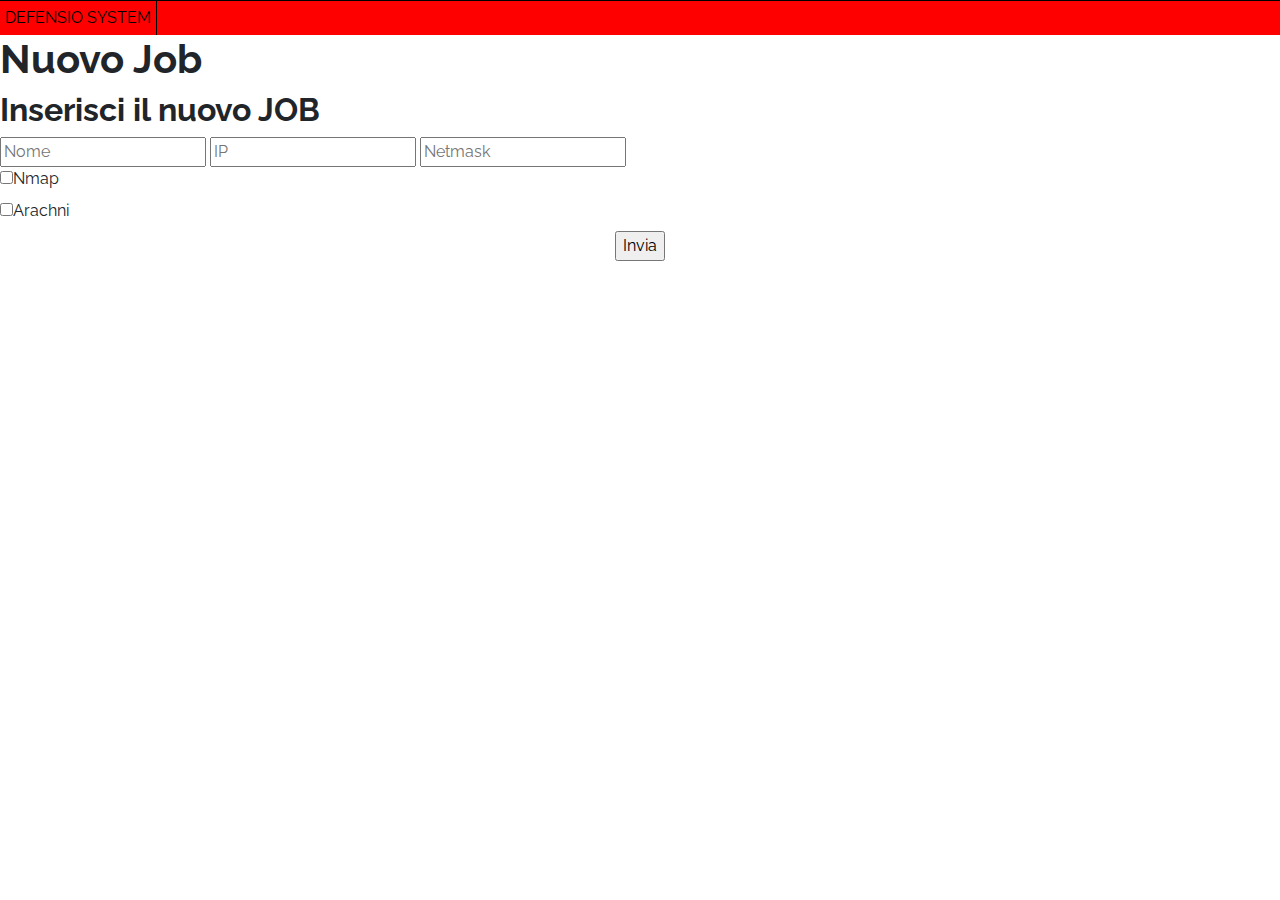
==== commit 79020455: "autorefresh 10 second" ====
--- a/web/form_job.html
+++ b/web/form_job.html
@@ -1,5 +1,5 @@
 <!DOCTYPE html PUBLIC "-//W3C//DTD XHTML 1.0 Transitional//EN" "http://www.w3.org/TR/xhtml1/DTD/xhtml1-transitional.dtd">
-<html xmlns="http://www.w3.org/1999/xhtml">
+<html xmlns="http://www.w3.org/1999/xhtml" xmlns="http://www.w3.org/1999/html">
 <html>
  <head>
      <link rel="stylesheet" href="ollie.css">
@@ -17,7 +17,7 @@
                 <li><a href="form_job.html">Inserimento JOB</a></li>
                 <li><a href="extract_host.php">Lista HOST</a></li>
                 <li><a href="extract_service.php">Lista Servizi</a></li>
-                <li><a href="#">test</a></li>
+                <li><a href="extract_job.php">Job</a></li>
             </ul> <!-- Fine del sotto-menu -->
             </li> <!-- Chiudo il list-item -->
         </ul>
@@ -30,12 +30,13 @@
           <div>
             <input type="text" name="nome" placeholder="Nome" />
             <input type="text" name="ip" placeholder="IP" />
-            <input type="text" name="netmask" placeholder="Netmask" />
-            <input type="radio" id="enable" name="enable" ><label for="enable">Abilitazione</label><br>
+            <input type="text" name="netmask" placeholder="Netmask" /><br>
+            <input type="checkbox" id="enable" name="enable" ><label for="enable">Nmap</label><br>
+            <input type="checkbox" id="enable_arachni" name="enable_arachni" ><label for="enable_arachni">Arachni</label><br>
           </div>
         </div>
-        <div>
-          <input type="submit" name="inserisci" value="Invia" />
+        <div align ="center">
+            <input type="submit" name="inserisci" value="Invia" />
         </div>
       </form>
     </div>
